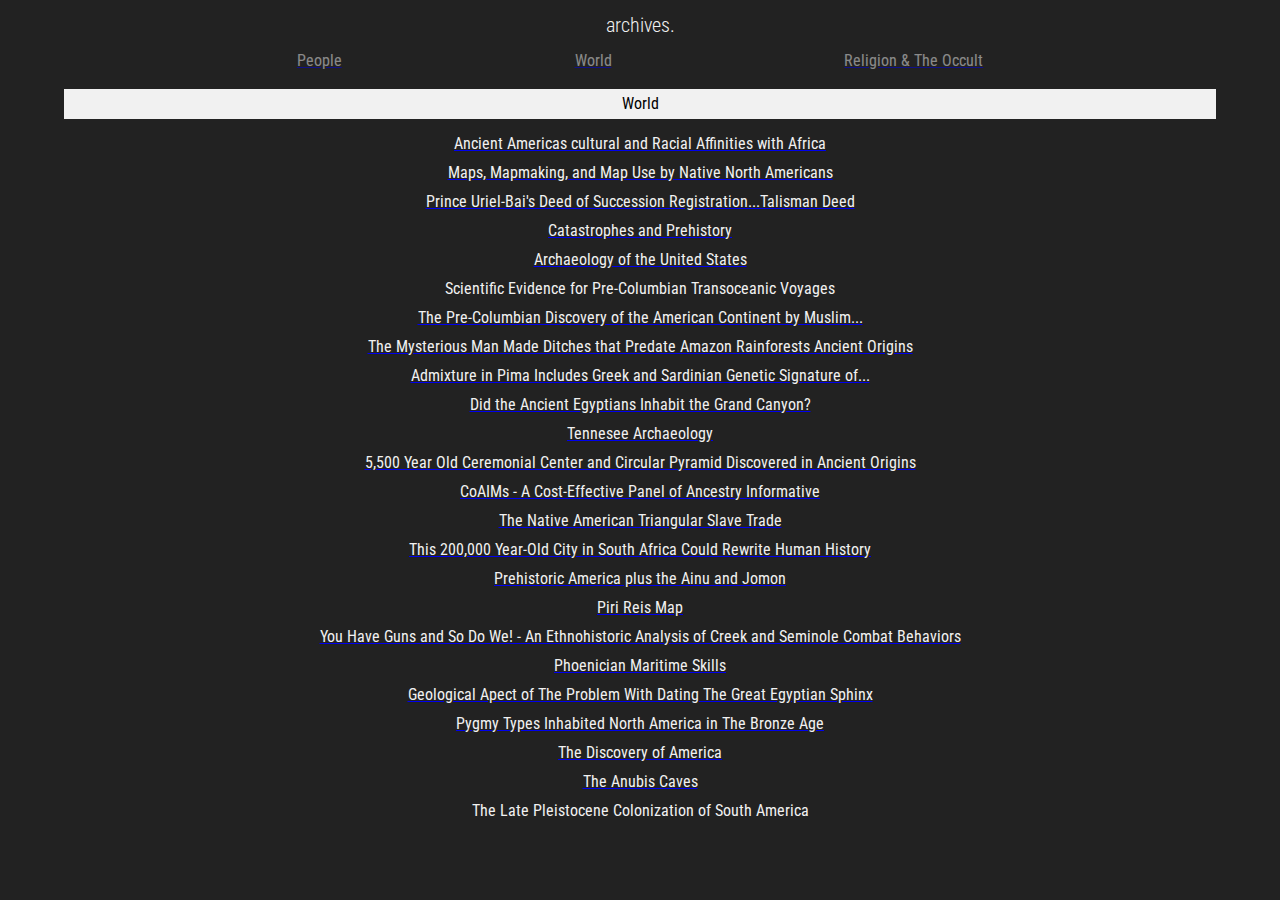
==== history.html @ a1595bd8 "mobile size complete for history docs" ====
<!DOCTYPE html>
<html lang="en">

<head>
    <meta charset="UTF-8">
    <meta name="viewport" content="width=device-width, initial-scale=1.0">
    <title>History</title>
    <link rel="stylesheet" href="./assets/css/main.css" type="text/css">
    <link href="https://fonts.googleapis.com/css2?family=Roboto+Condensed:wght@300;400;700&display=swap"
        rel="stylesheet">
    <link rel="stylesheet" href="./assets/css/swiper.min.css" type="text/css">

</head>

<body id="history_body">

    <!--TOP CONTENTS-->

    <div class="top_history_body">
        <h1 class="archives_title">archives.</h1>
    </div>

    <!--// TOP CONTENTS-->

    <!--HISTORY DOCUMENTS-->

    <div class="skip_to_buttons">
        <a href="#people_content_jump">
            <p class="doc_titles people_btn">People</p>
        </a>
        <a href="#world_content_jump">
            <p class="doc_titles world_btn">World</p>
        </a>
        <a href="#religion_content_jump">
            <p class="doc_titles religion_btn">Religion & The Occult</p>
        </a>
    </div>

    <div class="document_wrap">
        <div class="document_contents">
            <a id="world_content_jump"></a>
            <div class="word_history_title">World</div>

            <ul class="history_list">
                <a href="https://drive.google.com/file/d/1B6ATNHG6gtAPjAkc1rWWOpC4YUBVR-B-/view">
                    <li class="world_history_item">Ancient Americas cultural and Racial Affinities with Africa</li>
                </a>
                <a href="https://drive.google.com/file/d/1DXP3V25JjL7FWYsZswNr6dTAvavkKa1W/view">
                    <li class="world_history_item">Maps, Mapmaking, and Map Use by Native North Americans</li>
                </a>
                <a href="https://drive.google.com/file/d/1ySQXtyPJgAB4xRoAk6jdjQOzJMSuNQIW/view">
                    <li class="world_history_item">Prince Uriel-Bai's Deed of Succession Registration...Talisman Deed
                    </li>
                </a>
                <a
                    href="https://onedrive.live.com/?authkey=%21ACB9a0u7ZZM9hAs&cid=8466708A239C015E&id=8466708A239C015E%211339&parId=8466708A239C015E%21799&o=OneUp">
                    <li class="world_history_item">Catastrophes and Prehistory</li>
                </a>
                <a href="https://drive.google.com/file/d/1oZvryVC1Fr37aYwftThTIm4gbJxMOzN7/view">
                    <li class="world_history_item">Archaeology of the United States</li>
                </a>
                <a href="https://drive.google.com/file/d/1qT3ijMyDEwwuCOFDUpSYaQF1O4d38yoZ/view"></a>
                <li class="world_history_item">Scientific Evidence for Pre-Columbian Transoceanic Voyages</li>
                </a>
                <a href="https://drive.google.com/file/d/1r13EHQypRczt2joQ9b3FHe4E2uOj-PD7/view">
                    <li class="world_history_item">The Pre-Columbian Discovery of the American Continent by Muslim...
                    </li>
                </a>
                <a href="https://drive.google.com/file/d/1ayKf0dNEaa04D2eilJ6ADu2lnlivTy8i/view">
                    <li class="world_history_item">The Mysterious Man Made Ditches that Predate Amazon Rainforests
                        Ancient
                        Origins</li>
                </a>
                <a href="https://drive.google.com/file/d/1jgowYBz35CBGJIzri34eMy1aZQcfYOsB/view">
                    <li class="world_history_item">Admixture in Pima Includes Greek and Sardinian Genetic Signature
                        of...
                    </li>
                </a>
                <a href="https://drive.google.com/file/d/1LtMxGx4oHYuVC8_KDDxvHmwFWZ6rPxVq/view">
                    <li class="world_history_item">Did the Ancient Egyptians Inhabit the Grand Canyon?</li>
                </a>
                <a href="https://drive.google.com/file/d/1ckoxNgCzQ8Jy4CxWU1V_29cZ24qX1CGs/view">
                    <li class="world_history_item">Tennesee Archaeology</li>
                </a>
                <a href="https://drive.google.com/file/d/1mglRC2yZI_6Xe2s0cwhI08gb4GNdns4O/view">
                    <li class="world_history_item">5,500 Year Old Ceremonial Center and Circular Pyramid Discovered in
                        Ancient Origins</li>
                </a>
                <a href="https://drive.google.com/file/d/19kGDcSxwZI-3u9xFLCI1GnJYg6HTK-FH/view">
                    <li class="world_history_item">CoAIMs - A Cost-Effective Panel of Ancestry Informative</li>
                </a>
                <a href="https://drive.google.com/file/d/1x2wD3KnHXVDGx6CeTszfgl2zbUNOJfzq/view">
                    <li class="world_history_item">The Native American Triangular Slave Trade</li>
                </a>
                <a href="https://drive.google.com/file/d/1Ya3R5XYyl03hTcviB38xlRjVVQ4ixdiD/view">
                    <li class="world_history_item">This 200,000 Year-Old City in South Africa Could Rewrite Human
                        History
                    </li>
                </a>
                <a href="https://drive.google.com/file/d/1E94cQ19SPJ2377T1BaG5C_y5azITYhbM/view">
                    <li class="world_history_item">Prehistoric America plus the Ainu and Jomon</li>
                </a>
                <a href="https://drive.google.com/file/d/1IVfkyFtpoSHt50-QUiYREb5asfoxR1Sc/view">
                    <li class="world_history_item">Piri Reis Map</li>
                </a>
                <a href="https://drive.google.com/file/d/1AQLuAzlPe8bVWeGzFLZ4UtE-nwkaylv1/view">
                    <li class="world_history_item">You Have Guns and So Do We! - An Ethnohistoric Analysis of Creek
                        and Seminole Combat Behaviors
                    </li>
                </a>
                <a href="https://drive.google.com/file/d/1NIMm3AEHmwvMaUmg4OhKQio8nMsqeCRo/view">
                    <li class="world_history_item">Phoenician Maritime Skills</li>
                </a>
                <a href="https://drive.google.com/file/d/1N1i4PXX1C3tkp5UKDis0lIaxqf52hmzF/view">
                    <li class="world_history_item">Geological Apect of The Problem With Dating The Great Egyptian Sphinx
                    </li>
                </a>
                <a href="https://drive.google.com/file/d/1yNZR9bUHZhQvUV2jNwcYoPtRUpShvtGQ/view">
                    <li class="world_history_item">Pygmy Types Inhabited North America in The Bronze Age</li>
                </a>
                <a href="https://drive.google.com/file/d/1I8KmTNEdeIJInH4kCFU40AdMSuV7a6A_/view">
                    <li class="world_history_item">The Discovery of America</li>
                </a>
                <a href="https://drive.google.com/file/d/1KgPPtJM4gUD-yw-3VzHX_SDenM8ZUEsZ/view">
                    <li class="world_history_item">The Anubis Caves</li>
                </a>
                <a href="https://drive.google.com/file/d/1pGsDN0yqpl2-EHBOl1Fom2ccG-2d5WdV/view">
                    <li class="world_history_item">The Late Pleistocene Colonization of South America</li>
                </a>
                <a href="https://drive.google.com/file/d/1ty_Fgzu9DOcpa7dtI89MvuRxSj4gPP8X/view">
                    <li class="world_history_item">Indians Speaking Hebrew</li>
                </a>
                <a href="https://drive.google.com/file/d/12uLBE-LIj9VjkGzNS_fP3kM09ai_GA2A/view">
                    <li class="world_history_item">Prehistoric Rock Shelter and Cave Sites in Southwestern Missouri</li>
                </a>
                <a href="https://drive.google.com/file/d/1iZjnRbohmDHTKKHn7RdO2YrKE5JcVY4W/view">
                    <li class="world_history_item">800 Ancient Stones with Hebrew Writing in Puerto Rico Authenticated
                    </li>
                </a>
                <a href="https://drive.google.com/file/d/1OCQF2N8JnP-TkNuIHTBoMcPJyaWuRQY7/view">
                    <li class="world_history_item">Lost Pacific Continent Of Mu Or Lemuria</li>
                </a>
                <a href="https://drive.google.com/file/d/1oECsRT5i2sdWnfaL9qOuBOHgEtKk2fP6/view">
                    <li class="world_history_item">Inscriptions on Uruguay Coast Suggest West Africans Beat Columbus to
                        Americas</li>
                </a>
                <a href="https://drive.google.com/file/d/1L1NVgUcjxJFnVpwdrb2BwxUqa8KAYV_j/view">
                    <li class="world_history_item">Ancient African coins that could change history of Australia</li>
                </a>
                <a href="https://drive.google.com/file/d/1vkhltJDGoQlO6iVjrfUPrlWnJD6cz_d_/view">
                    <li class="world_history_item">Caral - The Oldest Town in America</li>
                </a>
                <a href="https://drive.google.com/file/d/1wUIs6UiU-nAENRkzPeFMiRmQJ_LVRHmF/view">
                    <li class="world_history_item">India's Conquest of the Americas</li>
                </a>
                <a href="https://drive.google.com/file/d/1n15pOZNtWt9Z-HGy8Z9xE8hDRHrVPLZK/view">
                    <li class="world_history_item">Discovery Of 9th Century Quranic Manuscripts</li>
                </a>
                <a href="https://drive.google.com/file/d/18M1Z6zImPqU1e9ct6M4i5xnJoJXMKq3q/view">
                    <li class="world_history_item">A Tell of Two Cities ­­and One Continent</li>
                </a>
                <a href="https://drive.google.com/file/d/1XF7O9Nrv3xCY5o1sTLF8R2jicp1kdCB3/view">
                    <li class="world_history_item">Dating The Rock Art of Serra da Capivara in Brazil</li>
                </a>
                <a href="https://drive.google.com/file/d/1MR7Sp3eGTAKmGLwvc6aMRZDcupwzkcGm/view">
                    <li class="world_history_item">The Piri-Reis map</li>
                </a>
                <a href="https://drive.google.com/file/d/1MfmZ6GN-2GhqWwN6R6GWp3kHDPnP09CR/view">
                    <li class="world_history_item">Discoveries Challenge Beliefs on Humans’ Arrival in the Americas</li>
                </a>
                <a href="https://drive.google.com/file/d/1LiZKdPE50Bdlp7VdlBUtfWwWLAc3CDzb/view">
                    <li class="world_history_item">Study Dismantles Theory of Settlement of Americas</li>
                </a>
                <a href="https://drive.google.com/file/d/1l-OuRESc0EDWHSNjUcYAAH3IULlVO3xS/view">
                    <li class="world_history_item">Barry Fell - Saga America</li>
                </a>
                <a href="https://drive.google.com/file/d/1C2n-wZHVvbkJPrRmqpoNhObPYeYL1Zmr/view">
                    <li class="world_history_item">The Decipherment of the Fuente Magna Bowl</li>
                </a>
                <a href="https://drive.google.com/file/d/1UQorOTbcSIJONEDw4PvcARdV_lFCq_yy/view">
                    <li class="world_history_item">Reading a Map to Cure Historical Amnesia</li>
                </a>
                <a href="https://drive.google.com/file/d/1IGN9ZauNHvcccU1EWDVBvRWDpkuyDdC2/view">
                    <li class="world_history_item">Komassakumkanit - Bourne Stone, Ancient America</li>
                </a>
                <a href="https://drive.google.com/file/d/1-h1t6T8hS7aFKkJurXNv1JgNJYQrckPG/view">
                    <li class="world_history_item">Mayan Statue Found in Arkansas</li>
                </a>
                <a href="https://drive.google.com/file/d/1ZBVy4kdOUoG8yMbmm4ljzgWVFxuAXGAM/view">
                    <li class="world_history_item">Forbidden Knowledge - Temporal Anomalies</li>
                </a>
                <a href="https://drive.google.com/file/d/1bUfE4dzHgLoFA4BoPgLxhWiEI4nWJCwx/view">
                    <li class="world_history_item">A Back Migration from Asia to Sub-Saharan Africa Is Supported...</li>
                </a>
                <a href="https://drive.google.com/file/d/1dHyHRJayYSwFo5su6ASMSLjdbTiPTrDN/view">
                    <li class="world_history_item">First Mariners - Archaeology Magazine Archive</li>
                </a>
                <a href="https://drive.google.com/file/d/1KTfauDpt22-Br8-z1be4pObKm9_c745S/view">
                    <li class="world_history_item">A Phylogenetic View of the Out of Asia-Eurasia and Out of Africa
                        Hypotheses</li>
                </a>
                <a href="https://drive.google.com/file/d/1Z-0iJ0bcQGrCGfVm8o3EZZps3H5FGGBG/view">
                    <li class="world_history_item">Did a Comet Hit Earth 12,000 Years Ago</li>
                </a>
                <a href="https://drive.google.com/file/d/1-sQKlqNrL3OC3EjoLdZ24DAaZwHdi8df/view">
                    <li class="world_history_item">Maize in Pre - Columbian India</li>
                </a>
                <a href="https://drive.google.com/file/d/1pxyf-SNzQKllPD-UwdrXeyufYkR9tyKZ/view">
                    <li class="world_history_item">Native American History of Clayton County, Georgia - Access Genealogy
                    </li>
                </a>
                <a href="https://drive.google.com/file/d/18ucGCEAhgReH6OhpG_V3WayCjU-OYyTd/view">
                    <li class="world_history_item">Caral</li>
                </a>
                <a href="https://drive.google.com/file/d/1EXJlK0QA613PMOx6VfJ4LffkLTQ53rRd/view">
                    <li class="world_history_item">Forbidden Archeology (Sample Chapter)</li>
                </a>
                <a href="https://drive.google.com/file/d/16mCFNkA1GbAuNpYa-EL3V9P-bOtm99y6/view">
                    <li class="world_history_item">Yamasee War</li>
                </a>
                <a href="https://drive.google.com/file/d/1xBZCMYtm05JThKsXXdbaOlUxzJcABS0t/view">
                    <li class="world_history_item">Miami Circle Order to Cease and Desist</li>
                </a>
                <a href="https://drive.google.com/file/d/1WXCmMeeD9z71UsFyVN1tSODuAflvyr_s/view">
                    <li class="world_history_item">Ancient Egyptian Agriculture - Corn</li>
                </a>
                <a href="https://drive.google.com/file/d/1D1El0yiWZBcKkxhbIW4za0NH5oyyrddn/view">
                    <li class="world_history_item">African-Americans Were Major Contributors To the Americas</li>
                </a>
                <a href="https://drive.google.com/file/d/1xCu6dwcN_n-mMLgVPCn6lj4BWGnAUZuL/view">
                    <li class="world_history_item">Columbus, What if...</li>
                </a>
                <a href="https://drive.google.com/file/d/1WqX9DM57SUmBWLVCBcUnG039oKHEiLbc/view">
                    <li class="world_history_item">The Bourne Stone</li>
                </a>
                <a href="https://drive.google.com/file/d/1Sfhsr3f0Kyoz_Qvqam5lqTCuldUizXU1/view">
                    <li class="world_history_item">Africans As First Americans - Too Much Black</li>
                </a>
                <a href="https://drive.google.com/file/d/1RLjyPWC_OW7AC1CZwguKdA7pInrnAsVG/view">
                    <li class="world_history_item">Comparative Maya and Egyptian</li>
                </a>
                <a href="https://drive.google.com/file/d/1lMncYVVZ9AeYOMaxg9g-2B0nRxP7HqZl/view">
                    <li class="world_history_item">Ancestors of Modern Indians May Have Come To Australia Before
                        Europeans
                    </li>
                </a>
                <a href="https://drive.google.com/file/d/1X3Dy_sbtnWOrOHmxfcFb_HABBzbK9kuJ/view">
                    <li class="world_history_item">Black Indians United Legal Defense and Education Fund</li>
                </a>
                <a href="https://drive.google.com/file/d/1pDiAfRaRwz3lTvgCQPOvXwirTEQuZDQm/view">
                    <li class="world_history_item">Native Americans Have West Eurasian Origins</li>
                </a>
                <a href="https://drive.google.com/file/d/11N-Im7wRO5J1gP-WVUag7jjQ90nUNhNw/view">
                    <li class="world_history_item">Alabama Senator Called American Blacks "Aborigines"</li>
                </a>
                <a href="https://drive.google.com/file/d/1h4dMvoGZON8brpS2vv4npKObCP3c3Jas/view">
                    <li class="world_history_item">Observations Concerning the Increase of Mankind, 1751 (Benjamin
                        Franklin)
                    </li>
                </a>
                <a href="https://drive.google.com/file/d/1wbdv6GzPGkUCS7q0nijn80JFnvWX4E-I/view">
                    <li class="world_history_item">Ancient Uruguay Proto-Sinaitic Inscriptions </li>
                </a>
                <a href="https://drive.google.com/file/d/1twjcoVfIeIqqT1neq23vHZbGudFr3P7_/view">
                    <li class="world_history_item">Louisiana Mounds Older Than Giza Pyramids</li>
                </a>
                <a href="https://drive.google.com/file/d/1UCZAWAN3Nyp_3NRLNNMUEPeTlGhczTEC/view">
                    <li class="world_history_item">American Pygmies</li>
                </a>


                <p class="in_list_title">Audio & Video</p>



                <a href="https://drive.google.com/file/d/1JgXGTwdvBcqeEOK8YJqAVP48Fd1Qyrdh/view">
                    <li class="world_history_item">America is Morocco 1</li>
                </a>
                <a href="https://drive.google.com/file/d/10yH8NoV5YJRi0oVMtLtRgsoh_j6TDtkD/view">
                    <li class="world_history_item">America is Morocco 2</li>
                </a>
                <a href="https://drive.google.com/file/d/1TYvcMQvCbHfhLxUPzXr6JFNP_V3DYYO1/view">
                    <li class="world_history_item">This Is Serious! and VERY Dangerous!</li>
                </a>
                <a href="https://drive.google.com/file/d/1cbth8WOGd9E5PH-TRzLyjpHKNC3ZNqWG/view">
                    <li class="world_history_item">Map Display of Changing Territories</li>
                </a>
            </ul>


            <a id="people_content_jump"></a>
            <div class="word_history_title">People</div>


            <ul class="history_list">

                <a href="https://drive.google.com/file/d/1R7XCqfFygYwhtAir6-7DJbJ4UysVFVdI/view">
                    <li class="large_file world_history_item">Types of Mankind, or Ethnological Research by Samuel G.
                        Morton, M.D.
                    </li>
                </a>
                <a href="https://drive.google.com/file/d/1tg0bsX43upajGzSJkSFZN64pmaNyzVYO/view">
                    <li class="large_file world_history_item">Introduction to Anthropology by Dr. Theodor Waitz</li>
                </a>
                <a href="https://drive.google.com/file/d/188aRvb397oG1DIBrcw4hBHSfHy5EpJjq/view">
                    <li class="world_history_item">The Ancestry and Affiliations of the Kennewick Man</li>
                </a>
                <a href="https://drive.google.com/file/d/1eJlQotWqyLyNykhDQPHQKJEUZHkVlSTh/view">
                    <li class="world_history_item">Forensic Ancestry and Phenotype SNP Analysis</li>
                </a>
                <a href="https://drive.google.com/file/d/12W2Hm94DyL9_7PkLXs5Wci0lAV_mT1f4/view">
                    <li class="world_history_item">Martin Luther King Jr. - Letter From a Birmingham Jail I</li>
                </a>
                <a href="https://drive.google.com/file/d/1hB1DeTCOuquYIynGXK5v9QlmhFBpHy6T/view">
                    <li class="world_history_item">Martin Luther King Jr. - Letter From a Birmingham Jail II</li>
                </a>
                <a href="https://drive.google.com/file/d/1asmQXYgxiFCsILuyDXv7az-ifRnQolUR/view">
                    <li class="world_history_item">Early Human Dispersals Within the Americas</li>
                </a>
                <a href="https://drive.google.com/file/d/102rFb_u7Rkq765Gihk1etziLnFhsshfq/view">
                    <li class="world_history_item">Genetics and Genomics of Human Population Structure</li>
                </a>
                <a href="https://drive.google.com/file/d/1fRqaSTXQXsYuFD4uaWT9RZ-niOPIyh9s/view">
                    <li class="world_history_item">Intersecting Symbols in Indigenous American and African Material
                        Culture
                        - Diffusion or Independent Invention and Who Decides</li>
                </a>
                <a href="https://drive.google.com/file/d/1GvNmoOc0BcNlLLcPMlL_Q8xu2I8wJrpG/view">
                    <li class="world_history_item">Reconsideration of the “Out of Africa” Concept as Not Having Enough
                        Proof
                    </li>
                </a>
                <a href="https://drive.google.com/file/d/1wkf_7rn50FOaF3Ae9YE3mdX0mYT57nUD/view">
                    <li class="world_history_item">Y-Chromosome Biallelic Haplogroups</li>
                </a>
                <a href="https://drive.google.com/file/d/1DtsDO7O3G8T21zKd3maQD9vit6D6u5gm/view">
                    <li class="world_history_item">Denisova Giants In The Mounds of The USA</li>
                </a>
                <a href="https://drive.google.com/file/d/19BVulpZ-8Am09KttbvQFYiM4bWdIxjbi/view">
                    <li class="world_history_item">200 Million Year Old Giant Foot Print Found In South Africa</li>
                </a>
                <a href="https://drive.google.com/file/d/1MaVsuCu2r5a7feHF1FyR3_nn1W5WB_cy/view">
                    <li class="world_history_item">The Making of the African mtDNA Landscape</li>
                </a>
                <a href="https://drive.google.com/file/d/1kKPuUM5v9zy40hmz57lSbvd87KOOElPJ/view">
                    <li class="world_history_item">Genomic Evidence for the Pleistocene and Recent Population History of
                        Native Americans</li>
                </a>
                <a href="https://drive.google.com/file/d/1yTnOKFH5GV1R21HAE075csphqMYqwbpv/view">
                    <li class="world_history_item">Exploring Denisovans Genetic Radiation to Neolithic Amerindians</li>
                </a>
                <a href="https://drive.google.com/file/d/1rTw0UUGNzjtx__hjkeuKOf2BPOCQRnf5/view">
                    <li class="world_history_item">The Discovery that Revealed Ancient Humans Navigated the Seas 130,000
                        Years Ago-Ancient Origins</li>
                </a>
                <a href="https://drive.google.com/file/d/1Z9rSPFrn6o09znngEkKYgkbqHFLfBIia/view">
                    <li class="world_history_item">Controversial Davenport And Pontotoc Stele Reveal Ancient Egyptians
                        And
                        Black Africans Visited North America</li>
                </a>
                <a href="https://drive.google.com/file/d/18q4I9z82Xl1yv0I7IUTB54Jp6Fygsn0f/view">
                    <li class="world_history_item">Global Pattern of Linkage Disequilibrium at the CD4 Locus and Modern
                        Human Origins</li>
                </a>
                <a href="https://drive.google.com/file/d/1V8fHuX00IyaBpH236PUkIJcJEny1aE45/view">
                    <li class="world_history_item">DNA Tribes SNP Admixture 2012</li>
                </a>
                <a href="https://drive.google.com/file/d/16FHUbz84dotbq3tLaVozcKIKAaIE0w4g/view">
                    <li class="world_history_item">DNA Tribes SNP Admixture 2013</li>
                </a>
                <a href="https://drive.google.com/file/d/1ugQ5FVLyJFWv4e3yGwVL-__2JXs7Qr_7/view">
                    <li class="world_history_item">DNA Tribes SNP Admixture 2014</li>
                </a>
                <a href="https://drive.google.com/file/d/1tdOvh9mgt7RFlJjDTaRoWwijB5qoUl-I/view">
                    <li class="world_history_item">Incredible Discovery Reveals Human Activity In The Americas 130,000
                        Years
                        Ago</li>
                </a>
                <a href="https://drive.google.com/file/d/13ccAjdu3SVfna2ZYpM8rnA2wXw1CcOgB/view">
                    <li class="world_history_item">Genetic Evidence</li>
                </a>
                <a href="https://drive.google.com/file/d/1DNpWIE6hcuvcOapPGS5ag01qHesPLmky/view">
                    <li class="world_history_item">An ancestry informative marker set for determining Continental Origin
                    </li>
                </a>
                <a href="https://drive.google.com/file/d/1dFNUkFv-DgDkU8gqo62yvzK4Xvo2Hc-R/view">
                    <li class="world_history_item">Genetic evidence for two founding populations of the Americas</li>
                </a>
                <a href="https://drive.google.com/file/d/1-vgqVySp7V5DqnqIaFhq4LrpO82PlI54/view">
                    <li class="world_history_item">Geneticist Cavalli -Sforza - How Different Are We</li>
                </a>
                <a href="https://drive.google.com/file/d/1Pz0RvLywg_6tm81F4b6l5kSJ-R7QYLaP/view">
                    <li class="world_history_item">Inferring Demographic History from a Spectrum of Shared Haplotype
                        Lengths
                    </li>
                </a>
                <a href="https://drive.google.com/file/d/1yoNEOqslkqg8eVG-K0SjtHtTioHgwKZD/view">
                    <li class="world_history_item">Population-specific common SNPs reflect demographic histories</li>
                </a>
                <a href="https://drive.google.com/file/d/1_QF4_TzwwEqM1m6Orpiz3eKndNpx7fLC/view">
                    <li class="world_history_item">Ancient DNA link connects Australians, South Americans</li>
                </a>
                <a href="https://drive.google.com/file/d/17IUg2NJupNb4NzSrsxkJRo31IS5Xn6RQ/view">
                    <li class="world_history_item">The Human Species is Hundreds of Millions of Years Old - Humans Are
                        Free
                    </li>
                </a>
                <a href="https://drive.google.com/file/d/1Rv_w6xwSa-6eWTJDad6ofjtSNBbyFF5M/view">
                    <li class="world_history_item">Momma Mitochondria - Female Skulls of Early America resemble African,
                        Melanesian and Australian Aboriginals</li>
                </a>
                <a href="https://drive.google.com/file/d/14X0vNtCTvy2U3KxJymRFC14igZev6TsU/view">
                    <li class="world_history_item">DNA tests probe the genomic ancestry of Brazilians</li>
                </a>
                <a href="https://drive.google.com/file/d/1wvff2g6Jz7x4j0UFs2ERtqkmKHWEBLUs/view">
                    <li class="world_history_item">Paternal lineages signal distinct genetic contributions from British
                        Loyalists and Continental Africans among different Bahamian islands</li>
                </a>
                <a href="https://drive.google.com/file/d/18XvUkTEOrCFMW0c9CQuUU1ph6KiAugUz/view">
                    <li class="world_history_item">African Populations and the Evolution of Human Mitochondrial DNA</li>
                </a>
                <a href="https://drive.google.com/file/d/17Zkmsu5XGh31LWWVuVLtDK3vnAS3tOHl/view">
                    <li class="world_history_item">Mysterious link emerges between Native Americans and people half a
                        globe
                        away</li>
                </a>
                <a href="https://drive.google.com/file/d/1bH3YJSWA0vNTC64CiK-BrEQSdmlCtGYH/view">
                    <li class="world_history_item">Paleoamerican remains found in the Yucatan</li>
                </a>
                <a href="https://drive.google.com/file/d/16wQagOlCaEUWvwyMkzAEcGCMsJf8pIb0/view">
                    <li class="world_history_item">The Cactus Hill Site</li>
                </a>
                <a href="https://drive.google.com/file/d/1kHfTfq6padiL1v-lTiPSKYPxFfYpV5P-/view">
                    <li class="world_history_item">Out of America vs. Out of Africa Families of Hypotheses</li>
                </a>
                <a href="https://drive.google.com/file/d/1CY1EFVX3RhcV-pqeMk7xxK5iyS0U9vo0/view">
                    <li class="world_history_item">How blood group O protects against malaria</li>
                </a>
                <a href="https://drive.google.com/file/d/1oZdXEK8pFRljp432ppA6TCZVicwDwc9h/view">
                    <li class="world_history_item">New Evidence Lost Civilizations Really Existed</li>
                </a>
                <a href="https://drive.google.com/file/d/1u0BSm3JixqQ-fK2e3KouqiCGH-aY5WNb/view">
                    <li class="world_history_item">Researchers Unveil Reconstructed Face of Ancient American Indian</li>
                </a>
                <a href="https://drive.google.com/file/d/1vETsvWaz_SQFKWKvkHcqD4o9tAv0U1us/view">
                    <li class="world_history_item">Population genetics of malaria resistance</li>
                </a>
                <a href="https://drive.google.com/file/d/1gyR812T7X8TjUdJSw2xd7pziElo2n0Dr/view">
                    <li class="world_history_item">Geneticist Cavalli -Sforza-1- Reconstruction of Human Evolution</li>
                </a>
                <a href="https://drive.google.com/file/d/1XAT6Csnq2AtkvxpOJ_bncV91uBAbFS_0/view">
                    <li class="world_history_item">Geneticist Cavalli -Sforza-2- Genes, Peoples, and Languages</li>
                </a>
                <a href="https://drive.google.com/file/d/1M_iBcXxNqOgoJdaTVqLQ_bTxtb-2d2WB/view">
                    <li class="world_history_item">TENNESSEE'S ANCIENT PYGMY GRAVEYARDS - THE WONDER OF THE WESTERN
                        COUNTRY
                    </li>
                </a>
                <a href="https://drive.google.com/file/d/1ENvV1XsQrkctJIBcRi_TMkc8iE1DEhhX/view">
                    <li class="world_history_item">How Malaria Has Affected the Human Genome and What Human Genetics Can
                        Teach Us about Malaria</li>
                </a>
                <a href="https://drive.google.com/file/d/1Dqexabu_C5txA_BFmEffPfa5oN7pAxGQ/view">
                    <li class="world_history_item">Olmecs and Lucumi</li>
                </a>
                <a href="https://drive.google.com/file/d/1jRs-ADwIgWYmxVRFWQG5z2DU96Je2wBE/view">
                    <li class="world_history_item">DNA links Native Americans with Europeans</li>
                </a>
                <a href="https://drive.google.com/file/d/1I-2ewmLsuJOE2bTEy7FYT4RGGIlaIQU5/view">
                    <li class="world_history_item">DOES CHEROKEE = PHOENICIAN</li>
                </a>
                <a href="https://drive.google.com/file/d/1wyzDrWXpiaHBdx1keyAQshqYzIvy0ZSO/view">
                    <li class="world_history_item">Negro Pre-Columbian Skeletal remains in the Caribbean</li>
                </a>
                <a href="https://drive.google.com/file/d/1AWRaaIudJ69mILeuFic0IDFzNUIX2bRe/view">
                    <li class="world_history_item">Who Were The First Americans?</li>
                </a>
                <a href="https://drive.google.com/file/d/188aRvb397oG1DIBrcw4hBHSfHy5EpJjq/view">
                    <li class="world_history_item">The ancestry and affiliations of Kennewick Man</li>
                </a>
                <a href="https://drive.google.com/file/d/1sgkR83BoqJAHw28zw9ua_RHTzCV59fVU/view">
                    <li class="world_history_item">Mitochondrial DNA (mtDNA) haplogroups in 1526 unrelated individuals
                        from
                        11 Departments of Colombia</li>
                </a>
                <a href="https://drive.google.com/file/d/1yDm-4JGGyize2SpV5VIeviu9Ss1V9fi3/view">
                    <li class="world_history_item">Phylogeography of the human mitochondrial L1c haplogroup</li>
                </a>
                <a href="https://drive.google.com/file/d/1inBQPpu9WFtDNqQTD05A2yIHTW0_GL3E/view">
                    <li class="world_history_item">The Andaman Islanders in a Regional Genetic Context</li>
                </a>
                <a href="https://drive.google.com/file/d/1OeeAHhdheezQdVtnenoXVds_lwaJyG6n/view">
                    <li class="world_history_item">The colour of the bones - scientific narratives and cultural
                        appropriations of ‘Luzia’, a prehistoric skull from Brazil</li>
                </a>
                <a href="https://drive.google.com/file/d/1GNZcu_JnUqApx2C6-_h6LtrjLc3NbUJ3/view">
                    <li class="world_history_item">Error Found in Study of First Ancient African Genome</li>
                </a>
                <a href="https://drive.google.com/file/d/1e20BU4UOvb3YyIQQEtQMeUTSihofoNGn/view">
                    <li class="world_history_item">Local Plant Names Reveal That Enslaved Africans Recognized
                        Substantial
                        Parts of the New World Flora</li>
                </a>
                <a href="https://drive.google.com/file/d/1WlVoRdWYtLElyXpQIhYbxxG3u00jbzW5/view">
                    <li class="world_history_item">Diabetes in the Aboriginal and Torres Strait Islander population</li>
                </a>
                <a href="https://drive.google.com/file/d/1DR35dsOAd9V5QXlYCN00cBeW09BoUien/view">
                    <li class="world_history_item">Albert and Adam rewrite the story of human origins</li>
                </a>
                <a href="https://drive.google.com/file/d/1kD_7l764Hj885hz0EnbivKkf8K5iGlOn/view">
                    <li class="world_history_item">New Evidence Puts Man In North America 50,000 Years Ago</li>
                </a>
                <a href="https://drive.google.com/file/d/1a64ARYlsq0MRcU02wUPkpIckDNkpbDMF/view">
                    <li class="world_history_item">Multiregional origin of modern humans</li>
                </a>
                <a href="https://drive.google.com/file/d/1hfAx-hy8rIWdJ72k73-kDQ9UsPuiVCfV/view">
                    <li class="world_history_item">African-American mitochondrial DNAs often match</li>
                </a>
                <a href="https://drive.google.com/file/d/19F65tCE9lHmpbTRdz4MGLjfPQDTHihpi/view">
                    <li class="world_history_item">Some Native Americans Had Oceanic Ancestors</li>
                </a>
                <a href="https://drive.google.com/file/d/1XWWMZXdZmXfsCqCUwRY5mqlAX40MKcQA/view">
                    <li class="world_history_item">Early Holocene human skeletal remains from Cerca Grande, Lagoa Santa,
                        Central Brazil, and the origins of the first Americans</li>
                </a>
                <a href="https://drive.google.com/file/d/1zcCw4XyYIEP-tscsKDOanu0Ilxu3pMbs/view">
                    <li class="world_history_item">The Y-chromosome landscape of the Philippines - Extensive
                        heterogeneity
                        and varying genetic affinities of Negrito and non-Negrito groups</li>
                </a>
                <a href="https://drive.google.com/file/d/1M2WWbFx0beYspO3Vi-l1ptUMhn-FU72I/view">
                    <li class="world_history_item">The Mound Builders</li>
                </a>
                <a href="https://drive.google.com/file/d/1ebCML3Fr8sLQoeLeWhCodw0YHmxLjpRL/view">
                    <li class="world_history_item">Ancestry Testing and DNA - Uses, Limits and Caveat Emptor</li>
                </a>
                <a href="https://drive.google.com/file/d/1znWB86-mKv10zbZDS0OF2dxYjvli_DvJ/view">
                    <li class="world_history_item">Man as old as Coal (Why are the test results dismissed without
                        reason)
                    </li>
                </a>
                <a href="https://drive.google.com/file/d/1opafwm61sHC4rRqhktNe4rB5UYSuUU0P/view">
                    <li class="world_history_item">The Mystery of Human Blood Types</li>
                </a>
                <a href="https://drive.google.com/file/d/1EnO9xaBhXeAHqWeDELk6VjwNaqo6zfFn/view">
                    <li class="world_history_item">The Polynesian gene pool and Easter Island</li>
                </a>
                <a href="https://drive.google.com/file/d/1SZ7vAdcYnm023J1gsEIM19dk6sjRPcRB/view">
                    <li class="world_history_item">Cranial Morphology of Early Americans from Lagoa Santa,
                        Brazil
                    </li>
                </a>
                <a href="https://drive.google.com/file/d/1pwUknrOMfbgmgXdZ6LcSrypTb8EEuqm5/view">
                    <li class="world_history_item">Natural selection for the Duffy-null allele in the recently admixed
                        people of Madagascar</li>
                </a>
                <a href="https://drive.google.com/file/d/1rqPmawtNZk7StgrqO8G4m0XDdzDrm_cH/view">
                    <li class="world_history_item">Ancient Western Eurasian Autosomal DNA</li>
                </a>
                <a href="https://drive.google.com/file/d/1vRNPBrdQod9KJNY2owA_CeJP-t-MHqao/view">
                    <li class="world_history_item">Mitochondrial population genomics supports a single pre-Clovis origin
                        with a coastal route for the peopling of the Americas</li>
                </a>
                <a href="https://drive.google.com/file/d/1HYKOFeDIxakabrK19jZlnFRSTvX6wHd_/view">
                    <li class="world_history_item">Early Holocene human skeletal remains from Sumidouro Cave</li>
                </a>
                <a href="https://drive.google.com/file/d/1KRpqQjOVAgm9qBayKFDqsF5mEqLc3buc/view">
                    <li class="world_history_item">Complete Khoisan and Bantu genomes from southern Africa</li>
                </a>
                <a href="https://drive.google.com/file/d/1M6iEa9wAHXVCyutMltv6C60ThLIKAnsw/view">
                    <li class="world_history_item">Human Origins in the New World - Florentino Ameghino and the
                        Emergence of
                        Prehistoric Archaeology in the Americas</li>
                </a>
                <a href="https://drive.google.com/file/d/1jy69S1L1rqJfsqhJMXylmpw0KMT7b4ht/view">
                    <li class="world_history_item">Most scientists now reject the idea that the first Americans came by
                        land</li>
                </a>
                <a href="https://drive.google.com/file/d/1uVCpu1prf10_ROEd8YpYelGl7dvD8boq/view">
                    <li class="world_history_item">Mitochondrial DNA diversity in the African American population</li>
                </a>
                <a href="https://drive.google.com/file/d/1QYnUTVs3Bf-XZwRZ6uOYyCJDEo4XzE6E/view">
                    <li class="world_history_item">A DNA Search for the First Americans Links Amazon Groups to
                        Indigenous
                        Australians</li>
                </a>
                <a href="https://drive.google.com/file/d/1eSZYxKvPt_CaoFSNKOj7s-QHlfGWo3eU/view">
                    <li class="world_history_item">Modern Human Origins - Multiregional Evolution of Autosomes and East
                        Asia
                        Origin of Y and MtDNA</li>
                </a>
                <a href="https://drive.google.com/file/d/1f-J22hTQWQdFO9laGpG8PLopmOEVinG5/view">
                    <li class="world_history_item">Modern Europe's Genetic History Starts in Stone Age</li>
                </a>
                <a href="https://drive.google.com/file/d/1Cl1k7s-CVlgGu3pkZsFsE7eKPVQSrqP6/view">
                    <li class="world_history_item">Investigative Genetics Full text - Inferring human history in East
                        Asia
                        from Y chromosomes</li>
                </a>
                <a href="https://drive.google.com/file/d/1wLROMSLx3BnoKbLUGeSvlQCvpFbQLK0S/view">
                    <li class="world_history_item">Other stories Lucy - the oldest human fossil of the Americas</li>
                </a>
                <a href="https://drive.google.com/file/d/1T8JUpJXDQ9fqiRfXEejZN3KXfCajGZa7/view">
                    <li class="world_history_item">A Brief History of Human Blood Groups</li>
                </a>
                <a href="https://drive.google.com/file/d/1cFvb1DQhQGz4b44u9qNH6nhMjF8xUFae/view">
                    <li class="world_history_item">The Genotype-Phenotype Distinction (Stanford Encyclopedia of
                        Philosophy)
                    </li>
                </a>
                <a href="https://drive.google.com/file/d/18Iyj2LxhQWxrj7w6yxrN1tjqMwPrVruH/view">
                    <li class="world_history_item">Malaria threat is as old as humanity, new research shows</li>
                </a>
                <a
                    href="https://onedrive.live.com/?authkey=%21ACB9a0u7ZZM9hAs&id=8466708A239C015E%214622&cid=8466708A239C015E">
                    <li class="world_history_item">Human Skeletal Remains From Sabana de Bogota´, Colombia</li>
                </a>
                <a
                    href="https://onedrive.live.com/?authkey=%21ACB9a0u7ZZM9hAs&id=8466708A239C015E%214589&cid=8466708A239C015E">
                    <li class="world_history_item">A new early Holocene human skeleton from Brazil- implications for the
                        settlement of the New World</li>
                </a>
                <a href="https://drive.google.com/file/d/1ziUaz5FJtQgUqnwunYIhr5CJj0zPQHfj/view">
                    <li class="world_history_item">Patagonia's Toca Da Esperanza and Homo Erectus</li>
                </a>
                <a href="https://drive.google.com/file/d/1SrN7VA5r8N0OszMlOwAI7uC36snaxF-H/view">
                    <li class="world_history_item">An African American Paternal Lineage Adds an Extremely Ancient Root
                        to
                        the Human Y Chromosome Phylogenetic Tree</li>
                </a>
                <a href="https://drive.google.com/file/d/135RaPKduMGb4au0f90p1JkBeGOoRQLe7/view">
                    <li class="world_history_item">Macro-haplogroup L (mtDNA)</li>
                </a>
                <a href="https://drive.google.com/file/d/1km_RlSnAcQKOUmBckm8SChsE9MVSu-zt/view">
                    <li class="world_history_item">Gene That Determines Skin Color Is Discovered</li>
                </a>
                <a href="https://drive.google.com/file/d/1eJiDWZXTfZGixRvBQpBSzyBtzV89r5dt/view">
                    <li class="world_history_item">Blood group O protects against severe Plasmodium falciparum malaria
                    </li>
                </a>
                <a href="https://drive.google.com/file/d/1fIehM-4UHRlt4ndPKiZQRi3ibpaf7ab1/view">
                    <li class="world_history_item">The ‘Extremely Ancient’ Chromosome Perry Y</li>
                </a>
                <a href="https://drive.google.com/file/d/1tI1jZxQUjwPZB_dsArqD1ug8NMLnLFbo/view">
                    <li class="world_history_item">Genetic Heritage and Native Identity of the Seaconke Wampanoag Tribe
                        of
                        Massachusetts</li>
                </a>
                <a href="https://drive.google.com/file/d/1p5_IxsSZOle-wtW9_xMy9Q1lOWuwb7qK/view">
                    <li class="world_history_item">Peer review - A flawed process at the heart of science and journals
                    </li>
                </a>
                <a href="https://drive.google.com/file/d/1LNLm5DJ5LBfWSmHJlW2mzLAaURHiulmM/view">
                    <li class="world_history_item">Blue Corn Comics - Stereotype of the Month Entry</li>
                </a>
                <a href="https://drive.google.com/file/d/1SQOhTT4nb3gnqP-BnZaE7qIandtxX17X/view">
                    <li class="world_history_item">Luzia’s cousins - Revista Pesquisa Fapesp</li>
                </a>
                <a href="https://drive.google.com/file/d/1DrQHtO1SQk1JcRGITaBOYT11myvHW113/view">
                    <li class="world_history_item">Watson Brake Mound</li>
                </a>
                <a href="https://drive.google.com/file/d/1Ijj3_6qfCopoeBH-xQIO-ctvtrzSRz-1/view">
                    <li class="world_history_item">Humans Lived in North America 130,000 Years Ago, Study Claims</li>
                </a>
                <a href="https://drive.google.com/file/d/1JwuuD2RfKU1lOqevVNgMxhRCSUr9fKPs/view">
                    <li class="world_history_item">Do we actually know how and when humans left Africa?</li>
                </a>
                <a href="https://drive.google.com/file/d/1SrN7VA5r8N0OszMlOwAI7uC36snaxF-H/view">
                    <li class="world_history_item">An African American Paternal Lineage Adds an Extremely Ancient Root
                        to
                        the Human Y Chromosome Phylogenetic Tree</li>
                </a>
                <a href="https://drive.google.com/file/d/12QefhUm1xlVJKDBHh8dmQM0sTtF--kjG/view">
                    <li class="world_history_item">Understanding Genetics</li>
                </a>
                <a href="https://drive.google.com/file/d/1AN4EpCzcVJ6_GM8RPooo0XKD-qikyWcz/view">
                    <li class="world_history_item">Native American Pygmies - Cherokee Little People</li>
                </a>
                <a href="https://drive.google.com/file/d/1_C6AmJD_IwOE9dJfuv6864p73YAbNhyA/view">
                    <li class="world_history_item">Estrada Mena et al., Blood group O alleles in Native Americans</li>
                </a>
                <a href="https://drive.google.com/file/d/1aDcxRabW6S-YICNYLG6jx25EK02oLf_e/view">
                    <li class="world_history_item">Revelations about American colonization</li>
                </a>
                <a href="https://drive.google.com/file/d/1L3hHCUnL-MwMCBqA07jCR1dao9YbVeIL/view">
                    <li class="world_history_item">THE X CHROMOSOME IN POPULATION GENETICS</li>
                </a>
                <a href="https://drive.google.com/file/d/1-as7VEymTnC3a-vSJ4Xzr2gDcBXjCUvA/view">
                    <li class="world_history_item">Mitochondrial DNA sequences in ancient Australians - Implications for
                        modern human origins</li>
                </a>
                <a href="https://drive.google.com/file/d/1PJrgvln0zgjyzF1gGf761bwQUysT8cSO/view">
                    <li class="world_history_item">Kennewick Man Neither Native American nor Indigenous to Columbia
                        River
                    </li>
                </a>
                <a href="https://drive.google.com/file/d/12yy7BwHV6oUPa9GZTOMOw_-I4-EVev70/view">
                    <li class="world_history_item">Elimination of Malaria in the United States (1947-1951)</li>
                </a>
                <a href="https://drive.google.com/file/d/1WPKeVQ3BQPfvgr_pIEfZhi00wF2jRuV5/view">
                    <li class="world_history_item">Welcome Africans to the Neanderthal family</li>
                </a>
                <a
                    href="https://onedrive.live.com/?authkey=%21ACB9a0u7ZZM9hAs&id=8466708A239C015E%211989&cid=8466708A239C015E">
                    <li class="world_history_item">Early Population Differentiation in Extinct Aborigines</li>
                </a>
                <a href="https://drive.google.com/file/d/1bjzvC3lgF_VgklDi8Y05Y8xtS_xXGMfy/view">
                    <li class="world_history_item">Homo Erectus Facts About Upright Man</li>
                </a>
                <a href="https://drive.google.com/file/d/1eJ074wNFx80u12vwoY3TKUS69ItnO1dA/view">
                    <li class="world_history_item">Is Native American R Y-Chromosome of African Origin</li>
                </a>
                <a href="https://drive.google.com/file/d/1MAdVDoPA5w_ZSA1REs2ILg6Q4MXuHWL3/view">
                    <li class="world_history_item">African Origins of Paleo-American DNA</li>
                </a>
                <a href="https://drive.google.com/file/d/1Ppoo_NpTXw-dEYrsWvGCrWfEf411ZvO-/view">
                    <li class="world_history_item">Reconstructed 10,000-year-old skull at Exhibit Museum</li>
                </a>
                <a href="https://drive.google.com/file/d/1OCad8r59YS_jhY62_e1pCb4tD9ct33An/view">
                    <li class="world_history_item">ancestral malarial organisms traced to age of dinosaurs</li>
                </a>
                <a href="https://drive.google.com/file/d/1x_VmOeto3K7fErOosc2RCfW2KfieN3go/view">
                    <li class="world_history_item">Genomes link aboriginal Australians to Indians - Nature News &
                        Comment
                    </li>
                </a>
                <a href="https://drive.google.com/file/d/1PCKbY1foR6ohcfin8RbUK1bfcRVBn8u-/view">
                    <li class="world_history_item">The Folly of Colonization - Frederick Douglass - Teaching American
                        History</li>
                </a>
                <a href="https://drive.google.com/file/d/1yBZia8FpXTOa-LxtkKsTprR6jNTmi56x/view">
                    <li class="world_history_item">Out of Africa Theory Debunked</li>
                </a>
                <a href="https://drive.google.com/file/d/1hfr2azFh6uGf1nwajTBWj3t2uAMMzKqE/view">
                    <li class="world_history_item">New DNA Results Show Kennewick Man Was Native American</li>
                </a>
                <a href="https://drive.google.com/file/d/1Pzjz2SdRSQv6LO2F0GwETUGc8q3WkUOh/view">
                    <li class="world_history_item">The Blood Groups of The Hottentots</li>
                </a>
                <a href="https://drive.google.com/file/d/1t6W8M6YGWYi_1BrEv8N9UvSuPJapgto-/view">
                    <li class="world_history_item">Leanne's Burial</li>
                </a>
                <a href="https://drive.google.com/file/d/19z0sU3scakLpHnt7-TJeso1D2ZOiVsGx/view">
                    <li class="world_history_item">Genetic Markers - Not a Valid Test of Native Identity</li>
                </a>
                <a href="https://drive.google.com/file/d/1hBentxVB8z4yA-zTJASsf8rSLnfcnOo2/view">
                    <li class="world_history_item">Mysterious Kennewick Man looked Polynesian and came from far away
                    </li>
                </a>
                <a href="https://drive.google.com/file/d/1737DRDcqGz91E7nNvtsDkAQa48qnp-U2/view">
                    <li class="world_history_item">Lack of founding Amerindian mitochondrial DNA line</li>
                </a>
                <a href="https://drive.google.com/file/d/1JHc7rqcUaThlEMPsh-zz0qhEo_ue1IV_/view">
                    <li class="world_history_item">The Blood Type Diets Blood Groups and the History of Peoples</li>
                </a>
                <a href="https://drive.google.com/file/d/1spIM_8lAptMOj1mtgXiPBveJp4uHshqU/view">
                    <li class="world_history_item">Who are the Anishinabeg, Ojibway Algonquian Algic Medawewin Megis
                        defined
                    </li>
                </a>
                <a href="https://drive.google.com/file/d/1xAaKpjNNdtDHL7vTLzvigMQ_gVX63j70/view">
                    <li class="world_history_item">Studies of a skin color gene across global populations reveal shared
                        origins</li>
                </a>
                <a href="https://drive.google.com/file/d/1OZFIEWlozMgQ1HbfDw7-qtRmtXBciCw_/view">
                    <li class="world_history_item">Determiner DNA</li>
                </a>
                <a href="https://drive.google.com/file/d/1fmalkrVtQ4V6zp0COHSme_MmIKWTkxxB/view">
                    <li class="world_history_item">The Zhoukoudian Upper Cave skull in Americas</li>
                </a>
                <a href="https://drive.google.com/file/d/16Aj9dBL314gHNwoFGYj9MJlNH5XGkBH5/view">
                    <li class="world_history_item">LAPA VERMELHA IV HOMINID 1 - MORPHOLOGICAL AFFINITIES OF THE EARLIEST
                        KNOWN AMERICAN</li>
                </a>
                <a href="https://drive.google.com/file/d/1f20ync0dEP7TsnHvQxzAI6oCnukrtd8H/view">
                    <li class="world_history_item">Human Population Differentiation Is Strongly Correlated with Local
                        Recombination Rate</li>
                </a>
                <a href="https://drive.google.com/file/d/1VxvwWcBPo8TRkBc-QktSJBmm0cSZBew5/view">
                    <li class="world_history_item">The Peñon Woman III skull was found near Mexico City International
                        Airport in 1959 (Image)</li>
                </a>
                <a href="https://drive.google.com/file/d/16Ap0AWxC7s_lao9k_kXJhjauY8K_3afz/view">
                    <li class="world_history_item">Extra-Continental Morphological Affinities</li>
                </a>
                <a href="https://drive.google.com/file/d/1gxkBRyGekDfBuW-zZp28bCOqRSH400is/view">
                    <li class="world_history_item">Direct evidence of recombination in human mtDNA</li>
                </a>
                <a href="https://drive.google.com/file/d/1Kd0ApAWkOYerk2zAAVctEOFcW7qaBCF5/view">
                    <li class="world_history_item">Key mitochondrial haplogroup SNP</li>
                </a>


                <p id="raceAndEugenics" class="in_list_title">Race, Politics & Eugenics</p>


                <a href="https://drive.google.com/file/d/16QtHs0mZi_xmGnTN09LL2lUjtsZAYH9h/view">
                    <li class="world_history_item">Inference of Ancient Black Mexican Tribes and DNA</li>
                </a>
                <a href="https://drive.google.com/file/d/1Jfff-Efw1k-Js_k3mpaPD7Z7dk441hff/view">
                    <li class="world_history_item">Tracing African-American Ancestry is Difficult</li>
                </a>
                <a href="https://drive.google.com/file/d/1_cNjadVZwo7N7E17t_WIat-GihXrXaKF/view">
                    <li class="world_history_item">European Skin Turned Pale Only Recently</li>
                </a>
                <a href="https://drive.google.com/file/d/16Uj2Cqq6l5xngaG0pUYouswT5kX15YHr/view">
                    <li class="world_history_item">Europeans did not inherit pale skins from Neanderthals</li>
                </a>
                <a href="https://drive.google.com/file/d/12QzhFsqD4n1oj6-4d9z6GnhpMoGRPdU5/view">
                    <li class="world_history_item">Virginia Racial Integrity Act of 1924</li>
                </a>
                <a href="https://drive.google.com/file/d/1IGvfMAqRuQxjXaTi1hN9zhYDOEXFp4IC/view">
                    <li class="world_history_item">Geneticist Cavalli -Sforza-4- Consanguinity, Inbreeding and Genetic
                        Drift
                        in Italy</li>
                </a>
                <a href="https://drive.google.com/file/d/18xw5a8EydOgcm-mflVlBNMtudIRhM3Ku/view">
                    <li class="world_history_item">Extinct African Race of Homo sapiens and its implications</li>
                </a>
                <a href="https://drive.google.com/file/d/1s4-9ESAI33fd2J52Tjs68YBMX4PaTDoL/view">
                    <li class="world_history_item">Slaves and Englishmen - Indian Negroes</li>
                </a>
                <a href="https://drive.google.com/file/d/1_5GtxdX4ggMJbqBOMOZ9YTZzTWerpr8s/view">
                    <li class="world_history_item">ETHNIC DIVERSITY IN AMERICA BEFORE COLUMBUS</li>
                </a>
                <a href="https://drive.google.com/file/d/1VOx2XHGLCPan4LNVIcFhwiq1-7ZF2633/view">
                    <li class="world_history_item">South African Chief tells Beyonce to stop pretending she is African
                        and
                        called her indigenous</li>
                </a>
                <a href="https://drive.google.com/file/d/1i4bp5CE_qLvpcKCXjLKUUgUh29gV1E8T/view">
                    <li class="world_history_item">The Myth of the Buffalo Soldiers, The Black Past Remembered and
                        Reclaimed
                    </li>
                </a>
                <a href="https://drive.google.com/file/d/1OlyR1v3LN-ggyGObR-ijD3W7l91hbMAA/view">
                    <li class="world_history_item">Black Chickasaws (List of surnames)</li>
                </a>
                <a href="https://drive.google.com/file/d/1JQdTjLT5in_EFo98YIqUISteB0zUMFzH/view">
                    <li class="world_history_item">OCA2 makes East Asians white and Europeans blue – Gene Expression
                    </li>
                </a>
                <a href="https://drive.google.com/file/d/1Ty59ndzO_pLxKhCE1F9jXAKTV55mpYcH/view">
                    <li class="world_history_item">Signifying Indigenous</li>
                </a>
                <a href="https://drive.google.com/file/d/1UoyfNS8AUSplMfOEOljgsNZ-FGLb6I09/view">
                    <li class="world_history_item">The Hidden History of the Human Race-Govardhan Hill Publishing
                        (Sample Chapter)</li>
                </a>
                <a href="https://drive.google.com/file/d/1afST-VwhEd6ehNss7gt8kXCNiLeJ6h7G/view">
                    <li class="world_history_item">How Europeans evolved white skin</li>
                </a>
                <a href="https://drive.google.com/file/d/1rdU-7PUkIw4WcvtoLNvjlotM5DITWsGA/view">
                    <li class="world_history_item">The First Race, Out-of-Australia! Not Africa!</li>
                </a>
                <a href="https://drive.google.com/file/d/14N8okuzOXFQmE-rJ9goNrQz_pIOSiafA/view">
                    <li class="world_history_item">The Institutional Racism Against Black Indians</li>
                </a>
                <a href="https://drive.google.com/file/d/1sdLzBL6oH2DTMU1ciNZLoaVU1LkbkKW-/view">
                    <li class="world_history_item">The extinction of the Australian pygmies</li>
                </a>
                <a href="https://drive.google.com/file/d/1gGWTqhiK9CIY2h7gV5jJlEsDSDs4CV2F/view">
                    <li class="world_history_item">The Seven Black Presidents Before Barack Obama</li>
                </a>
                <a href="https://drive.google.com/file/d/13BD2x25Z8_7Wi9uwc4OrU_gYyZ-DY0U2/view">
                    <li class="world_history_item">Miscegenation, Eugenics, and Racism - Historical Footnotes to Loving
                        v.
                        Virginia (1988)</li>
                </a>
                <a href="https://drive.google.com/file/d/1Pn1gpCyC0vcuygRhr6JEmNbUo1-hjOoj/view">
                    <li class="world_history_item">Verrazzano and the Ethiopians of North Carolina</li>
                </a>
                <a href="https://drive.google.com/file/d/1dO0cQU-L2OWm_KqizE0vQTO6Uv-3Lzs8/view">
                    <li class="world_history_item">The hidden history of the human race 1998</li>
                </a>
                <a href="https://drive.google.com/file/d/1KjbN2QWSFRAGwHfsTZwiUevGPRD8baAI/view">
                    <li class="world_history_item">Legend of the Mu People - Hawaii's Original Inhabitants</li>
                </a>
                <a href="https://drive.google.com/file/d/12IEwf7V4KKmYvRvnZ5uR_stpuFbp2pfV/view">
                    <li class="world_history_item">The Genetic Ancestry of African Americans, Latinos and European
                        Americans
                        across the United States</li>
                </a>
                <a href="https://drive.google.com/file/d/1389hN_eAbZ-pl_euoqCtBoyFrS2Tox_c/view">
                    <li class="world_history_item">How the Cherokee Indians became White and mulatto</li>
                </a>
                <a href="https://drive.google.com/file/d/1babIRtMUgPG0XsZf-CNrUKXpqjXDPd4S/view">
                    <li class="world_history_item">Who are Americas Black People</li>
                </a>
                <a href="https://drive.google.com/file/d/1YPcQuOmZoXL34kWejjr0kjmjGyHLnU5G/view">
                    <li class="world_history_item">INVESTIGATION OF THE GUALE ABORIGINES</li>
                </a>
                <a href="https://drive.google.com/file/d/12Vh17Lx0CvrarozH0kZrn-DpcSA_j59k/view">
                    <li class="world_history_item">The Racial History of Man (Roland B. Dixon)</li>
                </a>
                <a href="https://drive.google.com/file/d/1aopX8vDFvgPlkWVuLgduf4rHYfYbBnoR/view">
                    <li class="world_history_item">Introduction to Quantitative Genetics</li>
                </a>
                <a href="https://drive.google.com/file/d/1w9p5gvJTZWAuDXjanPkaw2SiTCYAlhI_/view">
                    <li class="world_history_item">The “Primitive” Black Nations of America</li>
                </a>
                <a href="https://drive.google.com/file/d/12qTMN_Nw23Uls3R2jnpbQXK15_FonB6E/view">
                    <li class="world_history_item">The Story of the Algonquian Indians</li>
                </a>
                <a href="https://drive.google.com/file/d/1t_jMBoWo5toUjQ8iefRHMUKfWmNyNMkW/view">
                    <li class="world_history_item">The Journal of Heredity - Volume 5 (1914)</li>
                </a>


                <p class="in_list_title">Audio, Video & Images</p>



                <a href="https://drive.google.com/file/d/1VqSWiSTggWLrj3JSKVZd4E4KyHX7p1fS/view">
                    <li class="world_history_item">The Invention of the White Race by Theodore W. Allen - Part 1</li>
                </a>
                <a href="https://drive.google.com/file/d/1ejypV87xrnX3Tn65rktu0LIz7cPXDSHS/view">
                    <li class="world_history_item">The Invention of the White Race by Theodore W. Allen - Part 2</li>
                </a>
                <a href="https://drive.google.com/file/d/17mpx2IPDwaIwVZ6vcK-Zvygn9pxq4fUR/view">
                    <li class="world_history_item">The Truth Comes OutTo The Europeans</li>
                </a>
                <a href="https://drive.google.com/file/d/1Liq4KHoau1fsXs5SMHNqNxaexDCRixtV/view">
                    <li class="world_history_item">Ket People of Siberia</li>
                </a>
                <a href="https://drive.google.com/file/d/1iOoeqdLsqJxxuAiqtbDuA4d4cPwez3LV/view">
                    <li class="world_history_item">Nez Perce Girls</li>
                </a>
                <a href="https://drive.google.com/file/d/1H9BNFIYuAWue1vTN7VvZom8Hufq9FoRN/view">
                    <li class="world_history_item">Who we are, Paleo-American, Autochthonous Aborigines</li>
                </a>
                <a href="https://drive.google.com/file/d/1_eNKNQ24hUJqhj-G18lsgL8-xBSbzT5V/view">
                    <li class="world_history_item">Danger on the Horizon Without Identity</li>
                </a>
                <a href="https://drive.google.com/file/d/1ji3Tu9e9hKbC1u9o8Up_kLbbtlpYPGZ6/view">
                    <li class="world_history_item">Why do Black Americans Look Different From West African People?</li>
                </a>
                <a href="https://drive.google.com/file/d/1sQ0Cm5r1Dfv8eySxu4aSNPMJk9dRzvbG/view">
                    <li class="world_history_item">Indigenous Americans and the African Deception</li>
                </a>
                <a href="https://drive.google.com/file/d/1VejUKfbJM2XTIXfDuIzqR95izBQP9wte/view">
                    <li class="world_history_item">African Americans Ain't African - Dr. Fatou Darra (Indigenous Dental
                        Records)</li>
                </a>
                <a href="https://drive.google.com/file/d/1gq8hy2y0R00Ce5VSwHwn6IX6NvmxvS5E/view">
                    <li class="world_history_item">African Man Tells the Truth Blacks Being Aboriginal to America</li>
                </a>
                <a href="https://drive.google.com/file/d/1S-wUL0_lSHS2mTD_bhdXVRcSP0ZYWLdT/view">
                    <li class="world_history_item">Chief Warhorse, OLMECS still alive in North Americas</li>
                </a>
                <a href="https://drive.google.com/file/d/1pBNvj3odfKtrZxpCH57VrgwDvyOXj2cr/view">
                    <li class="world_history_item">First Americans were Black Aborigines</li>
                </a>
            </ul>


            <a id="religion_content_jump"></a>
            <div class="word_history_title">Religion & The Occult</div>

            <ul class="history_list">
                <a href="https://drive.google.com/file/d/1BXVPiQpHFVopkIOwNX4xTX_gx7ffckXM/view">
                    <li class="large_file world_history_item">The Great Book of Magical Art, Hindu Magic and East Indian
                        Occultism
                    </li>
                </a>
                <a href="https://drive.google.com/file/d/1-JJfN7uk2iydaVsd0epoVC-t3DPH4uhP/view">
                    <li class="large_file world_history_item">Hoodoo Conjuration WItchcraft & Rootwork, Vol 1-5</li>
                </a>
                <a href="https://drive.google.com/file/d/17Ty10hGUEkqD1NDEBoQw7o2hOKpvqdrb/view">
                    <li class="large_file world_history_item">The Dictionary of Demons, Names of the Damned (Michelle
                        Belangerpdf)
                    </li>
                </a>
                <a href="https://drive.google.com/file/d/1JZGndnS355F8PQNFcQwIuB8ekaztBjcN/view">
                    <li class="large_file world_history_item">Liber Falxifer Vol. 1 - The Book of the Left Handed Reaper
                    </li>
                </a>
                <a href="https://drive.google.com/file/d/1FSBaVrXKm-YMmI3EGv9GMovu591mhkbd/view">
                    <li class="world_history_item">Liber Falxifer Vol. 2 - The Book of Anamlaqayin</li>
                </a>
                <a href="https://drive.google.com/file/d/1wFF8xxfYgpukrHP-oBII-Y3RdRY21M7_/view">
                    <li class="world_history_item">The Voudon Gnostic Workbook</li>
                </a>
                <a href="https://drive.google.com/file/d/1ec9G4EBLdDP24hq3t5LX3Yhxt9_SKWFB/view">
                    <li class="world_history_item">Ancient Mystic Oriental Masonry</li>
                </a>
                <a href="https://drive.google.com/file/d/1f8ZJQUD0iPcSPSlzAxGKsj3of5h_EdJK/view">
                    <li class="world_history_item">Dictionary of Deities and Demons in the Bible</li>
                </a>
                <a href="https://drive.google.com/file/d/1xmw9LI54eka_jZd6F93LpY1KrpbJs-OR/view">
                    <li class="world_history_item">The Vodou Quantum Leap - Alternate Realities, Power and Mysticism
                    </li>
                </a>
                <a href="https://drive.google.com/file/d/1qokN4EdFR5GUBvKilKF2WwEjM6zwZSlh/view">
                    <li class="world_history_item">The Holographic Universe (Michael Talbot)</li>
                </a>
                <a href="https://drive.google.com/file/d/1qz6tOVzVmH30cFLlRO9Zc_qgx-MzvoBV/view">
                    <li class="world_history_item">Solar Biology</li>
                </a>
                <a href="https://drive.google.com/file/d/1WJHe-zSJPVFMLWeTmxhXpZcaohfMAx03/view">
                    <li class="world_history_item">The Doctrine and Literature of the Kabalah (A.E. Waite)</li>
                </a>
                <a href="https://drive.google.com/file/d/1r1hBw0WElVYfuFxPqJQBs5UgSsgEF-E9/view">
                    <li class="world_history_item">Queen of Hell - Vol 1</li>
                </a>
                <a href="https://drive.google.com/file/d/196utkIGmGPZSAYwmvpRscumXHLGL2zux/view">
                    <li class="world_history_item">Cults of the Shadow</li>
                </a>
                <a href="https://drive.google.com/file/d/1bUnymTrfi-6vBj015cl8o7fjdSFdzxCE/view">
                    <li class="world_history_item">Dictionary of Occult, Hermetic and Alchemical Sigils (Fred Gettings)
                    </li>
                </a>
                <a href="https://drive.google.com/file/d/1MNiF4_ARage9Ft3eRgHwc3yKbVX_KlEf/view">
                    <li class="world_history_item">The Book of Knowledge - The Keys of Enoch</li>
                </a>
                <a href="https://drive.google.com/file/d/15P982wkT_vHZIQgs-c43q4C1ladiRp1U/view">
                    <li class="world_history_item">The Secret Docterine in Israel I (A.E. Waite)</li>
                </a>
                <a href="https://drive.google.com/file/d/1ivrrgZwtQsBHRzSqZOS8wzGAisjp31sQ/view">
                    <li class="world_history_item">Geneva Bible of 1599 - Patriot Edition</li>
                </a>
                <a href="https://drive.google.com/file/d/1uEymj4oAIMaOaF0jNaSuCy5adTEsj1gQ/view">
                    <li class="world_history_item">The Book of Black Magic and Pacts</li>
                </a>
                <a href="https://drive.google.com/file/d/1NpD-hpsMvgADSpAsds5RvUq5OSYDjjD3/view">
                    <li class="world_history_item">The 48 Laws of Power</li>
                </a>
                <a href="https://drive.google.com/file/d/1V2QyWFpifvURK-V5syVhyyZURZEF01nq/view">
                    <li class="world_history_item">Project Aquarius</li>
                </a>
                <a href="https://drive.google.com/file/d/18YAEpNKghV3ZxETJkhtcKLVfJKyksWLV/view">
                    <li class="world_history_item">Third Volume of The Trident of Withcraft - The Scorpion God</li>
                </a>
                <a href="https://drive.google.com/file/d/17P4NtMhLAlZ8YfnJ2F-EzbJgew2Dpq6B/view">
                    <li class="world_history_item">Mystery of Osiris, or Ancient Egyptian Initiation</li>
                </a>
                <a href="https://drive.google.com/file/d/1a18OoK0izFlCGnfhEEf4KS-MxcUNZKB6/view">
                    <li class="world_history_item">History of the Yoruba</li>
                </a>
                <a href="https://drive.google.com/file/d/1uNCJX-iOk6QOtKwqBTMjRgoohHAxTVyY/view">
                    <li class="world_history_item">Russian Secret Alien Races Book</li>
                </a>
                <a href="https://drive.google.com/file/d/1R3BwwIoYy5isj5fCcsyF7zOshrFDZ4AM/view">
                    <li class="world_history_item">Saturn and Its System</li>
                </a>
                <a href="https://drive.google.com/file/d/1-LMJYRH3VkwDw0wq1OL5zsUtzH3jLvRA/view">
                    <li class="world_history_item">Stealing the Fire from Heaven (Stephen Mace)</li>
                </a>
                <a href="https://drive.google.com/file/d/1-ng2IItcAz6Dqbk0o22y5F9cxtJyQ_3m/view">
                    <li class="world_history_item">In Search of Black Assassins</li>
                </a>
                <a href="https://drive.google.com/file/d/1tzRX5PxlXkIB93V5YHKINYPfFUBcsxPy/view">
                    <li class="world_history_item">The Coming Race</li>
                </a>
                <a href="https://drive.google.com/file/d/1VSejS74ZB55yeGcu62pRNqvW7zdiKved/view">
                    <li class="world_history_item">Veil of Invisibility (Alexander Putney)</li>
                </a>
                <a href="https://drive.google.com/file/d/1KSK4LStixEQhehb1YpBowIQTgy9jdVaw/view">
                    <li class="world_history_item">Melanin People - How to Eat and Devour their Energy</li>
                </a>
                <a href="https://drive.google.com/file/d/1AfRaExxu7OlVpjRlgoCBu-0Epq_YvpS0/view">
                    <li class="world_history_item">The Encyclopedia of Demons and Demonology</li>
                </a>
                <a href="https://drive.google.com/file/d/1TUDmBUvr7ma_YJNEVEtETc5QtO6Eorjh/view">
                    <li class="world_history_item">Urban Voodoo</li>
                </a>
                <a href="https://drive.google.com/file/d/158Oe_IPLsct4NCkqYRWQ--cixZMQugwy/view">
                    <li class="world_history_item">In Tune with the Infinite</li>
                </a>
                <a href="https://drive.google.com/file/d/13PHHNAnZVlJi_74a6Nvlh3az5uHnNEkD/view">
                    <li class="world_history_item">Secrets of the Hidden Realms - 3rd Edition</li>
                </a>
                <a href="https://drive.google.com/file/d/19QX5yUoX328Dwq3Tb4AaH1_f2XfIU-2Q/view">
                    <li class="world_history_item">Secrets of the Psalms (Godfrey Selig)</li>
                </a>
                <a href="https://drive.google.com/file/d/1Mqk2EtiqC5XabCQ94gWARn5GQq_fW1Wz/view">
                    <li class="world_history_item">The Complete Book of Demonolotary (S. Connolly)</li>
                </a>
                <a href="https://drive.google.com/file/d/1IahKSM-n6r0Vf01ZnV-roYGIAV32YznH/view">
                    <li class="world_history_item">Spiritual Warfare - The Invisible Invasion (Tom Horn)</li>
                </a>
                <a href="https://drive.google.com/file/d/1ghUsnlN90QnchYQ7D53X08iqM4YHVpDc/view">
                    <li class="world_history_item">Kundalini Secrets of the Ancient Yogis (Anna Billion)</li>
                </a>
                <a href="https://drive.google.com/file/d/1_-VLhrLieg-bx2nFy357IhWhFcypZysw/view">
                    <li class="world_history_item">Occult Chemistry</li>
                </a>
                <a href="https://drive.google.com/file/d/1A4pGZX7X9zBOOu4S0H8g8QE3eIzrkZF6/view">
                    <li class="world_history_item">Kindoki - A Manual of African Witchcraft and Brujeria (Afefe Ogo)
                    </li>
                </a>
                <a href="https://drive.google.com/file/d/1Chqns6MIod8MF2mIVxkU7jYzKRKVzP96/view">
                    <li class="world_history_item">Occult Science in India</li>
                </a>
                <a href="https://drive.google.com/file/d/112sA_xKW8VRa0lwd-U5qOmOxX5X2qa-A/view">
                    <li class="world_history_item">The Book of The Words (Albert Pike)</li>
                </a>
                <a href="https://drive.google.com/file/d/1HPC8yQ62rO0hbP5XL8PF58X8E5jWHkuH/view">
                    <li class="world_history_item">Rosicrucians Real History I (A.E. Waite)</li>
                </a>
                <a href="https://drive.google.com/file/d/1QlGw21yyLssWdAwR4Q9Qdx4lPDeWduXj/view">
                    <li class="world_history_item">Rosicrucians Real History II (A.E. Waite)</li>
                </a>
                <a href="https://drive.google.com/file/d/1DSvDYS-GRbmQffq-obacZqtYoWtmYg1x/view">
                    <li class="world_history_item">Rosicrucians Real History III (A.E. Waite)</li>
                </a>
                <a href="https://drive.google.com/file/d/1cvultAW-zf7xaQWcvO1FhSJ3_1KaQD_Q/view">
                    <li class="world_history_item">Rosicrucians Real History IV (A.E. Waite)</li>
                </a>
                <a href="https://drive.google.com/file/d/1tSOO79_mz5ZfaaS1tOc6vg6rYYEbfcRt/view">
                    <li class="world_history_item">Hidden Tyranny</li>
                </a>
                <a href="https://drive.google.com/file/d/1GTiv6mqWOz-X0VIU71ckcyGqhHcOtoa3/view">
                    <li class="world_history_item">The Holy Scriptures</li>
                </a>
                <a href="https://drive.google.com/file/d/10P9qNFEqbxwClEADIrkjlDYrms4oHz_6/view">
                    <li class="world_history_item">Hindu Agni, Yoruba Shango and Agganju-Agganyu, and the Ancient Gods
                        of the Americas</li>
                </a>
                <a href="https://drive.google.com/file/d/1Y6LSDZ7ssnVhderUTBaIdouSxVQp9ubp/view">
                    <li class="world_history_item">Scenarios for the Future of Technology and International Development
                    </li>
                </a>
                <a href="https://drive.google.com/file/d/13q8Kvy3jMrINcmXEIQPgzU_RPIH4-f3R/view">
                    <li class="world_history_item">Ancient Future (Wayne Chandler)</li>
                </a>
                <a href="https://drive.google.com/file/d/1Mqk2EtiqC5XabCQ94gWARn5GQq_fW1Wz/view">
                    <li class="world_history_item">The Complete Book of Demonolatry Magic (J. Thorp)</li>
                </a>
                <a href="https://drive.google.com/file/d/1w7xGf3vII99Eca7ugxG_8UoY5uF4RAY7/view">
                    <li class="world_history_item">The Voodoo Hoodoo Spellbook (Denise Alvarado)</li>
                </a>
                <a href="https://drive.google.com/file/d/1Lsf98Ns7Fu-lyboGWURBsBUdyT0a8RkA/view">
                    <li class="world_history_item">Chronology of Islam in America (1178-1799)</li>
                </a>
                <a href="https://drive.google.com/file/d/1Ezg04yz8BZo5SCZrHlvpnCg04aXIfR4c/view">
                    <li class="world_history_item">Egyptian Symbols Compared To Those of The Hebrews</li>
                </a>
                <a href="https://drive.google.com/file/d/1C8pyECtkqnVwRFj3esUt6wzpJMPUK8y0/view">
                    <li class="world_history_item">The 33 Strategies of War</li>
                </a>
                <a href="https://drive.google.com/file/d/19ku4fQ8c1ZM0mE-Xh9BDGCUvmsHtnjow/view">
                    <li class="world_history_item">The Hymn to Aten</li>
                </a>
                <a href="https://drive.google.com/file/d/17JWcafXyCfKfxRpnA1TiiiZRyTjb3Gl7/view">
                    <li class="world_history_item">The Catechism of Lucifer</li>
                </a>
                <a href="https://drive.google.com/file/d/177TNTIFZ361VvqCncu-69VqAAjUFfFsQ/view">
                    <li class="world_history_item">Hindu Wisdom - Mayan and Hindu Culture Links</li>
                </a>
                <a href="https://drive.google.com/file/d/1HernEaesBJ46mEem9hbYwr87V4WFDKxO/view">
                    <li class="world_history_item">The Hindu Book of Astrology or Yogic Knowledge of the Stars and
                        Planetary Forces and How to Control Them to Our Advantage</li>
                </a>
                <a href="https://drive.google.com/file/d/1jSH2OcBA2roaB3dAX0dWjMIoQzF4u_qY/view">
                    <li class="world_history_item">The Secret Teachings of All Ages (Manly P Hall)</li>
                </a>
                <a href="https://drive.google.com/file/d/1UlwB7E9x0a_gekqMiDC5tp-rsaYqqwbw/view">
                    <li class="world_history_item">Human Emotion Physically Shapes Reality!</li>
                </a>
                <a href="https://drive.google.com/file/d/1q04em1nKqewDBoTwkHB45EXRjTF5J3Ao/view">
                    <li class="world_history_item">Kush, Eshi, Obatala – The Inventor of Ogam</li>
                </a>
                <a href="https://drive.google.com/file/d/1_oO1Zz8-w8l6hPc21-JWmcazEDyh8QbC/view">
                    <li class="world_history_item">Hundreds of Witches Just Hexed Stanford Rapist Brock Turner</li>
                </a>
                <a href="https://drive.google.com/file/d/1PmUgCCVq97Qkg8lu5PY2wgjwpikyDoEZ/view">
                    <li class="world_history_item">Sixth Book of Moses</li>
                </a>
                <a href="https://drive.google.com/file/d/1H3ceV7y2dsDagfl5VZFDNcAymDtWxhuD/view">
                    <li class="world_history_item">Seventh Book of Moses</li>
                </a>
                <a href="https://drive.google.com/file/d/1cNmhboasq0lLQAWFa_jrGQvC5VGB_qvw/view">
                    <li class="world_history_item">Eighth Book of Moses</li>
                </a>
                <a href="https://drive.google.com/file/d/1qwYIKpfnvOiJwk0pXf554F2S_SWPlqJK/view">
                    <li class="world_history_item">Morals and Dogma (Albert Pike)</li>
                </a>
                <a href="https://drive.google.com/file/d/112FZTQoLL1UW6pdEq7AkjhH3hK8nhu5b/view">
                    <li class="world_history_item">99 Names of God In Islam</li>
                </a>
                <a href="https://drive.google.com/file/d/13a8QLwq7mYFD24t4uUmt0GawuDuR6Ddv/view">
                    <li class="world_history_item">The Quran</li>
                </a>
                <a href="https://drive.google.com/file/d/1B4BlTL1voaQuqx_Rwyi8gzCrwQbM2IYF/view">
                    <li class="world_history_item">DMT - The Spirit Molecule</li>
                </a>
                <a href="https://drive.google.com/file/d/1sma1Y4I_sfQS72ezvMPSGnaV3FxtXQZY/view">
                    <li class="world_history_item">Words of a Slave County Philosopher Book 1</li>
                </a>
                <a href="https://drive.google.com/file/d/1YNsJH6eIFdAvtPPdbPBBWA-bAuvd8jHJ/view">
                    <li class="world_history_item">Hidden History of Planet Earth</li>
                </a>
                <a href="https://drive.google.com/file/d/16611jRpTeR6Q0rA5YnbHpDf2aaJ15S6z/view">
                    <li class="world_history_item">Mythology</li>
                </a>
                <a href="https://drive.google.com/file/d/10F2CETAesJZFq1xP_uLEZWbfOrrJvY_k/view">
                    <li class="world_history_item">Who Are The Muurs/Moors?</li>
                </a>
                <a href="https://drive.google.com/file/d/1QldaYGlerYVrIUP4Ssi-KYbcq1vPkgwB/view">
                    <li class="world_history_item">Dictionary of Egyptian Gods and Goddesses</li>
                </a>
                <a href="https://drive.google.com/file/d/1LuQSZRE1jWId1EmS0h59rhefaosPyeo3/view">
                    <li class="world_history_item">Encyclopedia of Ancient and Forbidden Secrets</li>
                </a>
                <a href="https://drive.google.com/file/d/1lbshBHgr-sVrwyWOwoR9qaS-BWaYnsE2/view">
                    <li class="world_history_item">Awakening the New Masculine</li>
                </a>
                <a href="https://drive.google.com/file/d/1QWHAOXhLaeBsS-fx3WPg40-PONSeg8lb/view">
                    <li class="world_history_item">The Secret History of The Reptilians (Scott Alan Roberts)</li>
                </a>
                <a href="https://drive.google.com/file/d/11wnV6R6YwN7935YUb6KJBOxezXc5U5B5/view">
                    <li class="world_history_item">Black Magic (Michael A. Aquino)</li>
                </a>
                <a href="https://drive.google.com/file/d/1IsNaL0nkpoVNJpL-QD2l_Gam0Iv1UTVH/view">
                    <li class="world_history_item">Tell My Horse - Voodoo and Life in Haiti and Jamaica (Zora
                        Neale-Hurston)</li>
                </a>
                <a href="https://drive.google.com/file/d/1jF1kr3sRyjeIW5DtVVgEtCovkfnWl6DX/view">
                    <li class="world_history_item">6 Black Gods of Ancient America You Should Know</li>
                </a>
                <a href="https://drive.google.com/file/d/1KnBX5RVgiFmOmg6vm0ZseTodaSJGO_qJ/view">
                    <li class="world_history_item">The New World Order (A. Ralph Epperson)</li>
                </a>
                <a href="https://drive.google.com/file/d/1ii8gPFDjH7rFOHrCFjNSB1jzrtHBUOkh/view">
                    <li class="world_history_item">Holy Harlots - Femininity, Sexuality and Black Magic in Brazil</li>
                </a>
                <a href="https://drive.google.com/file/d/159OyJhLE6HTNrHmrCjza-2qvhE8LdwqZ/view">
                    <li class="world_history_item">Book 1 - GNOSIS - The Exoteric Cycle</li>
                </a>
                <a href="https://drive.google.com/file/d/1oB7SikwKUotIjJZIMYLam55wBuSOPSPC/view">
                    <li class="world_history_item">Book 2 - GNOSIS - The Mesoteric Cycle</li>
                </a>
                <a href="https://drive.google.com/file/d/1YqgbHNv1J8ZTXsbR54KVB7xpHXcVsKZn/view">
                    <li class="world_history_item">Book 3 - GNOSIS - The Esoteric Cycle</li>
                </a>
                <a href="https://drive.google.com/file/d/16Ikvy8wbLU720ugxb3p-ougLrqNUovdi/view">
                    <li class="world_history_item">The Haitian Vodou Handbook (Filan Kenaz)</li>
                </a>
                <a href="https://drive.google.com/file/d/1Vc8YS2MMSJzXqDSTf7WDzIodL-PyXM74/view">
                    <li class="world_history_item">Honey for the Heart</li>
                </a>
                <a href="https://drive.google.com/file/d/1YZI4_R-ZNejZbchLBCc2onGA731cz9Fi/view">
                    <li class="world_history_item">Occult Ether Physics - Conspiracy to Conceal</li>
                </a>
                <a href="https://drive.google.com/file/d/1w4Y98-_2RrtId8lmTQaAfoC-27Ob-n0B/view">
                    <li class="world_history_item">The Way of the Superior Man</li>
                </a>
                <a href="https://drive.google.com/file/d/1hGvYtPDcntt-Upfxk0ko8Qc0CU2ZZHZq/view">
                    <li class="world_history_item">Elite Human Trafficking</li>
                </a>
                <a href="https://drive.google.com/file/d/1UaJSx_9sHNC1JsxX3QXC8exNkxZkMhuT/view">
                    <li class="world_history_item">The Emerald Tablets of Hermes I</li>
                </a>
                <a href="https://drive.google.com/file/d/1Rk3fkvEnv-DsGe_BVhLSomBQYNxrV_jz/view">
                    <li class="world_history_item">The Emerald Tablets of Hermes II</li>
                </a>
                <a href="https://drive.google.com/file/d/1215WQMf1XLJIxkR7oYO_lnYCxKTqlxDl/view">
                    <li class="world_history_item">Astro-Theology</li>
                </a>
                <a href="https://drive.google.com/file/d/11inQevWAB90WSCs9-HN1w6-pv7-xrvIJ/view">
                    <li class="world_history_item">The Egyptian Book Of the Dead</li>
                </a>
                <a href="https://drive.google.com/file/d/1WLaXRxpSMY5OdxSaM9K_oDM0JF3o1kB4/view">
                    <li class="world_history_item">Islam and Muslims in America before Columbus</li>
                </a>
                <a href="https://drive.google.com/file/d/1WUDvZtvZwCyjvpM_5xFq5E4BT9aHMF0Y/view">
                    <li class="world_history_item">The Dulce Book - Area 51 Underground</li>
                </a>
                <a href="https://drive.google.com/file/d/1fTwOpzzb9Tn2ovxSBvf04ovJOx3nb_bT/view">
                    <li class="world_history_item">It's All In The Egg - Lost Key of Revelation</li>
                </a>
                <a href="https://drive.google.com/file/d/1jE5sbMfaNLNR91ODgBY6PZT6v-BAmzM9/view">
                    <li class="world_history_item">Connecticut's 5th Century Church</li>
                </a>
                <a href="https://drive.google.com/file/d/1A6JxL2miCzto_yf-2ynAuRS7Lm13rJv8/view">
                    <li class="world_history_item">The Book of Enoch</li>
                </a>
                <a href="https://drive.google.com/file/d/1GuRX5bn23ZCfzD---zFghctv7yaxmgSg/view">
                    <li class="world_history_item">Manual of Occultism</li>
                </a>
                <a href="https://drive.google.com/file/d/1nVAlASExbR1Gc8G-5kA6XMb-zvGgoK8q/view">
                    <li class="world_history_item">Bloodlines of the Illuminati</li>
                </a>
                <a href="https://drive.google.com/file/d/1fXi4_SxgIrwsyqQqx_awAfj2s7WtrI4P/view">
                    <li class="world_history_item">Kali Naga Shamanic Power (Revised)</li>
                </a>
                <a href="https://drive.google.com/file/d/1XgGRRxFrAIhefUpoM-GfBLHcQ9VDm8e8/view">
                    <li class="world_history_item">Numbers - Their Occult Power and Mstic Virtues (W. Wynn Westcott)
                    </li>
                </a>
                <a href="https://drive.google.com/file/d/1v44A1DhvzM_2UqLTNHqC7U1Sv_d6YfSX/view">
                    <li class="world_history_item">666 Black Sun</li>
                </a>
                <a href="https://drive.google.com/file/d/1030PksHTYvciV4kwjgVpMKIQuXuKhacQ/view">
                    <li class="world_history_item">Legends of The Gods (E.A. Wallis Budge)</li>
                </a>
                <a href="https://drive.google.com/file/d/1qr4qhrJ2BHGdwIT0-CFa_3ru3o8Uiiuo/view">
                    <li class="world_history_item">The Philosophers Stone</li>
                </a>
                <a href="https://drive.google.com/file/d/1cs91gK9FZoBT6XE7u0stNhKwgE-iASwF/view">
                    <li class="world_history_item">Eastern Occultism</li>
                </a>
                <a href="https://drive.google.com/file/d/16BVWTs9luRV6s7K2G6432qAx7iA4wadd/view">
                    <li class="world_history_item">The Seven Alchemical Principles</li>
                </a>
                <a href="https://drive.google.com/file/d/1oppPCMbbealOWe6zHpscGb9KvMBiSf30/view">
                    <li class="world_history_item">Mysteriorum Liber Primus (John Dee)</li>
                </a>
                <a href="https://drive.google.com/file/d/1aDHYqZxqsVztFBXJ9ApIERq8J-fr3Bm8/view">
                    <li class="world_history_item">Mysteriorum Liber Secundus (John Dee)</li>
                </a>
                <a href="https://drive.google.com/file/d/1XwF58SfSFWLl7sh8pnewTaViivGCBCPe/view">
                    <li class="world_history_item">Mysteriorum Liber Tertius (John Dee)</li>
                </a>
                <a href="https://drive.google.com/file/d/1pduoCnK4lH3VepfQ25naNgLc93wcTkPR/view">
                    <li class="world_history_item">The Metaphysical Reference Book</li>
                </a>
                <a href="https://drive.google.com/file/d/1oCgeLDzVmPSoCYJTKSoq7bkT9hLsuxdT/view">
                    <li class="world_history_item">Egyptian Myth and Legend</li>
                </a>
                <a href="https://drive.google.com/file/d/1YJOMhxwOVmsW8M6iI9e5OK8qJOHSnBnI/view">
                    <li class="world_history_item">What Is Harmonic Resonance</li>
                </a>
                <a href="https://drive.google.com/file/d/1gN14wYArCR7UpLWGZqWjRaKOSuZdSggU/view">
                    <li class="world_history_item">Clairvoyance and Occult Powers (Swami Panchadasi0</li>
                </a>
                <a href="https://drive.google.com/file/d/18qYoDuJEjlndoKzqjdE_nAQfmwM8DhW7/view">
                    <li class="world_history_item">Knowledge of the Higher Worlds and Its Attainment (Rudolf Steiner)
                    </li>
                </a>
                <a href="https://drive.google.com/file/d/1NZkgm24Z_lqGvagkhYFbA9BVOm2OnVXe/view">
                    <li class="world_history_item">Studies in Occultism (H.P. Blavatsky)</li>
                </a>
                <a href="https://drive.google.com/file/d/1VGF7odsZRQm8zqcBrKelAQesufv_MGdJ/view">
                    <li class="world_history_item">Alchemy Ancient and Modern</li>
                </a>
                <a href="https://drive.google.com/file/d/1vC4WaKbVbgsH_oWJSVhc1BVqWU94o7Bk/view">
                    <li class="world_history_item">Hidden Secrets of Oriental Wealth</li>
                </a>
                <a href="https://drive.google.com/file/d/1JPp3TtKY9nLP3BGNRIQtNKnljfAMyqL6/view">
                    <li class="world_history_item">Ma'at</li>
                </a>
                <a href="https://drive.google.com/file/d/1GQlP46fuEJ8jJwxD9oTIFt802mBuNKXV/view">
                    <li class="world_history_item">The Veil of Isis</li>
                </a>
                <a href="https://drive.google.com/file/d/1aicIPRTz6DYMPc8XXRL6-FFN9brioe4u/view">
                    <li class="world_history_item">A Course in Natal Astrology</li>
                </a>
                <a href="https://drive.google.com/file/d/1m3gXiQDlwbnS_9Lnn6ImGM4IwNpPw4C3/view">
                    <li class="world_history_item">Wicked Women and Femmes Fatales - Pomba Gira</li>
                </a>
                <a href="https://drive.google.com/file/d/1HPN64PD9N6UL5OQkOXazrrHIr_jMLD54/view">
                    <li class="world_history_item">Bloodline Book - Samedi</li>
                </a>
                <a href="https://drive.google.com/file/d/1xwNZ7yY3J9uPythwWphPMx05QLSENEsQ/view">
                    <li class="world_history_item">The Kybalion</li>
                </a>
                <a href="https://drive.google.com/file/d/1AvoLeP9ipKUgVnazzT6fTJ5Us5wfZdkE/view">
                    <li class="world_history_item">Congress writes Bill on Magic</li>
                </a>
                <a href="https://drive.google.com/file/d/1Jzs91fxgHfAWixUS2JPrlhCNFL-xLTOB/view">
                    <li class="world_history_item">The Book of Gates</li>
                </a>
                <a href="https://drive.google.com/file/d/1OjIutF3_gfFifE57Kh3tIT88Wch7vSgj/view">
                    <li class="world_history_item">The Hindu-Yogi Science of Breath</li>
                </a>
                <a href="https://drive.google.com/file/d/1I-_Cmq1_7KSpoXq6EYZ-S1Y4L51581jC/view">
                    <li class="world_history_item">The Mysticism of Masonry</li>
                </a>
                <a href="https://drive.google.com/file/d/1dFjilKyxCrgdf2BPSl4eOEUq2nTVMML7/view">
                    <li class="world_history_item">Who Dare the Hoodoo Lady, Julia Brown</li>
                </a>
                <a href="https://drive.google.com/file/d/1EC0257r8G1gzMNLkXNa-KHt1MnZsgmZJ/view">
                    <li class="world_history_item">Black Book of Satan (This is what they are using against the people)
                    </li>
                </a>
                <a href="https://drive.google.com/file/d/1yht102iRO0wCnYNkPns0uH1zS0hYY7-q/view">
                    <li class="world_history_item">Black Magic Curses Spells</li>
                </a>
                <a href="https://drive.google.com/file/d/1Gag9naId3GvRnk7GehIqn9IFuKQ_E6dy/view">
                    <li class="world_history_item">Liber B (Notated)</li>
                </a>
                <a href="https://drive.google.com/file/d/10DXjVoVGqtat82pfwTYBKIM_3VIZO14J/view">
                    <li class="world_history_item">Corpus Hermetica</li>
                </a>
                <a href="https://drive.google.com/file/d/1HIJiWy1Fj5c3eBlgmIL8sMpqzvbIfVL4/view">
                    <li class="world_history_item">African Mythic Science or Vodou Methodology</li>
                </a>
                <a href="https://drive.google.com/file/d/1VBmAD8Vje2RFWB5WMbEHG8DCmXCGomXC/view">
                    <li class="world_history_item">The Necronomicon Spell Book</li>
                </a>
                <a href="https://drive.google.com/file/d/1NDNc9mr0s-L6opEpET2ZoyfGq8VituOM/view">
                    <li class="world_history_item">The Sword of Moses</li>
                </a>
                <a href="https://drive.google.com/file/d/1zvWd7sAycGRFqx4nFvW6yE6gPYtp9W4z/view">
                    <li class="world_history_item">Book of Power</li>
                </a>
                <a href="https://drive.google.com/file/d/1lfQ4ieI42U5L63zr0DKeTOXrT3-Iswsb/view">
                    <li class="world_history_item">Exu the Divine Messenger</li>
                </a>
                <a href="https://drive.google.com/file/d/1j2nVmFm2JW5bWBTLzi6d_p-LJ0Af7RqV/view">
                    <li class="world_history_item">Voodoo</li>
                </a>
                <a href="https://drive.google.com/file/d/1UWbqddzPxIPc-UIJmYtrfd9vsqrC_yO1/view">
                    <li class="world_history_item">The Discovery of Secrets - On The Silvering of Copper and Iron</li>
                </a>
            </ul>




        </div>
    </div>



    <!--// HISTORY DOCUMENTS-->
    <script src="./assets/javascript/jquery-3.5.1.min.js"></script>
    <script src="./assets/javascript/script.js"></script>

    <script>
        // Takes you back to index page

        $('.archives_title').click(function () {
            location.href = 'index.html';
        })
    </script>
</body>

</html>
---- assets/css/main.css ----
body,
html {
    height: 100%;
    width: 100%;
    margin: 0;
    padding: 0;
    overflow: hidden;
    font-family: 'Roboto Condensed', sans-serif;

}


.bold_text {
    font-weight: 600;
}


:root {
    --border: 1px solid red;
}



/* Smartphones (portrait) ----------- */
@media only screen and (min-width : 320px) {

    .docs_and_time_wrap {
        display: none;
    }

    /*-----TOP CONTENTS-----*/

    .top_body {
        display: flex;
        align-items: center;
        justify-content: center;
        height: 50%;
        flex-flow: column;
        background-color: #f1f1f1;

    }

    .title {
        margin: 0;
        font-weight: 200;
        font-size: 20px;
    }

    .number_of_docs {
        margin: 0;
        opacity: 0.5;
    }

    /*-----//  TOP CONTENTS-----*/
    /*-----TAB CONTENTS-----*/


    .tab_wrap {
        height: 50%;
        width: 100%;
        display: flex;
        overflow: hidden;
        background-color: #222222;


    }

    .tab_contents {
        height: 75% !important;
        width: 100% !important;
        margin: auto;
        display: flex;
        flex-flow: column;


    }

    .tabs {
        width: calc(85% - 10px) !important;
        height: calc(90% - 10px) !important;
        padding: 10px;
        margin: auto;
        margin-bottom: 100px;
        display: flex;
        flex-flow: column;
        justify-content: space-evenly;
        border-top: 2px solid #f1f1f1;
        border-bottom: 2px solid #f1f1f1;
        cursor: pointer;

    }

    .crisis_tab {
        justify-content: space-evenly;
    }

    .tab_number {
        color: #f1f1f1;
        margin: 0;
        font-size: 3.5em;
    }

    .tab_line {
        width: 30px;
        margin: 0;
        border: 2px solid #fff;
    }

    .crisis_tab_line {
        width: 100px;
        border: 2px solid #fff;

    }

    .tab_title {
        color: #f1f1f1;
        margin: 10px 0 0 0;
    }

    .tab_description {
        color: #f1f1f1;
        font-weight: 200;
        opacity: 0.7;
    }

    .crisis_tab_description {
        color: #f1f1f1;
        text-align: center;
        opacity: 0.7;
    }

    .crisis_title {
        color: #f1f1f1;
        font-size: 3em;
        margin: 0;
        color: red;
        text-align: center;
    }

    .crisis_subtitle {
        margin: 0;
        color: #f1f1f1;
        font-size: 18px;
        text-align: center;
    }

    .swiper-pagination-progressbar,
    .swiper-pagination-progressbar-fill {
        color: greenyellow !important;
        height: 100px !important;
    }

    /*-----//  TAB CONTENTS-----*/
    /*----------HISTORY DOCUMENTS----------*/
    /*-----TOP CONTENTS-----*/

    #history_body {
        height: 100%;
        width: 100%;
        margin: 0;
        padding: 0;
        scroll-behavior: smooth;

        background-color: #222222;
    }

    .top_history_body {
        display: flex;
        align-items: center;
        justify-content: center;

    }

    .archives_title {
        color: #f1f1f1;
        font-size: 20px;
        font-weight: 300;
        text-align: center;
        z-index: 2;

    }

    .skip_to_buttons {
        width: 90%;
        margin: 0 auto;
        display: flex;
        justify-content: space-evenly;

    }

    .doc_titles {
        color: #f1f1f1;
        display: flex;
        opacity: 0.5;
        margin: 0;
    }

    /*-----//  TOP CONTENTS-----*/
    /*-----HISTORY DOCUMENTS-----*/

    .document_wrap {
        height: 85%;
        width: 100%;
        display: flex;

    }

    .document_contents {
        width: 90%;
        height: 95%;
        margin: auto;
        overflow: auto;

    }

    .word_history_title {
        width: 100%;
        height: 30px;
        display: flex;
        align-items: center;
        justify-content: center;
        text-align: center;
        color: #000;
        background-color: #f1f1f1;
    }

    .history_list {
        list-style: none;
        padding: 0;
        margin: 15px 0px;
        
        
    }

    .world_history_item {
        color: #f1f1f1;
        margin-bottom: 10px;
        text-align: center;
        
    }

    .in_list_title {
        text-align: center;
        color: #000;
        font-weight: 600;
        background-color: #f1f1f1;
    }



    /*-----//  HISTORY DOCUMENTS-----*/




    /*----------//  HISTORY DOCUMENTS----------*/

}

@media only screen and (min-width : 768px) {

    /*----TOP CONTENTS----*/
    .title {
        font-size: 30px;
    }

    .number_of_docs {
        font-size: 20px;
    }

    /*----//  TOP CONTENTS----*/
    /*----TABS----*/
    .tabs {
        width: calc(75% - 10px) !important;
        height: calc(80% - 10px) !important;

    }

    .tab_title {
        font-size: 40px;

    }

    .tab_description {
        font-size: 20px;
    }

    /*----//  TABS----*/

}

@media only screen and (min-width : 1024px) {

    /*----TOP CONTENTS----*/
    .title {
        font-size: 45px;
    }

    .number_of_docs {
        font-size: 25px;
    }

    /*----//  TOP CONTENTS----*/
    /*----TABS----*/
    .tabs {
        width: calc(60% - 10px) !important;
        height: calc(65% - 10px) !important;
        border-top: 3px solid #f1f1f1;
        border-bottom: 3px solid #f1f1f1;


    }

    .tab_description {
        font-size: 25px;
    }

    .crisis_subtitle {
        font-size: 30px;
    }

    .crisis_tab_description {
        font-size: 25px;
    }

    .tab_line {}

    /*----//  TABS----*/


}

/* Desktops and laptops ----------- */
@media only screen and (min-width : 1224px) {

    .number_of_docs {
        display: none;
    }

    /*----TOP CONTENTS----*/

    .top_body {
        height: 60%;
    }

    .title {
        font-size: 22px;

    }

    /*----//  TOP CONTENTS----*/
    /*----NUMBER OF DOCUMENTS & LOCAL TIME----*/
    .docs_and_time_wrap {
        position: absolute;
        top: 0;
        display: flex;
        justify-content: space-between;
        width: calc(100% - 10px);
        padding: 0 10px 0 10px;

    }

    #the_time {
        margin-right: 10px;
        font-weight: 600;
    }

    /*----//  NUMBER OF DOCUMENTS & LOCAL TIME----*/
    /*----TABS----*/

    .tab_wrap,
    .tab_contents,
    .tabs {
        display: none;
    }

    .tab_wrap__desktop {
        background-color: #222222;
        width: 100%;
        height: 40%;
        display: flex;
        flex-flow: row;


    }

    .tab_contents__desktop {
        width: 100%;
        height: 100%;
        display: flex;
        flex-flow: row;
        justify-content: space-evenly;

    }

    .tabs__desktop,
    .crisis_tab__desktop {
        width: 270px;
        height: 200px;
        margin: auto;
        border-top: 2px solid rgba(255, 255, 255, 0.5);
        border-bottom: 2px solid #fff;
        cursor: pointer;

    }

    .tab_number {
        font-size: 3.5em;
    }

    .crisis_tab__desktop {
        display: flex;
        flex-flow: column;
        justify-content: space-evenly;
    }

    .tab_title {
        font-size: 1.5em;
        font-weight: 300;
    }

    .tab_description {
        font-size: 15px;
    }

    .crisis_title__desktop {
        color: #f1f1f1;
        font-size: 2em;
        margin: 0;
        color: red;
        text-align: center;
    }

    .crisis_subtitle {
        font-size: 20px;
    }

    .crisis_tab_description {
        font-size: 15px;
    }



    /*----//  TABS----*/
}
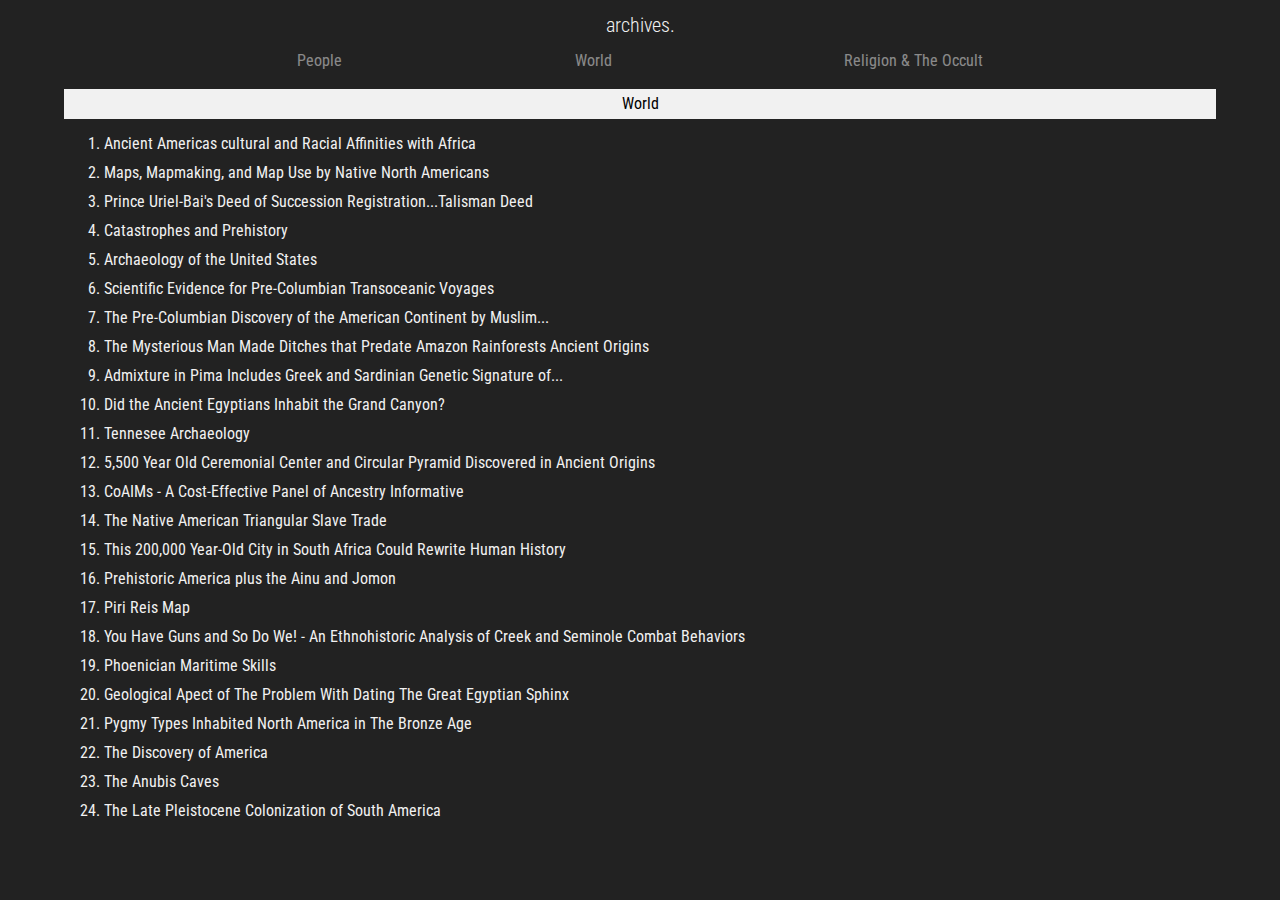
==== commit c635b1ed: "window onload events added" ====
--- a/history.html
+++ b/history.html
@@ -42,13 +42,13 @@
             <div class="word_history_title">World</div>
 
             <ul class="history_list">
-                <a href="https://drive.google.com/file/d/1B6ATNHG6gtAPjAkc1rWWOpC4YUBVR-B-/view">
+                <a href="https://drive.google.com/file/d/1B6ATNHG6gtAPjAkc1rWWOpC4YUBVR-B-/view" target="_blank">
                     <li class="world_history_item">Ancient Americas cultural and Racial Affinities with Africa</li>
                 </a>
-                <a href="https://drive.google.com/file/d/1DXP3V25JjL7FWYsZswNr6dTAvavkKa1W/view">
+                <a href="https://drive.google.com/file/d/1DXP3V25JjL7FWYsZswNr6dTAvavkKa1W/view" target="_blank">
                     <li class="world_history_item">Maps, Mapmaking, and Map Use by Native North Americans</li>
                 </a>
-                <a href="https://drive.google.com/file/d/1ySQXtyPJgAB4xRoAk6jdjQOzJMSuNQIW/view">
+                <a href="https://drive.google.com/file/d/1ySQXtyPJgAB4xRoAk6jdjQOzJMSuNQIW/view" target="_blank">
                     <li class="world_history_item">Prince Uriel-Bai's Deed of Succession Registration...Talisman Deed
                     </li>
                 </a>
@@ -56,215 +56,215 @@
                     href="https://onedrive.live.com/?authkey=%21ACB9a0u7ZZM9hAs&cid=8466708A239C015E&id=8466708A239C015E%211339&parId=8466708A239C015E%21799&o=OneUp">
                     <li class="world_history_item">Catastrophes and Prehistory</li>
                 </a>
-                <a href="https://drive.google.com/file/d/1oZvryVC1Fr37aYwftThTIm4gbJxMOzN7/view">
+                <a href="https://drive.google.com/file/d/1oZvryVC1Fr37aYwftThTIm4gbJxMOzN7/view" target="_blank">
                     <li class="world_history_item">Archaeology of the United States</li>
                 </a>
-                <a href="https://drive.google.com/file/d/1qT3ijMyDEwwuCOFDUpSYaQF1O4d38yoZ/view"></a>
+                <a href="https://drive.google.com/file/d/1qT3ijMyDEwwuCOFDUpSYaQF1O4d38yoZ/view" target="_blank"></a>
                 <li class="world_history_item">Scientific Evidence for Pre-Columbian Transoceanic Voyages</li>
                 </a>
-                <a href="https://drive.google.com/file/d/1r13EHQypRczt2joQ9b3FHe4E2uOj-PD7/view">
+                <a href="https://drive.google.com/file/d/1r13EHQypRczt2joQ9b3FHe4E2uOj-PD7/view" target="_blank">
                     <li class="world_history_item">The Pre-Columbian Discovery of the American Continent by Muslim...
                     </li>
                 </a>
-                <a href="https://drive.google.com/file/d/1ayKf0dNEaa04D2eilJ6ADu2lnlivTy8i/view">
+                <a href="https://drive.google.com/file/d/1ayKf0dNEaa04D2eilJ6ADu2lnlivTy8i/view" target="_blank">
                     <li class="world_history_item">The Mysterious Man Made Ditches that Predate Amazon Rainforests
                         Ancient
                         Origins</li>
                 </a>
-                <a href="https://drive.google.com/file/d/1jgowYBz35CBGJIzri34eMy1aZQcfYOsB/view">
+                <a href="https://drive.google.com/file/d/1jgowYBz35CBGJIzri34eMy1aZQcfYOsB/view" target="_blank">
                     <li class="world_history_item">Admixture in Pima Includes Greek and Sardinian Genetic Signature
                         of...
                     </li>
                 </a>
-                <a href="https://drive.google.com/file/d/1LtMxGx4oHYuVC8_KDDxvHmwFWZ6rPxVq/view">
+                <a href="https://drive.google.com/file/d/1LtMxGx4oHYuVC8_KDDxvHmwFWZ6rPxVq/view" target="_blank">
                     <li class="world_history_item">Did the Ancient Egyptians Inhabit the Grand Canyon?</li>
                 </a>
-                <a href="https://drive.google.com/file/d/1ckoxNgCzQ8Jy4CxWU1V_29cZ24qX1CGs/view">
+                <a href="https://drive.google.com/file/d/1ckoxNgCzQ8Jy4CxWU1V_29cZ24qX1CGs/view" target="_blank">
                     <li class="world_history_item">Tennesee Archaeology</li>
                 </a>
-                <a href="https://drive.google.com/file/d/1mglRC2yZI_6Xe2s0cwhI08gb4GNdns4O/view">
+                <a href="https://drive.google.com/file/d/1mglRC2yZI_6Xe2s0cwhI08gb4GNdns4O/view" target="_blank">
                     <li class="world_history_item">5,500 Year Old Ceremonial Center and Circular Pyramid Discovered in
                         Ancient Origins</li>
                 </a>
-                <a href="https://drive.google.com/file/d/19kGDcSxwZI-3u9xFLCI1GnJYg6HTK-FH/view">
+                <a href="https://drive.google.com/file/d/19kGDcSxwZI-3u9xFLCI1GnJYg6HTK-FH/view" target="_blank">
                     <li class="world_history_item">CoAIMs - A Cost-Effective Panel of Ancestry Informative</li>
                 </a>
-                <a href="https://drive.google.com/file/d/1x2wD3KnHXVDGx6CeTszfgl2zbUNOJfzq/view">
+                <a href="https://drive.google.com/file/d/1x2wD3KnHXVDGx6CeTszfgl2zbUNOJfzq/view" target="_blank">
                     <li class="world_history_item">The Native American Triangular Slave Trade</li>
                 </a>
-                <a href="https://drive.google.com/file/d/1Ya3R5XYyl03hTcviB38xlRjVVQ4ixdiD/view">
+                <a href="https://drive.google.com/file/d/1Ya3R5XYyl03hTcviB38xlRjVVQ4ixdiD/view" target="_blank">
                     <li class="world_history_item">This 200,000 Year-Old City in South Africa Could Rewrite Human
                         History
                     </li>
                 </a>
-                <a href="https://drive.google.com/file/d/1E94cQ19SPJ2377T1BaG5C_y5azITYhbM/view">
+                <a href="https://drive.google.com/file/d/1E94cQ19SPJ2377T1BaG5C_y5azITYhbM/view" target="_blank">
                     <li class="world_history_item">Prehistoric America plus the Ainu and Jomon</li>
                 </a>
-                <a href="https://drive.google.com/file/d/1IVfkyFtpoSHt50-QUiYREb5asfoxR1Sc/view">
+                <a href="https://drive.google.com/file/d/1IVfkyFtpoSHt50-QUiYREb5asfoxR1Sc/view" target="_blank">
                     <li class="world_history_item">Piri Reis Map</li>
                 </a>
-                <a href="https://drive.google.com/file/d/1AQLuAzlPe8bVWeGzFLZ4UtE-nwkaylv1/view">
+                <a href="https://drive.google.com/file/d/1AQLuAzlPe8bVWeGzFLZ4UtE-nwkaylv1/view" target="_blank">
                     <li class="world_history_item">You Have Guns and So Do We! - An Ethnohistoric Analysis of Creek
                         and Seminole Combat Behaviors
                     </li>
                 </a>
-                <a href="https://drive.google.com/file/d/1NIMm3AEHmwvMaUmg4OhKQio8nMsqeCRo/view">
+                <a href="https://drive.google.com/file/d/1NIMm3AEHmwvMaUmg4OhKQio8nMsqeCRo/view" target="_blank">
                     <li class="world_history_item">Phoenician Maritime Skills</li>
                 </a>
-                <a href="https://drive.google.com/file/d/1N1i4PXX1C3tkp5UKDis0lIaxqf52hmzF/view">
+                <a href="https://drive.google.com/file/d/1N1i4PXX1C3tkp5UKDis0lIaxqf52hmzF/view" target="_blank">
                     <li class="world_history_item">Geological Apect of The Problem With Dating The Great Egyptian Sphinx
                     </li>
                 </a>
-                <a href="https://drive.google.com/file/d/1yNZR9bUHZhQvUV2jNwcYoPtRUpShvtGQ/view">
+                <a href="https://drive.google.com/file/d/1yNZR9bUHZhQvUV2jNwcYoPtRUpShvtGQ/view" target="_blank">
                     <li class="world_history_item">Pygmy Types Inhabited North America in The Bronze Age</li>
                 </a>
-                <a href="https://drive.google.com/file/d/1I8KmTNEdeIJInH4kCFU40AdMSuV7a6A_/view">
+                <a href="https://drive.google.com/file/d/1I8KmTNEdeIJInH4kCFU40AdMSuV7a6A_/view" target="_blank">
                     <li class="world_history_item">The Discovery of America</li>
                 </a>
-                <a href="https://drive.google.com/file/d/1KgPPtJM4gUD-yw-3VzHX_SDenM8ZUEsZ/view">
+                <a href="https://drive.google.com/file/d/1KgPPtJM4gUD-yw-3VzHX_SDenM8ZUEsZ/view" target="_blank">
                     <li class="world_history_item">The Anubis Caves</li>
                 </a>
-                <a href="https://drive.google.com/file/d/1pGsDN0yqpl2-EHBOl1Fom2ccG-2d5WdV/view">
+                <a href="https://drive.google.com/file/d/1pGsDN0yqpl2-EHBOl1Fom2ccG-2d5WdV/view" target="_blank">
                     <li class="world_history_item">The Late Pleistocene Colonization of South America</li>
                 </a>
-                <a href="https://drive.google.com/file/d/1ty_Fgzu9DOcpa7dtI89MvuRxSj4gPP8X/view">
+                <a href="https://drive.google.com/file/d/1ty_Fgzu9DOcpa7dtI89MvuRxSj4gPP8X/view" target="_blank">
                     <li class="world_history_item">Indians Speaking Hebrew</li>
                 </a>
-                <a href="https://drive.google.com/file/d/12uLBE-LIj9VjkGzNS_fP3kM09ai_GA2A/view">
+                <a href="https://drive.google.com/file/d/12uLBE-LIj9VjkGzNS_fP3kM09ai_GA2A/view" target="_blank">
                     <li class="world_history_item">Prehistoric Rock Shelter and Cave Sites in Southwestern Missouri</li>
                 </a>
-                <a href="https://drive.google.com/file/d/1iZjnRbohmDHTKKHn7RdO2YrKE5JcVY4W/view">
+                <a href="https://drive.google.com/file/d/1iZjnRbohmDHTKKHn7RdO2YrKE5JcVY4W/view" target="_blank">
                     <li class="world_history_item">800 Ancient Stones with Hebrew Writing in Puerto Rico Authenticated
                     </li>
                 </a>
-                <a href="https://drive.google.com/file/d/1OCQF2N8JnP-TkNuIHTBoMcPJyaWuRQY7/view">
+                <a href="https://drive.google.com/file/d/1OCQF2N8JnP-TkNuIHTBoMcPJyaWuRQY7/view" target="_blank">
                     <li class="world_history_item">Lost Pacific Continent Of Mu Or Lemuria</li>
                 </a>
-                <a href="https://drive.google.com/file/d/1oECsRT5i2sdWnfaL9qOuBOHgEtKk2fP6/view">
+                <a href="https://drive.google.com/file/d/1oECsRT5i2sdWnfaL9qOuBOHgEtKk2fP6/view" target="_blank">
                     <li class="world_history_item">Inscriptions on Uruguay Coast Suggest West Africans Beat Columbus to
                         Americas</li>
                 </a>
-                <a href="https://drive.google.com/file/d/1L1NVgUcjxJFnVpwdrb2BwxUqa8KAYV_j/view">
+                <a href="https://drive.google.com/file/d/1L1NVgUcjxJFnVpwdrb2BwxUqa8KAYV_j/view" target="_blank">
                     <li class="world_history_item">Ancient African coins that could change history of Australia</li>
                 </a>
-                <a href="https://drive.google.com/file/d/1vkhltJDGoQlO6iVjrfUPrlWnJD6cz_d_/view">
+                <a href="https://drive.google.com/file/d/1vkhltJDGoQlO6iVjrfUPrlWnJD6cz_d_/view" target="_blank">
                     <li class="world_history_item">Caral - The Oldest Town in America</li>
                 </a>
-                <a href="https://drive.google.com/file/d/1wUIs6UiU-nAENRkzPeFMiRmQJ_LVRHmF/view">
+                <a href="https://drive.google.com/file/d/1wUIs6UiU-nAENRkzPeFMiRmQJ_LVRHmF/view" target="_blank">
                     <li class="world_history_item">India's Conquest of the Americas</li>
                 </a>
-                <a href="https://drive.google.com/file/d/1n15pOZNtWt9Z-HGy8Z9xE8hDRHrVPLZK/view">
+                <a href="https://drive.google.com/file/d/1n15pOZNtWt9Z-HGy8Z9xE8hDRHrVPLZK/view" target="_blank">
                     <li class="world_history_item">Discovery Of 9th Century Quranic Manuscripts</li>
                 </a>
-                <a href="https://drive.google.com/file/d/18M1Z6zImPqU1e9ct6M4i5xnJoJXMKq3q/view">
+                <a href="https://drive.google.com/file/d/18M1Z6zImPqU1e9ct6M4i5xnJoJXMKq3q/view" target="_blank">
                     <li class="world_history_item">A Tell of Two Cities ­­and One Continent</li>
                 </a>
-                <a href="https://drive.google.com/file/d/1XF7O9Nrv3xCY5o1sTLF8R2jicp1kdCB3/view">
+                <a href="https://drive.google.com/file/d/1XF7O9Nrv3xCY5o1sTLF8R2jicp1kdCB3/view" target="_blank">
                     <li class="world_history_item">Dating The Rock Art of Serra da Capivara in Brazil</li>
                 </a>
-                <a href="https://drive.google.com/file/d/1MR7Sp3eGTAKmGLwvc6aMRZDcupwzkcGm/view">
+                <a href="https://drive.google.com/file/d/1MR7Sp3eGTAKmGLwvc6aMRZDcupwzkcGm/view" target="_blank">
                     <li class="world_history_item">The Piri-Reis map</li>
                 </a>
-                <a href="https://drive.google.com/file/d/1MfmZ6GN-2GhqWwN6R6GWp3kHDPnP09CR/view">
+                <a href="https://drive.google.com/file/d/1MfmZ6GN-2GhqWwN6R6GWp3kHDPnP09CR/view" target="_blank">
                     <li class="world_history_item">Discoveries Challenge Beliefs on Humans’ Arrival in the Americas</li>
                 </a>
-                <a href="https://drive.google.com/file/d/1LiZKdPE50Bdlp7VdlBUtfWwWLAc3CDzb/view">
+                <a href="https://drive.google.com/file/d/1LiZKdPE50Bdlp7VdlBUtfWwWLAc3CDzb/view" target="_blank">
                     <li class="world_history_item">Study Dismantles Theory of Settlement of Americas</li>
                 </a>
-                <a href="https://drive.google.com/file/d/1l-OuRESc0EDWHSNjUcYAAH3IULlVO3xS/view">
+                <a href="https://drive.google.com/file/d/1l-OuRESc0EDWHSNjUcYAAH3IULlVO3xS/view" target="_blank">
                     <li class="world_history_item">Barry Fell - Saga America</li>
                 </a>
-                <a href="https://drive.google.com/file/d/1C2n-wZHVvbkJPrRmqpoNhObPYeYL1Zmr/view">
+                <a href="https://drive.google.com/file/d/1C2n-wZHVvbkJPrRmqpoNhObPYeYL1Zmr/view" target="_blank">
                     <li class="world_history_item">The Decipherment of the Fuente Magna Bowl</li>
                 </a>
-                <a href="https://drive.google.com/file/d/1UQorOTbcSIJONEDw4PvcARdV_lFCq_yy/view">
+                <a href="https://drive.google.com/file/d/1UQorOTbcSIJONEDw4PvcARdV_lFCq_yy/view" target="_blank">
                     <li class="world_history_item">Reading a Map to Cure Historical Amnesia</li>
                 </a>
-                <a href="https://drive.google.com/file/d/1IGN9ZauNHvcccU1EWDVBvRWDpkuyDdC2/view">
+                <a href="https://drive.google.com/file/d/1IGN9ZauNHvcccU1EWDVBvRWDpkuyDdC2/view" target="_blank">
                     <li class="world_history_item">Komassakumkanit - Bourne Stone, Ancient America</li>
                 </a>
-                <a href="https://drive.google.com/file/d/1-h1t6T8hS7aFKkJurXNv1JgNJYQrckPG/view">
+                <a href="https://drive.google.com/file/d/1-h1t6T8hS7aFKkJurXNv1JgNJYQrckPG/view" target="_blank">
                     <li class="world_history_item">Mayan Statue Found in Arkansas</li>
                 </a>
-                <a href="https://drive.google.com/file/d/1ZBVy4kdOUoG8yMbmm4ljzgWVFxuAXGAM/view">
+                <a href="https://drive.google.com/file/d/1ZBVy4kdOUoG8yMbmm4ljzgWVFxuAXGAM/view" target="_blank">
                     <li class="world_history_item">Forbidden Knowledge - Temporal Anomalies</li>
                 </a>
-                <a href="https://drive.google.com/file/d/1bUfE4dzHgLoFA4BoPgLxhWiEI4nWJCwx/view">
+                <a href="https://drive.google.com/file/d/1bUfE4dzHgLoFA4BoPgLxhWiEI4nWJCwx/view" target="_blank">
                     <li class="world_history_item">A Back Migration from Asia to Sub-Saharan Africa Is Supported...</li>
                 </a>
-                <a href="https://drive.google.com/file/d/1dHyHRJayYSwFo5su6ASMSLjdbTiPTrDN/view">
+                <a href="https://drive.google.com/file/d/1dHyHRJayYSwFo5su6ASMSLjdbTiPTrDN/view" target="_blank">
                     <li class="world_history_item">First Mariners - Archaeology Magazine Archive</li>
                 </a>
-                <a href="https://drive.google.com/file/d/1KTfauDpt22-Br8-z1be4pObKm9_c745S/view">
+                <a href="https://drive.google.com/file/d/1KTfauDpt22-Br8-z1be4pObKm9_c745S/view" target="_blank">
                     <li class="world_history_item">A Phylogenetic View of the Out of Asia-Eurasia and Out of Africa
                         Hypotheses</li>
                 </a>
-                <a href="https://drive.google.com/file/d/1Z-0iJ0bcQGrCGfVm8o3EZZps3H5FGGBG/view">
+                <a href="https://drive.google.com/file/d/1Z-0iJ0bcQGrCGfVm8o3EZZps3H5FGGBG/view" target="_blank">
                     <li class="world_history_item">Did a Comet Hit Earth 12,000 Years Ago</li>
                 </a>
-                <a href="https://drive.google.com/file/d/1-sQKlqNrL3OC3EjoLdZ24DAaZwHdi8df/view">
+                <a href="https://drive.google.com/file/d/1-sQKlqNrL3OC3EjoLdZ24DAaZwHdi8df/view" target="_blank">
                     <li class="world_history_item">Maize in Pre - Columbian India</li>
                 </a>
-                <a href="https://drive.google.com/file/d/1pxyf-SNzQKllPD-UwdrXeyufYkR9tyKZ/view">
+                <a href="https://drive.google.com/file/d/1pxyf-SNzQKllPD-UwdrXeyufYkR9tyKZ/view" target="_blank">
                     <li class="world_history_item">Native American History of Clayton County, Georgia - Access Genealogy
                     </li>
                 </a>
-                <a href="https://drive.google.com/file/d/18ucGCEAhgReH6OhpG_V3WayCjU-OYyTd/view">
+                <a href="https://drive.google.com/file/d/18ucGCEAhgReH6OhpG_V3WayCjU-OYyTd/view" target="_blank">
                     <li class="world_history_item">Caral</li>
                 </a>
-                <a href="https://drive.google.com/file/d/1EXJlK0QA613PMOx6VfJ4LffkLTQ53rRd/view">
+                <a href="https://drive.google.com/file/d/1EXJlK0QA613PMOx6VfJ4LffkLTQ53rRd/view" target="_blank">
                     <li class="world_history_item">Forbidden Archeology (Sample Chapter)</li>
                 </a>
-                <a href="https://drive.google.com/file/d/16mCFNkA1GbAuNpYa-EL3V9P-bOtm99y6/view">
+                <a href="https://drive.google.com/file/d/16mCFNkA1GbAuNpYa-EL3V9P-bOtm99y6/view" target="_blank">
                     <li class="world_history_item">Yamasee War</li>
                 </a>
-                <a href="https://drive.google.com/file/d/1xBZCMYtm05JThKsXXdbaOlUxzJcABS0t/view">
+                <a href="https://drive.google.com/file/d/1xBZCMYtm05JThKsXXdbaOlUxzJcABS0t/view" target="_blank">
                     <li class="world_history_item">Miami Circle Order to Cease and Desist</li>
                 </a>
-                <a href="https://drive.google.com/file/d/1WXCmMeeD9z71UsFyVN1tSODuAflvyr_s/view">
+                <a href="https://drive.google.com/file/d/1WXCmMeeD9z71UsFyVN1tSODuAflvyr_s/view" target="_blank">
                     <li class="world_history_item">Ancient Egyptian Agriculture - Corn</li>
                 </a>
-                <a href="https://drive.google.com/file/d/1D1El0yiWZBcKkxhbIW4za0NH5oyyrddn/view">
+                <a href="https://drive.google.com/file/d/1D1El0yiWZBcKkxhbIW4za0NH5oyyrddn/view" target="_blank">
                     <li class="world_history_item">African-Americans Were Major Contributors To the Americas</li>
                 </a>
-                <a href="https://drive.google.com/file/d/1xCu6dwcN_n-mMLgVPCn6lj4BWGnAUZuL/view">
+                <a href="https://drive.google.com/file/d/1xCu6dwcN_n-mMLgVPCn6lj4BWGnAUZuL/view" target="_blank">
                     <li class="world_history_item">Columbus, What if...</li>
                 </a>
-                <a href="https://drive.google.com/file/d/1WqX9DM57SUmBWLVCBcUnG039oKHEiLbc/view">
+                <a href="https://drive.google.com/file/d/1WqX9DM57SUmBWLVCBcUnG039oKHEiLbc/view" target="_blank">
                     <li class="world_history_item">The Bourne Stone</li>
                 </a>
-                <a href="https://drive.google.com/file/d/1Sfhsr3f0Kyoz_Qvqam5lqTCuldUizXU1/view">
+                <a href="https://drive.google.com/file/d/1Sfhsr3f0Kyoz_Qvqam5lqTCuldUizXU1/view" target="_blank">
                     <li class="world_history_item">Africans As First Americans - Too Much Black</li>
                 </a>
-                <a href="https://drive.google.com/file/d/1RLjyPWC_OW7AC1CZwguKdA7pInrnAsVG/view">
+                <a href="https://drive.google.com/file/d/1RLjyPWC_OW7AC1CZwguKdA7pInrnAsVG/view" target="_blank">
                     <li class="world_history_item">Comparative Maya and Egyptian</li>
                 </a>
-                <a href="https://drive.google.com/file/d/1lMncYVVZ9AeYOMaxg9g-2B0nRxP7HqZl/view">
+                <a href="https://drive.google.com/file/d/1lMncYVVZ9AeYOMaxg9g-2B0nRxP7HqZl/view" target="_blank">
                     <li class="world_history_item">Ancestors of Modern Indians May Have Come To Australia Before
                         Europeans
                     </li>
                 </a>
-                <a href="https://drive.google.com/file/d/1X3Dy_sbtnWOrOHmxfcFb_HABBzbK9kuJ/view">
+                <a href="https://drive.google.com/file/d/1X3Dy_sbtnWOrOHmxfcFb_HABBzbK9kuJ/view" target="_blank">
                     <li class="world_history_item">Black Indians United Legal Defense and Education Fund</li>
                 </a>
-                <a href="https://drive.google.com/file/d/1pDiAfRaRwz3lTvgCQPOvXwirTEQuZDQm/view">
+                <a href="https://drive.google.com/file/d/1pDiAfRaRwz3lTvgCQPOvXwirTEQuZDQm/view" target="_blank">
                     <li class="world_history_item">Native Americans Have West Eurasian Origins</li>
                 </a>
-                <a href="https://drive.google.com/file/d/11N-Im7wRO5J1gP-WVUag7jjQ90nUNhNw/view">
+                <a href="https://drive.google.com/file/d/11N-Im7wRO5J1gP-WVUag7jjQ90nUNhNw/view" target="_blank">
                     <li class="world_history_item">Alabama Senator Called American Blacks "Aborigines"</li>
                 </a>
-                <a href="https://drive.google.com/file/d/1h4dMvoGZON8brpS2vv4npKObCP3c3Jas/view">
+                <a href="https://drive.google.com/file/d/1h4dMvoGZON8brpS2vv4npKObCP3c3Jas/view" target="_blank">
                     <li class="world_history_item">Observations Concerning the Increase of Mankind, 1751 (Benjamin
                         Franklin)
                     </li>
                 </a>
-                <a href="https://drive.google.com/file/d/1wbdv6GzPGkUCS7q0nijn80JFnvWX4E-I/view">
+                <a href="https://drive.google.com/file/d/1wbdv6GzPGkUCS7q0nijn80JFnvWX4E-I/view" target="_blank">
                     <li class="world_history_item">Ancient Uruguay Proto-Sinaitic Inscriptions </li>
                 </a>
-                <a href="https://drive.google.com/file/d/1twjcoVfIeIqqT1neq23vHZbGudFr3P7_/view">
+                <a href="https://drive.google.com/file/d/1twjcoVfIeIqqT1neq23vHZbGudFr3P7_/view" target="_blank">
                     <li class="world_history_item">Louisiana Mounds Older Than Giza Pyramids</li>
                 </a>
-                <a href="https://drive.google.com/file/d/1UCZAWAN3Nyp_3NRLNNMUEPeTlGhczTEC/view">
+                <a href="https://drive.google.com/file/d/1UCZAWAN3Nyp_3NRLNNMUEPeTlGhczTEC/view" target="_blank">
                     <li class="world_history_item">American Pygmies</li>
                 </a>
 
@@ -273,16 +273,16 @@
 
 
 
-                <a href="https://drive.google.com/file/d/1JgXGTwdvBcqeEOK8YJqAVP48Fd1Qyrdh/view">
+                <a href="https://drive.google.com/file/d/1JgXGTwdvBcqeEOK8YJqAVP48Fd1Qyrdh/view" target="_blank">
                     <li class="world_history_item">America is Morocco 1</li>
                 </a>
-                <a href="https://drive.google.com/file/d/10yH8NoV5YJRi0oVMtLtRgsoh_j6TDtkD/view">
+                <a href="https://drive.google.com/file/d/10yH8NoV5YJRi0oVMtLtRgsoh_j6TDtkD/view" target="_blank">
                     <li class="world_history_item">America is Morocco 2</li>
                 </a>
-                <a href="https://drive.google.com/file/d/1TYvcMQvCbHfhLxUPzXr6JFNP_V3DYYO1/view">
+                <a href="https://drive.google.com/file/d/1TYvcMQvCbHfhLxUPzXr6JFNP_V3DYYO1/view" target="_blank">
                     <li class="world_history_item">This Is Serious! and VERY Dangerous!</li>
                 </a>
-                <a href="https://drive.google.com/file/d/1cbth8WOGd9E5PH-TRzLyjpHKNC3ZNqWG/view">
+                <a href="https://drive.google.com/file/d/1cbth8WOGd9E5PH-TRzLyjpHKNC3ZNqWG/view" target="_blank">
                     <li class="world_history_item">Map Display of Changing Territories</li>
                 </a>
             </ul>
@@ -294,321 +294,321 @@
 
             <ul class="history_list">
 
-                <a href="https://drive.google.com/file/d/1R7XCqfFygYwhtAir6-7DJbJ4UysVFVdI/view">
+                <a href="https://drive.google.com/file/d/1R7XCqfFygYwhtAir6-7DJbJ4UysVFVdI/view" target="_blank">
                     <li class="large_file world_history_item">Types of Mankind, or Ethnological Research by Samuel G.
                         Morton, M.D.
                     </li>
                 </a>
-                <a href="https://drive.google.com/file/d/1tg0bsX43upajGzSJkSFZN64pmaNyzVYO/view">
+                <a href="https://drive.google.com/file/d/1tg0bsX43upajGzSJkSFZN64pmaNyzVYO/view" target="_blank">
                     <li class="large_file world_history_item">Introduction to Anthropology by Dr. Theodor Waitz</li>
                 </a>
-                <a href="https://drive.google.com/file/d/188aRvb397oG1DIBrcw4hBHSfHy5EpJjq/view">
+                <a href="https://drive.google.com/file/d/188aRvb397oG1DIBrcw4hBHSfHy5EpJjq/view" target="_blank">
                     <li class="world_history_item">The Ancestry and Affiliations of the Kennewick Man</li>
                 </a>
-                <a href="https://drive.google.com/file/d/1eJlQotWqyLyNykhDQPHQKJEUZHkVlSTh/view">
+                <a href="https://drive.google.com/file/d/1eJlQotWqyLyNykhDQPHQKJEUZHkVlSTh/view" target="_blank">
                     <li class="world_history_item">Forensic Ancestry and Phenotype SNP Analysis</li>
                 </a>
-                <a href="https://drive.google.com/file/d/12W2Hm94DyL9_7PkLXs5Wci0lAV_mT1f4/view">
+                <a href="https://drive.google.com/file/d/12W2Hm94DyL9_7PkLXs5Wci0lAV_mT1f4/view" target="_blank">
                     <li class="world_history_item">Martin Luther King Jr. - Letter From a Birmingham Jail I</li>
                 </a>
-                <a href="https://drive.google.com/file/d/1hB1DeTCOuquYIynGXK5v9QlmhFBpHy6T/view">
+                <a href="https://drive.google.com/file/d/1hB1DeTCOuquYIynGXK5v9QlmhFBpHy6T/view" target="_blank">
                     <li class="world_history_item">Martin Luther King Jr. - Letter From a Birmingham Jail II</li>
                 </a>
-                <a href="https://drive.google.com/file/d/1asmQXYgxiFCsILuyDXv7az-ifRnQolUR/view">
+                <a href="https://drive.google.com/file/d/1asmQXYgxiFCsILuyDXv7az-ifRnQolUR/view" target="_blank">
                     <li class="world_history_item">Early Human Dispersals Within the Americas</li>
                 </a>
-                <a href="https://drive.google.com/file/d/102rFb_u7Rkq765Gihk1etziLnFhsshfq/view">
+                <a href="https://drive.google.com/file/d/102rFb_u7Rkq765Gihk1etziLnFhsshfq/view" target="_blank">
                     <li class="world_history_item">Genetics and Genomics of Human Population Structure</li>
                 </a>
-                <a href="https://drive.google.com/file/d/1fRqaSTXQXsYuFD4uaWT9RZ-niOPIyh9s/view">
+                <a href="https://drive.google.com/file/d/1fRqaSTXQXsYuFD4uaWT9RZ-niOPIyh9s/view" target="_blank">
                     <li class="world_history_item">Intersecting Symbols in Indigenous American and African Material
                         Culture
                         - Diffusion or Independent Invention and Who Decides</li>
                 </a>
-                <a href="https://drive.google.com/file/d/1GvNmoOc0BcNlLLcPMlL_Q8xu2I8wJrpG/view">
+                <a href="https://drive.google.com/file/d/1GvNmoOc0BcNlLLcPMlL_Q8xu2I8wJrpG/view" target="_blank">
                     <li class="world_history_item">Reconsideration of the “Out of Africa” Concept as Not Having Enough
                         Proof
                     </li>
                 </a>
-                <a href="https://drive.google.com/file/d/1wkf_7rn50FOaF3Ae9YE3mdX0mYT57nUD/view">
+                <a href="https://drive.google.com/file/d/1wkf_7rn50FOaF3Ae9YE3mdX0mYT57nUD/view" target="_blank">
                     <li class="world_history_item">Y-Chromosome Biallelic Haplogroups</li>
                 </a>
-                <a href="https://drive.google.com/file/d/1DtsDO7O3G8T21zKd3maQD9vit6D6u5gm/view">
+                <a href="https://drive.google.com/file/d/1DtsDO7O3G8T21zKd3maQD9vit6D6u5gm/view" target="_blank">
                     <li class="world_history_item">Denisova Giants In The Mounds of The USA</li>
                 </a>
-                <a href="https://drive.google.com/file/d/19BVulpZ-8Am09KttbvQFYiM4bWdIxjbi/view">
+                <a href="https://drive.google.com/file/d/19BVulpZ-8Am09KttbvQFYiM4bWdIxjbi/view" target="_blank">
                     <li class="world_history_item">200 Million Year Old Giant Foot Print Found In South Africa</li>
                 </a>
-                <a href="https://drive.google.com/file/d/1MaVsuCu2r5a7feHF1FyR3_nn1W5WB_cy/view">
+                <a href="https://drive.google.com/file/d/1MaVsuCu2r5a7feHF1FyR3_nn1W5WB_cy/view" target="_blank">
                     <li class="world_history_item">The Making of the African mtDNA Landscape</li>
                 </a>
-                <a href="https://drive.google.com/file/d/1kKPuUM5v9zy40hmz57lSbvd87KOOElPJ/view">
+                <a href="https://drive.google.com/file/d/1kKPuUM5v9zy40hmz57lSbvd87KOOElPJ/view" target="_blank">
                     <li class="world_history_item">Genomic Evidence for the Pleistocene and Recent Population History of
                         Native Americans</li>
                 </a>
-                <a href="https://drive.google.com/file/d/1yTnOKFH5GV1R21HAE075csphqMYqwbpv/view">
+                <a href="https://drive.google.com/file/d/1yTnOKFH5GV1R21HAE075csphqMYqwbpv/view" target="_blank">
                     <li class="world_history_item">Exploring Denisovans Genetic Radiation to Neolithic Amerindians</li>
                 </a>
-                <a href="https://drive.google.com/file/d/1rTw0UUGNzjtx__hjkeuKOf2BPOCQRnf5/view">
+                <a href="https://drive.google.com/file/d/1rTw0UUGNzjtx__hjkeuKOf2BPOCQRnf5/view" target="_blank">
                     <li class="world_history_item">The Discovery that Revealed Ancient Humans Navigated the Seas 130,000
                         Years Ago-Ancient Origins</li>
                 </a>
-                <a href="https://drive.google.com/file/d/1Z9rSPFrn6o09znngEkKYgkbqHFLfBIia/view">
+                <a href="https://drive.google.com/file/d/1Z9rSPFrn6o09znngEkKYgkbqHFLfBIia/view" target="_blank">
                     <li class="world_history_item">Controversial Davenport And Pontotoc Stele Reveal Ancient Egyptians
                         And
                         Black Africans Visited North America</li>
                 </a>
-                <a href="https://drive.google.com/file/d/18q4I9z82Xl1yv0I7IUTB54Jp6Fygsn0f/view">
+                <a href="https://drive.google.com/file/d/18q4I9z82Xl1yv0I7IUTB54Jp6Fygsn0f/view" target="_blank">
                     <li class="world_history_item">Global Pattern of Linkage Disequilibrium at the CD4 Locus and Modern
                         Human Origins</li>
                 </a>
-                <a href="https://drive.google.com/file/d/1V8fHuX00IyaBpH236PUkIJcJEny1aE45/view">
+                <a href="https://drive.google.com/file/d/1V8fHuX00IyaBpH236PUkIJcJEny1aE45/view" target="_blank">
                     <li class="world_history_item">DNA Tribes SNP Admixture 2012</li>
                 </a>
-                <a href="https://drive.google.com/file/d/16FHUbz84dotbq3tLaVozcKIKAaIE0w4g/view">
+                <a href="https://drive.google.com/file/d/16FHUbz84dotbq3tLaVozcKIKAaIE0w4g/view" target="_blank">
                     <li class="world_history_item">DNA Tribes SNP Admixture 2013</li>
                 </a>
-                <a href="https://drive.google.com/file/d/1ugQ5FVLyJFWv4e3yGwVL-__2JXs7Qr_7/view">
+                <a href="https://drive.google.com/file/d/1ugQ5FVLyJFWv4e3yGwVL-__2JXs7Qr_7/view" target="_blank">
                     <li class="world_history_item">DNA Tribes SNP Admixture 2014</li>
                 </a>
-                <a href="https://drive.google.com/file/d/1tdOvh9mgt7RFlJjDTaRoWwijB5qoUl-I/view">
+                <a href="https://drive.google.com/file/d/1tdOvh9mgt7RFlJjDTaRoWwijB5qoUl-I/view" target="_blank">
                     <li class="world_history_item">Incredible Discovery Reveals Human Activity In The Americas 130,000
                         Years
                         Ago</li>
                 </a>
-                <a href="https://drive.google.com/file/d/13ccAjdu3SVfna2ZYpM8rnA2wXw1CcOgB/view">
+                <a href="https://drive.google.com/file/d/13ccAjdu3SVfna2ZYpM8rnA2wXw1CcOgB/view" target="_blank">
                     <li class="world_history_item">Genetic Evidence</li>
                 </a>
-                <a href="https://drive.google.com/file/d/1DNpWIE6hcuvcOapPGS5ag01qHesPLmky/view">
+                <a href="https://drive.google.com/file/d/1DNpWIE6hcuvcOapPGS5ag01qHesPLmky/view" target="_blank">
                     <li class="world_history_item">An ancestry informative marker set for determining Continental Origin
                     </li>
                 </a>
-                <a href="https://drive.google.com/file/d/1dFNUkFv-DgDkU8gqo62yvzK4Xvo2Hc-R/view">
+                <a href="https://drive.google.com/file/d/1dFNUkFv-DgDkU8gqo62yvzK4Xvo2Hc-R/view" target="_blank">
                     <li class="world_history_item">Genetic evidence for two founding populations of the Americas</li>
                 </a>
-                <a href="https://drive.google.com/file/d/1-vgqVySp7V5DqnqIaFhq4LrpO82PlI54/view">
+                <a href="https://drive.google.com/file/d/1-vgqVySp7V5DqnqIaFhq4LrpO82PlI54/view" target="_blank">
                     <li class="world_history_item">Geneticist Cavalli -Sforza - How Different Are We</li>
                 </a>
-                <a href="https://drive.google.com/file/d/1Pz0RvLywg_6tm81F4b6l5kSJ-R7QYLaP/view">
+                <a href="https://drive.google.com/file/d/1Pz0RvLywg_6tm81F4b6l5kSJ-R7QYLaP/view" target="_blank">
                     <li class="world_history_item">Inferring Demographic History from a Spectrum of Shared Haplotype
                         Lengths
                     </li>
                 </a>
-                <a href="https://drive.google.com/file/d/1yoNEOqslkqg8eVG-K0SjtHtTioHgwKZD/view">
+                <a href="https://drive.google.com/file/d/1yoNEOqslkqg8eVG-K0SjtHtTioHgwKZD/view" target="_blank">
                     <li class="world_history_item">Population-specific common SNPs reflect demographic histories</li>
                 </a>
-                <a href="https://drive.google.com/file/d/1_QF4_TzwwEqM1m6Orpiz3eKndNpx7fLC/view">
+                <a href="https://drive.google.com/file/d/1_QF4_TzwwEqM1m6Orpiz3eKndNpx7fLC/view" target="_blank">
                     <li class="world_history_item">Ancient DNA link connects Australians, South Americans</li>
                 </a>
-                <a href="https://drive.google.com/file/d/17IUg2NJupNb4NzSrsxkJRo31IS5Xn6RQ/view">
+                <a href="https://drive.google.com/file/d/17IUg2NJupNb4NzSrsxkJRo31IS5Xn6RQ/view" target="_blank">
                     <li class="world_history_item">The Human Species is Hundreds of Millions of Years Old - Humans Are
                         Free
                     </li>
                 </a>
-                <a href="https://drive.google.com/file/d/1Rv_w6xwSa-6eWTJDad6ofjtSNBbyFF5M/view">
+                <a href="https://drive.google.com/file/d/1Rv_w6xwSa-6eWTJDad6ofjtSNBbyFF5M/view" target="_blank">
                     <li class="world_history_item">Momma Mitochondria - Female Skulls of Early America resemble African,
                         Melanesian and Australian Aboriginals</li>
                 </a>
-                <a href="https://drive.google.com/file/d/14X0vNtCTvy2U3KxJymRFC14igZev6TsU/view">
+                <a href="https://drive.google.com/file/d/14X0vNtCTvy2U3KxJymRFC14igZev6TsU/view" target="_blank">
                     <li class="world_history_item">DNA tests probe the genomic ancestry of Brazilians</li>
                 </a>
-                <a href="https://drive.google.com/file/d/1wvff2g6Jz7x4j0UFs2ERtqkmKHWEBLUs/view">
+                <a href="https://drive.google.com/file/d/1wvff2g6Jz7x4j0UFs2ERtqkmKHWEBLUs/view" target="_blank">
                     <li class="world_history_item">Paternal lineages signal distinct genetic contributions from British
                         Loyalists and Continental Africans among different Bahamian islands</li>
                 </a>
-                <a href="https://drive.google.com/file/d/18XvUkTEOrCFMW0c9CQuUU1ph6KiAugUz/view">
+                <a href="https://drive.google.com/file/d/18XvUkTEOrCFMW0c9CQuUU1ph6KiAugUz/view" target="_blank">
                     <li class="world_history_item">African Populations and the Evolution of Human Mitochondrial DNA</li>
                 </a>
-                <a href="https://drive.google.com/file/d/17Zkmsu5XGh31LWWVuVLtDK3vnAS3tOHl/view">
+                <a href="https://drive.google.com/file/d/17Zkmsu5XGh31LWWVuVLtDK3vnAS3tOHl/view" target="_blank">
                     <li class="world_history_item">Mysterious link emerges between Native Americans and people half a
                         globe
                         away</li>
                 </a>
-                <a href="https://drive.google.com/file/d/1bH3YJSWA0vNTC64CiK-BrEQSdmlCtGYH/view">
+                <a href="https://drive.google.com/file/d/1bH3YJSWA0vNTC64CiK-BrEQSdmlCtGYH/view" target="_blank">
                     <li class="world_history_item">Paleoamerican remains found in the Yucatan</li>
                 </a>
-                <a href="https://drive.google.com/file/d/16wQagOlCaEUWvwyMkzAEcGCMsJf8pIb0/view">
+                <a href="https://drive.google.com/file/d/16wQagOlCaEUWvwyMkzAEcGCMsJf8pIb0/view" target="_blank">
                     <li class="world_history_item">The Cactus Hill Site</li>
                 </a>
-                <a href="https://drive.google.com/file/d/1kHfTfq6padiL1v-lTiPSKYPxFfYpV5P-/view">
+                <a href="https://drive.google.com/file/d/1kHfTfq6padiL1v-lTiPSKYPxFfYpV5P-/view" target="_blank">
                     <li class="world_history_item">Out of America vs. Out of Africa Families of Hypotheses</li>
                 </a>
-                <a href="https://drive.google.com/file/d/1CY1EFVX3RhcV-pqeMk7xxK5iyS0U9vo0/view">
+                <a href="https://drive.google.com/file/d/1CY1EFVX3RhcV-pqeMk7xxK5iyS0U9vo0/view" target="_blank">
                     <li class="world_history_item">How blood group O protects against malaria</li>
                 </a>
-                <a href="https://drive.google.com/file/d/1oZdXEK8pFRljp432ppA6TCZVicwDwc9h/view">
+                <a href="https://drive.google.com/file/d/1oZdXEK8pFRljp432ppA6TCZVicwDwc9h/view" target="_blank">
                     <li class="world_history_item">New Evidence Lost Civilizations Really Existed</li>
                 </a>
-                <a href="https://drive.google.com/file/d/1u0BSm3JixqQ-fK2e3KouqiCGH-aY5WNb/view">
+                <a href="https://drive.google.com/file/d/1u0BSm3JixqQ-fK2e3KouqiCGH-aY5WNb/view" target="_blank">
                     <li class="world_history_item">Researchers Unveil Reconstructed Face of Ancient American Indian</li>
                 </a>
-                <a href="https://drive.google.com/file/d/1vETsvWaz_SQFKWKvkHcqD4o9tAv0U1us/view">
+                <a href="https://drive.google.com/file/d/1vETsvWaz_SQFKWKvkHcqD4o9tAv0U1us/view" target="_blank">
                     <li class="world_history_item">Population genetics of malaria resistance</li>
                 </a>
-                <a href="https://drive.google.com/file/d/1gyR812T7X8TjUdJSw2xd7pziElo2n0Dr/view">
+                <a href="https://drive.google.com/file/d/1gyR812T7X8TjUdJSw2xd7pziElo2n0Dr/view" target="_blank">
                     <li class="world_history_item">Geneticist Cavalli -Sforza-1- Reconstruction of Human Evolution</li>
                 </a>
-                <a href="https://drive.google.com/file/d/1XAT6Csnq2AtkvxpOJ_bncV91uBAbFS_0/view">
+                <a href="https://drive.google.com/file/d/1XAT6Csnq2AtkvxpOJ_bncV91uBAbFS_0/view" target="_blank">
                     <li class="world_history_item">Geneticist Cavalli -Sforza-2- Genes, Peoples, and Languages</li>
                 </a>
-                <a href="https://drive.google.com/file/d/1M_iBcXxNqOgoJdaTVqLQ_bTxtb-2d2WB/view">
+                <a href="https://drive.google.com/file/d/1M_iBcXxNqOgoJdaTVqLQ_bTxtb-2d2WB/view" target="_blank">
                     <li class="world_history_item">TENNESSEE'S ANCIENT PYGMY GRAVEYARDS - THE WONDER OF THE WESTERN
                         COUNTRY
                     </li>
                 </a>
-                <a href="https://drive.google.com/file/d/1ENvV1XsQrkctJIBcRi_TMkc8iE1DEhhX/view">
+                <a href="https://drive.google.com/file/d/1ENvV1XsQrkctJIBcRi_TMkc8iE1DEhhX/view" target="_blank">
                     <li class="world_history_item">How Malaria Has Affected the Human Genome and What Human Genetics Can
                         Teach Us about Malaria</li>
                 </a>
-                <a href="https://drive.google.com/file/d/1Dqexabu_C5txA_BFmEffPfa5oN7pAxGQ/view">
+                <a href="https://drive.google.com/file/d/1Dqexabu_C5txA_BFmEffPfa5oN7pAxGQ/view" target="_blank">
                     <li class="world_history_item">Olmecs and Lucumi</li>
                 </a>
-                <a href="https://drive.google.com/file/d/1jRs-ADwIgWYmxVRFWQG5z2DU96Je2wBE/view">
+                <a href="https://drive.google.com/file/d/1jRs-ADwIgWYmxVRFWQG5z2DU96Je2wBE/view" target="_blank">
                     <li class="world_history_item">DNA links Native Americans with Europeans</li>
                 </a>
-                <a href="https://drive.google.com/file/d/1I-2ewmLsuJOE2bTEy7FYT4RGGIlaIQU5/view">
+                <a href="https://drive.google.com/file/d/1I-2ewmLsuJOE2bTEy7FYT4RGGIlaIQU5/view" target="_blank">
                     <li class="world_history_item">DOES CHEROKEE = PHOENICIAN</li>
                 </a>
-                <a href="https://drive.google.com/file/d/1wyzDrWXpiaHBdx1keyAQshqYzIvy0ZSO/view">
+                <a href="https://drive.google.com/file/d/1wyzDrWXpiaHBdx1keyAQshqYzIvy0ZSO/view" target="_blank">
                     <li class="world_history_item">Negro Pre-Columbian Skeletal remains in the Caribbean</li>
                 </a>
-                <a href="https://drive.google.com/file/d/1AWRaaIudJ69mILeuFic0IDFzNUIX2bRe/view">
+                <a href="https://drive.google.com/file/d/1AWRaaIudJ69mILeuFic0IDFzNUIX2bRe/view" target="_blank">
                     <li class="world_history_item">Who Were The First Americans?</li>
                 </a>
-                <a href="https://drive.google.com/file/d/188aRvb397oG1DIBrcw4hBHSfHy5EpJjq/view">
+                <a href="https://drive.google.com/file/d/188aRvb397oG1DIBrcw4hBHSfHy5EpJjq/view" target="_blank">
                     <li class="world_history_item">The ancestry and affiliations of Kennewick Man</li>
                 </a>
-                <a href="https://drive.google.com/file/d/1sgkR83BoqJAHw28zw9ua_RHTzCV59fVU/view">
+                <a href="https://drive.google.com/file/d/1sgkR83BoqJAHw28zw9ua_RHTzCV59fVU/view" target="_blank">
                     <li class="world_history_item">Mitochondrial DNA (mtDNA) haplogroups in 1526 unrelated individuals
                         from
                         11 Departments of Colombia</li>
                 </a>
-                <a href="https://drive.google.com/file/d/1yDm-4JGGyize2SpV5VIeviu9Ss1V9fi3/view">
+                <a href="https://drive.google.com/file/d/1yDm-4JGGyize2SpV5VIeviu9Ss1V9fi3/view" target="_blank">
                     <li class="world_history_item">Phylogeography of the human mitochondrial L1c haplogroup</li>
                 </a>
-                <a href="https://drive.google.com/file/d/1inBQPpu9WFtDNqQTD05A2yIHTW0_GL3E/view">
+                <a href="https://drive.google.com/file/d/1inBQPpu9WFtDNqQTD05A2yIHTW0_GL3E/view" target="_blank">
                     <li class="world_history_item">The Andaman Islanders in a Regional Genetic Context</li>
                 </a>
-                <a href="https://drive.google.com/file/d/1OeeAHhdheezQdVtnenoXVds_lwaJyG6n/view">
+                <a href="https://drive.google.com/file/d/1OeeAHhdheezQdVtnenoXVds_lwaJyG6n/view" target="_blank">
                     <li class="world_history_item">The colour of the bones - scientific narratives and cultural
                         appropriations of ‘Luzia’, a prehistoric skull from Brazil</li>
                 </a>
-                <a href="https://drive.google.com/file/d/1GNZcu_JnUqApx2C6-_h6LtrjLc3NbUJ3/view">
+                <a href="https://drive.google.com/file/d/1GNZcu_JnUqApx2C6-_h6LtrjLc3NbUJ3/view" target="_blank">
                     <li class="world_history_item">Error Found in Study of First Ancient African Genome</li>
                 </a>
-                <a href="https://drive.google.com/file/d/1e20BU4UOvb3YyIQQEtQMeUTSihofoNGn/view">
+                <a href="https://drive.google.com/file/d/1e20BU4UOvb3YyIQQEtQMeUTSihofoNGn/view" target="_blank">
                     <li class="world_history_item">Local Plant Names Reveal That Enslaved Africans Recognized
                         Substantial
                         Parts of the New World Flora</li>
                 </a>
-                <a href="https://drive.google.com/file/d/1WlVoRdWYtLElyXpQIhYbxxG3u00jbzW5/view">
+                <a href="https://drive.google.com/file/d/1WlVoRdWYtLElyXpQIhYbxxG3u00jbzW5/view" target="_blank">
                     <li class="world_history_item">Diabetes in the Aboriginal and Torres Strait Islander population</li>
                 </a>
-                <a href="https://drive.google.com/file/d/1DR35dsOAd9V5QXlYCN00cBeW09BoUien/view">
+                <a href="https://drive.google.com/file/d/1DR35dsOAd9V5QXlYCN00cBeW09BoUien/view" target="_blank">
                     <li class="world_history_item">Albert and Adam rewrite the story of human origins</li>
                 </a>
-                <a href="https://drive.google.com/file/d/1kD_7l764Hj885hz0EnbivKkf8K5iGlOn/view">
+                <a href="https://drive.google.com/file/d/1kD_7l764Hj885hz0EnbivKkf8K5iGlOn/view" target="_blank">
                     <li class="world_history_item">New Evidence Puts Man In North America 50,000 Years Ago</li>
                 </a>
-                <a href="https://drive.google.com/file/d/1a64ARYlsq0MRcU02wUPkpIckDNkpbDMF/view">
+                <a href="https://drive.google.com/file/d/1a64ARYlsq0MRcU02wUPkpIckDNkpbDMF/view" target="_blank">
                     <li class="world_history_item">Multiregional origin of modern humans</li>
                 </a>
-                <a href="https://drive.google.com/file/d/1hfAx-hy8rIWdJ72k73-kDQ9UsPuiVCfV/view">
+                <a href="https://drive.google.com/file/d/1hfAx-hy8rIWdJ72k73-kDQ9UsPuiVCfV/view" target="_blank">
                     <li class="world_history_item">African-American mitochondrial DNAs often match</li>
                 </a>
-                <a href="https://drive.google.com/file/d/19F65tCE9lHmpbTRdz4MGLjfPQDTHihpi/view">
+                <a href="https://drive.google.com/file/d/19F65tCE9lHmpbTRdz4MGLjfPQDTHihpi/view" target="_blank">
                     <li class="world_history_item">Some Native Americans Had Oceanic Ancestors</li>
                 </a>
-                <a href="https://drive.google.com/file/d/1XWWMZXdZmXfsCqCUwRY5mqlAX40MKcQA/view">
+                <a href="https://drive.google.com/file/d/1XWWMZXdZmXfsCqCUwRY5mqlAX40MKcQA/view" target="_blank">
                     <li class="world_history_item">Early Holocene human skeletal remains from Cerca Grande, Lagoa Santa,
                         Central Brazil, and the origins of the first Americans</li>
                 </a>
-                <a href="https://drive.google.com/file/d/1zcCw4XyYIEP-tscsKDOanu0Ilxu3pMbs/view">
+                <a href="https://drive.google.com/file/d/1zcCw4XyYIEP-tscsKDOanu0Ilxu3pMbs/view" target="_blank">
                     <li class="world_history_item">The Y-chromosome landscape of the Philippines - Extensive
                         heterogeneity
                         and varying genetic affinities of Negrito and non-Negrito groups</li>
                 </a>
-                <a href="https://drive.google.com/file/d/1M2WWbFx0beYspO3Vi-l1ptUMhn-FU72I/view">
+                <a href="https://drive.google.com/file/d/1M2WWbFx0beYspO3Vi-l1ptUMhn-FU72I/view" target="_blank">
                     <li class="world_history_item">The Mound Builders</li>
                 </a>
-                <a href="https://drive.google.com/file/d/1ebCML3Fr8sLQoeLeWhCodw0YHmxLjpRL/view">
+                <a href="https://drive.google.com/file/d/1ebCML3Fr8sLQoeLeWhCodw0YHmxLjpRL/view" target="_blank">
                     <li class="world_history_item">Ancestry Testing and DNA - Uses, Limits and Caveat Emptor</li>
                 </a>
-                <a href="https://drive.google.com/file/d/1znWB86-mKv10zbZDS0OF2dxYjvli_DvJ/view">
+                <a href="https://drive.google.com/file/d/1znWB86-mKv10zbZDS0OF2dxYjvli_DvJ/view" target="_blank">
                     <li class="world_history_item">Man as old as Coal (Why are the test results dismissed without
                         reason)
                     </li>
                 </a>
-                <a href="https://drive.google.com/file/d/1opafwm61sHC4rRqhktNe4rB5UYSuUU0P/view">
+                <a href="https://drive.google.com/file/d/1opafwm61sHC4rRqhktNe4rB5UYSuUU0P/view" target="_blank">
                     <li class="world_history_item">The Mystery of Human Blood Types</li>
                 </a>
-                <a href="https://drive.google.com/file/d/1EnO9xaBhXeAHqWeDELk6VjwNaqo6zfFn/view">
+                <a href="https://drive.google.com/file/d/1EnO9xaBhXeAHqWeDELk6VjwNaqo6zfFn/view" target="_blank">
                     <li class="world_history_item">The Polynesian gene pool and Easter Island</li>
                 </a>
-                <a href="https://drive.google.com/file/d/1SZ7vAdcYnm023J1gsEIM19dk6sjRPcRB/view">
+                <a href="https://drive.google.com/file/d/1SZ7vAdcYnm023J1gsEIM19dk6sjRPcRB/view" target="_blank">
                     <li class="world_history_item">Cranial Morphology of Early Americans from Lagoa Santa,
                         Brazil
                     </li>
                 </a>
-                <a href="https://drive.google.com/file/d/1pwUknrOMfbgmgXdZ6LcSrypTb8EEuqm5/view">
+                <a href="https://drive.google.com/file/d/1pwUknrOMfbgmgXdZ6LcSrypTb8EEuqm5/view" target="_blank">
                     <li class="world_history_item">Natural selection for the Duffy-null allele in the recently admixed
                         people of Madagascar</li>
                 </a>
-                <a href="https://drive.google.com/file/d/1rqPmawtNZk7StgrqO8G4m0XDdzDrm_cH/view">
+                <a href="https://drive.google.com/file/d/1rqPmawtNZk7StgrqO8G4m0XDdzDrm_cH/view" target="_blank">
                     <li class="world_history_item">Ancient Western Eurasian Autosomal DNA</li>
                 </a>
-                <a href="https://drive.google.com/file/d/1vRNPBrdQod9KJNY2owA_CeJP-t-MHqao/view">
+                <a href="https://drive.google.com/file/d/1vRNPBrdQod9KJNY2owA_CeJP-t-MHqao/view" target="_blank">
                     <li class="world_history_item">Mitochondrial population genomics supports a single pre-Clovis origin
                         with a coastal route for the peopling of the Americas</li>
                 </a>
-                <a href="https://drive.google.com/file/d/1HYKOFeDIxakabrK19jZlnFRSTvX6wHd_/view">
+                <a href="https://drive.google.com/file/d/1HYKOFeDIxakabrK19jZlnFRSTvX6wHd_/view" target="_blank">
                     <li class="world_history_item">Early Holocene human skeletal remains from Sumidouro Cave</li>
                 </a>
-                <a href="https://drive.google.com/file/d/1KRpqQjOVAgm9qBayKFDqsF5mEqLc3buc/view">
+                <a href="https://drive.google.com/file/d/1KRpqQjOVAgm9qBayKFDqsF5mEqLc3buc/view" target="_blank">
                     <li class="world_history_item">Complete Khoisan and Bantu genomes from southern Africa</li>
                 </a>
-                <a href="https://drive.google.com/file/d/1M6iEa9wAHXVCyutMltv6C60ThLIKAnsw/view">
+                <a href="https://drive.google.com/file/d/1M6iEa9wAHXVCyutMltv6C60ThLIKAnsw/view" target="_blank">
                     <li class="world_history_item">Human Origins in the New World - Florentino Ameghino and the
                         Emergence of
                         Prehistoric Archaeology in the Americas</li>
                 </a>
-                <a href="https://drive.google.com/file/d/1jy69S1L1rqJfsqhJMXylmpw0KMT7b4ht/view">
+                <a href="https://drive.google.com/file/d/1jy69S1L1rqJfsqhJMXylmpw0KMT7b4ht/view" target="_blank">
                     <li class="world_history_item">Most scientists now reject the idea that the first Americans came by
                         land</li>
                 </a>
-                <a href="https://drive.google.com/file/d/1uVCpu1prf10_ROEd8YpYelGl7dvD8boq/view">
+                <a href="https://drive.google.com/file/d/1uVCpu1prf10_ROEd8YpYelGl7dvD8boq/view" target="_blank">
                     <li class="world_history_item">Mitochondrial DNA diversity in the African American population</li>
                 </a>
-                <a href="https://drive.google.com/file/d/1QYnUTVs3Bf-XZwRZ6uOYyCJDEo4XzE6E/view">
+                <a href="https://drive.google.com/file/d/1QYnUTVs3Bf-XZwRZ6uOYyCJDEo4XzE6E/view" target="_blank">
                     <li class="world_history_item">A DNA Search for the First Americans Links Amazon Groups to
                         Indigenous
                         Australians</li>
                 </a>
-                <a href="https://drive.google.com/file/d/1eSZYxKvPt_CaoFSNKOj7s-QHlfGWo3eU/view">
+                <a href="https://drive.google.com/file/d/1eSZYxKvPt_CaoFSNKOj7s-QHlfGWo3eU/view" target="_blank">
                     <li class="world_history_item">Modern Human Origins - Multiregional Evolution of Autosomes and East
                         Asia
                         Origin of Y and MtDNA</li>
                 </a>
-                <a href="https://drive.google.com/file/d/1f-J22hTQWQdFO9laGpG8PLopmOEVinG5/view">
+                <a href="https://drive.google.com/file/d/1f-J22hTQWQdFO9laGpG8PLopmOEVinG5/view" target="_blank">
                     <li class="world_history_item">Modern Europe's Genetic History Starts in Stone Age</li>
                 </a>
-                <a href="https://drive.google.com/file/d/1Cl1k7s-CVlgGu3pkZsFsE7eKPVQSrqP6/view">
+                <a href="https://drive.google.com/file/d/1Cl1k7s-CVlgGu3pkZsFsE7eKPVQSrqP6/view" target="_blank">
                     <li class="world_history_item">Investigative Genetics Full text - Inferring human history in East
                         Asia
                         from Y chromosomes</li>
                 </a>
-                <a href="https://drive.google.com/file/d/1wLROMSLx3BnoKbLUGeSvlQCvpFbQLK0S/view">
+                <a href="https://drive.google.com/file/d/1wLROMSLx3BnoKbLUGeSvlQCvpFbQLK0S/view" target="_blank">
                     <li class="world_history_item">Other stories Lucy - the oldest human fossil of the Americas</li>
                 </a>
-                <a href="https://drive.google.com/file/d/1T8JUpJXDQ9fqiRfXEejZN3KXfCajGZa7/view">
+                <a href="https://drive.google.com/file/d/1T8JUpJXDQ9fqiRfXEejZN3KXfCajGZa7/view" target="_blank">
                     <li class="world_history_item">A Brief History of Human Blood Groups</li>
                 </a>
-                <a href="https://drive.google.com/file/d/1cFvb1DQhQGz4b44u9qNH6nhMjF8xUFae/view">
+                <a href="https://drive.google.com/file/d/1cFvb1DQhQGz4b44u9qNH6nhMjF8xUFae/view" target="_blank">
                     <li class="world_history_item">The Genotype-Phenotype Distinction (Stanford Encyclopedia of
                         Philosophy)
                     </li>
                 </a>
-                <a href="https://drive.google.com/file/d/18Iyj2LxhQWxrj7w6yxrN1tjqMwPrVruH/view">
+                <a href="https://drive.google.com/file/d/18Iyj2LxhQWxrj7w6yxrN1tjqMwPrVruH/view" target="_blank">
                     <li class="world_history_item">Malaria threat is as old as humanity, new research shows</li>
                 </a>
                 <a
@@ -620,173 +620,173 @@
                     <li class="world_history_item">A new early Holocene human skeleton from Brazil- implications for the
                         settlement of the New World</li>
                 </a>
-                <a href="https://drive.google.com/file/d/1ziUaz5FJtQgUqnwunYIhr5CJj0zPQHfj/view">
+                <a href="https://drive.google.com/file/d/1ziUaz5FJtQgUqnwunYIhr5CJj0zPQHfj/view" target="_blank">
                     <li class="world_history_item">Patagonia's Toca Da Esperanza and Homo Erectus</li>
                 </a>
-                <a href="https://drive.google.com/file/d/1SrN7VA5r8N0OszMlOwAI7uC36snaxF-H/view">
+                <a href="https://drive.google.com/file/d/1SrN7VA5r8N0OszMlOwAI7uC36snaxF-H/view" target="_blank">
                     <li class="world_history_item">An African American Paternal Lineage Adds an Extremely Ancient Root
                         to
                         the Human Y Chromosome Phylogenetic Tree</li>
                 </a>
-                <a href="https://drive.google.com/file/d/135RaPKduMGb4au0f90p1JkBeGOoRQLe7/view">
+                <a href="https://drive.google.com/file/d/135RaPKduMGb4au0f90p1JkBeGOoRQLe7/view" target="_blank">
                     <li class="world_history_item">Macro-haplogroup L (mtDNA)</li>
                 </a>
-                <a href="https://drive.google.com/file/d/1km_RlSnAcQKOUmBckm8SChsE9MVSu-zt/view">
+                <a href="https://drive.google.com/file/d/1km_RlSnAcQKOUmBckm8SChsE9MVSu-zt/view" target="_blank">
                     <li class="world_history_item">Gene That Determines Skin Color Is Discovered</li>
                 </a>
-                <a href="https://drive.google.com/file/d/1eJiDWZXTfZGixRvBQpBSzyBtzV89r5dt/view">
+                <a href="https://drive.google.com/file/d/1eJiDWZXTfZGixRvBQpBSzyBtzV89r5dt/view" target="_blank">
                     <li class="world_history_item">Blood group O protects against severe Plasmodium falciparum malaria
                     </li>
                 </a>
-                <a href="https://drive.google.com/file/d/1fIehM-4UHRlt4ndPKiZQRi3ibpaf7ab1/view">
+                <a href="https://drive.google.com/file/d/1fIehM-4UHRlt4ndPKiZQRi3ibpaf7ab1/view" target="_blank">
                     <li class="world_history_item">The ‘Extremely Ancient’ Chromosome Perry Y</li>
                 </a>
-                <a href="https://drive.google.com/file/d/1tI1jZxQUjwPZB_dsArqD1ug8NMLnLFbo/view">
+                <a href="https://drive.google.com/file/d/1tI1jZxQUjwPZB_dsArqD1ug8NMLnLFbo/view" target="_blank">
                     <li class="world_history_item">Genetic Heritage and Native Identity of the Seaconke Wampanoag Tribe
                         of
                         Massachusetts</li>
                 </a>
-                <a href="https://drive.google.com/file/d/1p5_IxsSZOle-wtW9_xMy9Q1lOWuwb7qK/view">
+                <a href="https://drive.google.com/file/d/1p5_IxsSZOle-wtW9_xMy9Q1lOWuwb7qK/view" target="_blank">
                     <li class="world_history_item">Peer review - A flawed process at the heart of science and journals
                     </li>
                 </a>
-                <a href="https://drive.google.com/file/d/1LNLm5DJ5LBfWSmHJlW2mzLAaURHiulmM/view">
+                <a href="https://drive.google.com/file/d/1LNLm5DJ5LBfWSmHJlW2mzLAaURHiulmM/view" target="_blank">
                     <li class="world_history_item">Blue Corn Comics - Stereotype of the Month Entry</li>
                 </a>
-                <a href="https://drive.google.com/file/d/1SQOhTT4nb3gnqP-BnZaE7qIandtxX17X/view">
+                <a href="https://drive.google.com/file/d/1SQOhTT4nb3gnqP-BnZaE7qIandtxX17X/view" target="_blank">
                     <li class="world_history_item">Luzia’s cousins - Revista Pesquisa Fapesp</li>
                 </a>
-                <a href="https://drive.google.com/file/d/1DrQHtO1SQk1JcRGITaBOYT11myvHW113/view">
+                <a href="https://drive.google.com/file/d/1DrQHtO1SQk1JcRGITaBOYT11myvHW113/view" target="_blank">
                     <li class="world_history_item">Watson Brake Mound</li>
                 </a>
-                <a href="https://drive.google.com/file/d/1Ijj3_6qfCopoeBH-xQIO-ctvtrzSRz-1/view">
+                <a href="https://drive.google.com/file/d/1Ijj3_6qfCopoeBH-xQIO-ctvtrzSRz-1/view" target="_blank">
                     <li class="world_history_item">Humans Lived in North America 130,000 Years Ago, Study Claims</li>
                 </a>
-                <a href="https://drive.google.com/file/d/1JwuuD2RfKU1lOqevVNgMxhRCSUr9fKPs/view">
+                <a href="https://drive.google.com/file/d/1JwuuD2RfKU1lOqevVNgMxhRCSUr9fKPs/view" target="_blank">
                     <li class="world_history_item">Do we actually know how and when humans left Africa?</li>
                 </a>
-                <a href="https://drive.google.com/file/d/1SrN7VA5r8N0OszMlOwAI7uC36snaxF-H/view">
+                <a href="https://drive.google.com/file/d/1SrN7VA5r8N0OszMlOwAI7uC36snaxF-H/view" target="_blank">
                     <li class="world_history_item">An African American Paternal Lineage Adds an Extremely Ancient Root
                         to
                         the Human Y Chromosome Phylogenetic Tree</li>
                 </a>
-                <a href="https://drive.google.com/file/d/12QefhUm1xlVJKDBHh8dmQM0sTtF--kjG/view">
+                <a href="https://drive.google.com/file/d/12QefhUm1xlVJKDBHh8dmQM0sTtF--kjG/view" target="_blank">
                     <li class="world_history_item">Understanding Genetics</li>
                 </a>
-                <a href="https://drive.google.com/file/d/1AN4EpCzcVJ6_GM8RPooo0XKD-qikyWcz/view">
+                <a href="https://drive.google.com/file/d/1AN4EpCzcVJ6_GM8RPooo0XKD-qikyWcz/view" target="_blank">
                     <li class="world_history_item">Native American Pygmies - Cherokee Little People</li>
                 </a>
-                <a href="https://drive.google.com/file/d/1_C6AmJD_IwOE9dJfuv6864p73YAbNhyA/view">
+                <a href="https://drive.google.com/file/d/1_C6AmJD_IwOE9dJfuv6864p73YAbNhyA/view" target="_blank">
                     <li class="world_history_item">Estrada Mena et al., Blood group O alleles in Native Americans</li>
                 </a>
-                <a href="https://drive.google.com/file/d/1aDcxRabW6S-YICNYLG6jx25EK02oLf_e/view">
+                <a href="https://drive.google.com/file/d/1aDcxRabW6S-YICNYLG6jx25EK02oLf_e/view" target="_blank">
                     <li class="world_history_item">Revelations about American colonization</li>
                 </a>
-                <a href="https://drive.google.com/file/d/1L3hHCUnL-MwMCBqA07jCR1dao9YbVeIL/view">
+                <a href="https://drive.google.com/file/d/1L3hHCUnL-MwMCBqA07jCR1dao9YbVeIL/view" target="_blank">
                     <li class="world_history_item">THE X CHROMOSOME IN POPULATION GENETICS</li>
                 </a>
-                <a href="https://drive.google.com/file/d/1-as7VEymTnC3a-vSJ4Xzr2gDcBXjCUvA/view">
+                <a href="https://drive.google.com/file/d/1-as7VEymTnC3a-vSJ4Xzr2gDcBXjCUvA/view" target="_blank">
                     <li class="world_history_item">Mitochondrial DNA sequences in ancient Australians - Implications for
                         modern human origins</li>
                 </a>
-                <a href="https://drive.google.com/file/d/1PJrgvln0zgjyzF1gGf761bwQUysT8cSO/view">
+                <a href="https://drive.google.com/file/d/1PJrgvln0zgjyzF1gGf761bwQUysT8cSO/view" target="_blank">
                     <li class="world_history_item">Kennewick Man Neither Native American nor Indigenous to Columbia
                         River
                     </li>
                 </a>
-                <a href="https://drive.google.com/file/d/12yy7BwHV6oUPa9GZTOMOw_-I4-EVev70/view">
+                <a href="https://drive.google.com/file/d/12yy7BwHV6oUPa9GZTOMOw_-I4-EVev70/view" target="_blank">
                     <li class="world_history_item">Elimination of Malaria in the United States (1947-1951)</li>
                 </a>
-                <a href="https://drive.google.com/file/d/1WPKeVQ3BQPfvgr_pIEfZhi00wF2jRuV5/view">
+                <a href="https://drive.google.com/file/d/1WPKeVQ3BQPfvgr_pIEfZhi00wF2jRuV5/view" target="_blank">
                     <li class="world_history_item">Welcome Africans to the Neanderthal family</li>
                 </a>
                 <a
                     href="https://onedrive.live.com/?authkey=%21ACB9a0u7ZZM9hAs&id=8466708A239C015E%211989&cid=8466708A239C015E">
                     <li class="world_history_item">Early Population Differentiation in Extinct Aborigines</li>
                 </a>
-                <a href="https://drive.google.com/file/d/1bjzvC3lgF_VgklDi8Y05Y8xtS_xXGMfy/view">
+                <a href="https://drive.google.com/file/d/1bjzvC3lgF_VgklDi8Y05Y8xtS_xXGMfy/view" target="_blank">
                     <li class="world_history_item">Homo Erectus Facts About Upright Man</li>
                 </a>
-                <a href="https://drive.google.com/file/d/1eJ074wNFx80u12vwoY3TKUS69ItnO1dA/view">
+                <a href="https://drive.google.com/file/d/1eJ074wNFx80u12vwoY3TKUS69ItnO1dA/view" target="_blank">
                     <li class="world_history_item">Is Native American R Y-Chromosome of African Origin</li>
                 </a>
-                <a href="https://drive.google.com/file/d/1MAdVDoPA5w_ZSA1REs2ILg6Q4MXuHWL3/view">
+                <a href="https://drive.google.com/file/d/1MAdVDoPA5w_ZSA1REs2ILg6Q4MXuHWL3/view" target="_blank">
                     <li class="world_history_item">African Origins of Paleo-American DNA</li>
                 </a>
-                <a href="https://drive.google.com/file/d/1Ppoo_NpTXw-dEYrsWvGCrWfEf411ZvO-/view">
+                <a href="https://drive.google.com/file/d/1Ppoo_NpTXw-dEYrsWvGCrWfEf411ZvO-/view" target="_blank">
                     <li class="world_history_item">Reconstructed 10,000-year-old skull at Exhibit Museum</li>
                 </a>
-                <a href="https://drive.google.com/file/d/1OCad8r59YS_jhY62_e1pCb4tD9ct33An/view">
+                <a href="https://drive.google.com/file/d/1OCad8r59YS_jhY62_e1pCb4tD9ct33An/view" target="_blank">
                     <li class="world_history_item">ancestral malarial organisms traced to age of dinosaurs</li>
                 </a>
-                <a href="https://drive.google.com/file/d/1x_VmOeto3K7fErOosc2RCfW2KfieN3go/view">
+                <a href="https://drive.google.com/file/d/1x_VmOeto3K7fErOosc2RCfW2KfieN3go/view" target="_blank">
                     <li class="world_history_item">Genomes link aboriginal Australians to Indians - Nature News &
                         Comment
                     </li>
                 </a>
-                <a href="https://drive.google.com/file/d/1PCKbY1foR6ohcfin8RbUK1bfcRVBn8u-/view">
+                <a href="https://drive.google.com/file/d/1PCKbY1foR6ohcfin8RbUK1bfcRVBn8u-/view" target="_blank">
                     <li class="world_history_item">The Folly of Colonization - Frederick Douglass - Teaching American
                         History</li>
                 </a>
-                <a href="https://drive.google.com/file/d/1yBZia8FpXTOa-LxtkKsTprR6jNTmi56x/view">
+                <a href="https://drive.google.com/file/d/1yBZia8FpXTOa-LxtkKsTprR6jNTmi56x/view" target="_blank">
                     <li class="world_history_item">Out of Africa Theory Debunked</li>
                 </a>
-                <a href="https://drive.google.com/file/d/1hfr2azFh6uGf1nwajTBWj3t2uAMMzKqE/view">
+                <a href="https://drive.google.com/file/d/1hfr2azFh6uGf1nwajTBWj3t2uAMMzKqE/view" target="_blank">
                     <li class="world_history_item">New DNA Results Show Kennewick Man Was Native American</li>
                 </a>
-                <a href="https://drive.google.com/file/d/1Pzjz2SdRSQv6LO2F0GwETUGc8q3WkUOh/view">
+                <a href="https://drive.google.com/file/d/1Pzjz2SdRSQv6LO2F0GwETUGc8q3WkUOh/view" target="_blank">
                     <li class="world_history_item">The Blood Groups of The Hottentots</li>
                 </a>
-                <a href="https://drive.google.com/file/d/1t6W8M6YGWYi_1BrEv8N9UvSuPJapgto-/view">
+                <a href="https://drive.google.com/file/d/1t6W8M6YGWYi_1BrEv8N9UvSuPJapgto-/view" target="_blank">
                     <li class="world_history_item">Leanne's Burial</li>
                 </a>
-                <a href="https://drive.google.com/file/d/19z0sU3scakLpHnt7-TJeso1D2ZOiVsGx/view">
+                <a href="https://drive.google.com/file/d/19z0sU3scakLpHnt7-TJeso1D2ZOiVsGx/view" target="_blank">
                     <li class="world_history_item">Genetic Markers - Not a Valid Test of Native Identity</li>
                 </a>
-                <a href="https://drive.google.com/file/d/1hBentxVB8z4yA-zTJASsf8rSLnfcnOo2/view">
+                <a href="https://drive.google.com/file/d/1hBentxVB8z4yA-zTJASsf8rSLnfcnOo2/view" target="_blank">
                     <li class="world_history_item">Mysterious Kennewick Man looked Polynesian and came from far away
                     </li>
                 </a>
-                <a href="https://drive.google.com/file/d/1737DRDcqGz91E7nNvtsDkAQa48qnp-U2/view">
+                <a href="https://drive.google.com/file/d/1737DRDcqGz91E7nNvtsDkAQa48qnp-U2/view" target="_blank">
                     <li class="world_history_item">Lack of founding Amerindian mitochondrial DNA line</li>
                 </a>
-                <a href="https://drive.google.com/file/d/1JHc7rqcUaThlEMPsh-zz0qhEo_ue1IV_/view">
+                <a href="https://drive.google.com/file/d/1JHc7rqcUaThlEMPsh-zz0qhEo_ue1IV_/view" target="_blank">
                     <li class="world_history_item">The Blood Type Diets Blood Groups and the History of Peoples</li>
                 </a>
-                <a href="https://drive.google.com/file/d/1spIM_8lAptMOj1mtgXiPBveJp4uHshqU/view">
+                <a href="https://drive.google.com/file/d/1spIM_8lAptMOj1mtgXiPBveJp4uHshqU/view" target="_blank">
                     <li class="world_history_item">Who are the Anishinabeg, Ojibway Algonquian Algic Medawewin Megis
                         defined
                     </li>
                 </a>
-                <a href="https://drive.google.com/file/d/1xAaKpjNNdtDHL7vTLzvigMQ_gVX63j70/view">
+                <a href="https://drive.google.com/file/d/1xAaKpjNNdtDHL7vTLzvigMQ_gVX63j70/view" target="_blank">
                     <li class="world_history_item">Studies of a skin color gene across global populations reveal shared
                         origins</li>
                 </a>
-                <a href="https://drive.google.com/file/d/1OZFIEWlozMgQ1HbfDw7-qtRmtXBciCw_/view">
+                <a href="https://drive.google.com/file/d/1OZFIEWlozMgQ1HbfDw7-qtRmtXBciCw_/view" target="_blank">
                     <li class="world_history_item">Determiner DNA</li>
                 </a>
-                <a href="https://drive.google.com/file/d/1fmalkrVtQ4V6zp0COHSme_MmIKWTkxxB/view">
+                <a href="https://drive.google.com/file/d/1fmalkrVtQ4V6zp0COHSme_MmIKWTkxxB/view" target="_blank">
                     <li class="world_history_item">The Zhoukoudian Upper Cave skull in Americas</li>
                 </a>
-                <a href="https://drive.google.com/file/d/16Aj9dBL314gHNwoFGYj9MJlNH5XGkBH5/view">
+                <a href="https://drive.google.com/file/d/16Aj9dBL314gHNwoFGYj9MJlNH5XGkBH5/view" target="_blank">
                     <li class="world_history_item">LAPA VERMELHA IV HOMINID 1 - MORPHOLOGICAL AFFINITIES OF THE EARLIEST
                         KNOWN AMERICAN</li>
                 </a>
-                <a href="https://drive.google.com/file/d/1f20ync0dEP7TsnHvQxzAI6oCnukrtd8H/view">
+                <a href="https://drive.google.com/file/d/1f20ync0dEP7TsnHvQxzAI6oCnukrtd8H/view" target="_blank">
                     <li class="world_history_item">Human Population Differentiation Is Strongly Correlated with Local
                         Recombination Rate</li>
                 </a>
-                <a href="https://drive.google.com/file/d/1VxvwWcBPo8TRkBc-QktSJBmm0cSZBew5/view">
+                <a href="https://drive.google.com/file/d/1VxvwWcBPo8TRkBc-QktSJBmm0cSZBew5/view" target="_blank">
                     <li class="world_history_item">The Peñon Woman III skull was found near Mexico City International
                         Airport in 1959 (Image)</li>
                 </a>
-                <a href="https://drive.google.com/file/d/16Ap0AWxC7s_lao9k_kXJhjauY8K_3afz/view">
+                <a href="https://drive.google.com/file/d/16Ap0AWxC7s_lao9k_kXJhjauY8K_3afz/view" target="_blank">
                     <li class="world_history_item">Extra-Continental Morphological Affinities</li>
                 </a>
-                <a href="https://drive.google.com/file/d/1gxkBRyGekDfBuW-zZp28bCOqRSH400is/view">
+                <a href="https://drive.google.com/file/d/1gxkBRyGekDfBuW-zZp28bCOqRSH400is/view" target="_blank">
                     <li class="world_history_item">Direct evidence of recombination in human mtDNA</li>
                 </a>
-                <a href="https://drive.google.com/file/d/1Kd0ApAWkOYerk2zAAVctEOFcW7qaBCF5/view">
+                <a href="https://drive.google.com/file/d/1Kd0ApAWkOYerk2zAAVctEOFcW7qaBCF5/view" target="_blank">
                     <li class="world_history_item">Key mitochondrial haplogroup SNP</li>
                 </a>
 
@@ -794,115 +794,115 @@
                 <p id="raceAndEugenics" class="in_list_title">Race, Politics & Eugenics</p>
 
 
-                <a href="https://drive.google.com/file/d/16QtHs0mZi_xmGnTN09LL2lUjtsZAYH9h/view">
+                <a href="https://drive.google.com/file/d/16QtHs0mZi_xmGnTN09LL2lUjtsZAYH9h/view" target="_blank">
                     <li class="world_history_item">Inference of Ancient Black Mexican Tribes and DNA</li>
                 </a>
-                <a href="https://drive.google.com/file/d/1Jfff-Efw1k-Js_k3mpaPD7Z7dk441hff/view">
+                <a href="https://drive.google.com/file/d/1Jfff-Efw1k-Js_k3mpaPD7Z7dk441hff/view" target="_blank">
                     <li class="world_history_item">Tracing African-American Ancestry is Difficult</li>
                 </a>
-                <a href="https://drive.google.com/file/d/1_cNjadVZwo7N7E17t_WIat-GihXrXaKF/view">
+                <a href="https://drive.google.com/file/d/1_cNjadVZwo7N7E17t_WIat-GihXrXaKF/view" target="_blank">
                     <li class="world_history_item">European Skin Turned Pale Only Recently</li>
                 </a>
-                <a href="https://drive.google.com/file/d/16Uj2Cqq6l5xngaG0pUYouswT5kX15YHr/view">
+                <a href="https://drive.google.com/file/d/16Uj2Cqq6l5xngaG0pUYouswT5kX15YHr/view" target="_blank">
                     <li class="world_history_item">Europeans did not inherit pale skins from Neanderthals</li>
                 </a>
-                <a href="https://drive.google.com/file/d/12QzhFsqD4n1oj6-4d9z6GnhpMoGRPdU5/view">
+                <a href="https://drive.google.com/file/d/12QzhFsqD4n1oj6-4d9z6GnhpMoGRPdU5/view" target="_blank">
                     <li class="world_history_item">Virginia Racial Integrity Act of 1924</li>
                 </a>
-                <a href="https://drive.google.com/file/d/1IGvfMAqRuQxjXaTi1hN9zhYDOEXFp4IC/view">
+                <a href="https://drive.google.com/file/d/1IGvfMAqRuQxjXaTi1hN9zhYDOEXFp4IC/view" target="_blank">
                     <li class="world_history_item">Geneticist Cavalli -Sforza-4- Consanguinity, Inbreeding and Genetic
                         Drift
                         in Italy</li>
                 </a>
-                <a href="https://drive.google.com/file/d/18xw5a8EydOgcm-mflVlBNMtudIRhM3Ku/view">
+                <a href="https://drive.google.com/file/d/18xw5a8EydOgcm-mflVlBNMtudIRhM3Ku/view" target="_blank">
                     <li class="world_history_item">Extinct African Race of Homo sapiens and its implications</li>
                 </a>
-                <a href="https://drive.google.com/file/d/1s4-9ESAI33fd2J52Tjs68YBMX4PaTDoL/view">
+                <a href="https://drive.google.com/file/d/1s4-9ESAI33fd2J52Tjs68YBMX4PaTDoL/view" target="_blank">
                     <li class="world_history_item">Slaves and Englishmen - Indian Negroes</li>
                 </a>
-                <a href="https://drive.google.com/file/d/1_5GtxdX4ggMJbqBOMOZ9YTZzTWerpr8s/view">
+                <a href="https://drive.google.com/file/d/1_5GtxdX4ggMJbqBOMOZ9YTZzTWerpr8s/view" target="_blank">
                     <li class="world_history_item">ETHNIC DIVERSITY IN AMERICA BEFORE COLUMBUS</li>
                 </a>
-                <a href="https://drive.google.com/file/d/1VOx2XHGLCPan4LNVIcFhwiq1-7ZF2633/view">
+                <a href="https://drive.google.com/file/d/1VOx2XHGLCPan4LNVIcFhwiq1-7ZF2633/view" target="_blank">
                     <li class="world_history_item">South African Chief tells Beyonce to stop pretending she is African
                         and
                         called her indigenous</li>
                 </a>
-                <a href="https://drive.google.com/file/d/1i4bp5CE_qLvpcKCXjLKUUgUh29gV1E8T/view">
+                <a href="https://drive.google.com/file/d/1i4bp5CE_qLvpcKCXjLKUUgUh29gV1E8T/view" target="_blank">
                     <li class="world_history_item">The Myth of the Buffalo Soldiers, The Black Past Remembered and
                         Reclaimed
                     </li>
                 </a>
-                <a href="https://drive.google.com/file/d/1OlyR1v3LN-ggyGObR-ijD3W7l91hbMAA/view">
+                <a href="https://drive.google.com/file/d/1OlyR1v3LN-ggyGObR-ijD3W7l91hbMAA/view" target="_blank">
                     <li class="world_history_item">Black Chickasaws (List of surnames)</li>
                 </a>
-                <a href="https://drive.google.com/file/d/1JQdTjLT5in_EFo98YIqUISteB0zUMFzH/view">
+                <a href="https://drive.google.com/file/d/1JQdTjLT5in_EFo98YIqUISteB0zUMFzH/view" target="_blank">
                     <li class="world_history_item">OCA2 makes East Asians white and Europeans blue – Gene Expression
                     </li>
                 </a>
-                <a href="https://drive.google.com/file/d/1Ty59ndzO_pLxKhCE1F9jXAKTV55mpYcH/view">
+                <a href="https://drive.google.com/file/d/1Ty59ndzO_pLxKhCE1F9jXAKTV55mpYcH/view" target="_blank">
                     <li class="world_history_item">Signifying Indigenous</li>
                 </a>
-                <a href="https://drive.google.com/file/d/1UoyfNS8AUSplMfOEOljgsNZ-FGLb6I09/view">
+                <a href="https://drive.google.com/file/d/1UoyfNS8AUSplMfOEOljgsNZ-FGLb6I09/view" target="_blank">
                     <li class="world_history_item">The Hidden History of the Human Race-Govardhan Hill Publishing
                         (Sample Chapter)</li>
                 </a>
-                <a href="https://drive.google.com/file/d/1afST-VwhEd6ehNss7gt8kXCNiLeJ6h7G/view">
+                <a href="https://drive.google.com/file/d/1afST-VwhEd6ehNss7gt8kXCNiLeJ6h7G/view" target="_blank">
                     <li class="world_history_item">How Europeans evolved white skin</li>
                 </a>
-                <a href="https://drive.google.com/file/d/1rdU-7PUkIw4WcvtoLNvjlotM5DITWsGA/view">
+                <a href="https://drive.google.com/file/d/1rdU-7PUkIw4WcvtoLNvjlotM5DITWsGA/view" target="_blank">
                     <li class="world_history_item">The First Race, Out-of-Australia! Not Africa!</li>
                 </a>
-                <a href="https://drive.google.com/file/d/14N8okuzOXFQmE-rJ9goNrQz_pIOSiafA/view">
+                <a href="https://drive.google.com/file/d/14N8okuzOXFQmE-rJ9goNrQz_pIOSiafA/view" target="_blank">
                     <li class="world_history_item">The Institutional Racism Against Black Indians</li>
                 </a>
-                <a href="https://drive.google.com/file/d/1sdLzBL6oH2DTMU1ciNZLoaVU1LkbkKW-/view">
+                <a href="https://drive.google.com/file/d/1sdLzBL6oH2DTMU1ciNZLoaVU1LkbkKW-/view" target="_blank">
                     <li class="world_history_item">The extinction of the Australian pygmies</li>
                 </a>
-                <a href="https://drive.google.com/file/d/1gGWTqhiK9CIY2h7gV5jJlEsDSDs4CV2F/view">
+                <a href="https://drive.google.com/file/d/1gGWTqhiK9CIY2h7gV5jJlEsDSDs4CV2F/view" target="_blank">
                     <li class="world_history_item">The Seven Black Presidents Before Barack Obama</li>
                 </a>
-                <a href="https://drive.google.com/file/d/13BD2x25Z8_7Wi9uwc4OrU_gYyZ-DY0U2/view">
+                <a href="https://drive.google.com/file/d/13BD2x25Z8_7Wi9uwc4OrU_gYyZ-DY0U2/view" target="_blank">
                     <li class="world_history_item">Miscegenation, Eugenics, and Racism - Historical Footnotes to Loving
                         v.
                         Virginia (1988)</li>
                 </a>
-                <a href="https://drive.google.com/file/d/1Pn1gpCyC0vcuygRhr6JEmNbUo1-hjOoj/view">
+                <a href="https://drive.google.com/file/d/1Pn1gpCyC0vcuygRhr6JEmNbUo1-hjOoj/view" target="_blank">
                     <li class="world_history_item">Verrazzano and the Ethiopians of North Carolina</li>
                 </a>
-                <a href="https://drive.google.com/file/d/1dO0cQU-L2OWm_KqizE0vQTO6Uv-3Lzs8/view">
+                <a href="https://drive.google.com/file/d/1dO0cQU-L2OWm_KqizE0vQTO6Uv-3Lzs8/view" target="_blank">
                     <li class="world_history_item">The hidden history of the human race 1998</li>
                 </a>
-                <a href="https://drive.google.com/file/d/1KjbN2QWSFRAGwHfsTZwiUevGPRD8baAI/view">
+                <a href="https://drive.google.com/file/d/1KjbN2QWSFRAGwHfsTZwiUevGPRD8baAI/view" target="_blank">
                     <li class="world_history_item">Legend of the Mu People - Hawaii's Original Inhabitants</li>
                 </a>
-                <a href="https://drive.google.com/file/d/12IEwf7V4KKmYvRvnZ5uR_stpuFbp2pfV/view">
+                <a href="https://drive.google.com/file/d/12IEwf7V4KKmYvRvnZ5uR_stpuFbp2pfV/view" target="_blank">
                     <li class="world_history_item">The Genetic Ancestry of African Americans, Latinos and European
                         Americans
                         across the United States</li>
                 </a>
-                <a href="https://drive.google.com/file/d/1389hN_eAbZ-pl_euoqCtBoyFrS2Tox_c/view">
+                <a href="https://drive.google.com/file/d/1389hN_eAbZ-pl_euoqCtBoyFrS2Tox_c/view" target="_blank">
                     <li class="world_history_item">How the Cherokee Indians became White and mulatto</li>
                 </a>
-                <a href="https://drive.google.com/file/d/1babIRtMUgPG0XsZf-CNrUKXpqjXDPd4S/view">
+                <a href="https://drive.google.com/file/d/1babIRtMUgPG0XsZf-CNrUKXpqjXDPd4S/view" target="_blank">
                     <li class="world_history_item">Who are Americas Black People</li>
                 </a>
-                <a href="https://drive.google.com/file/d/1YPcQuOmZoXL34kWejjr0kjmjGyHLnU5G/view">
+                <a href="https://drive.google.com/file/d/1YPcQuOmZoXL34kWejjr0kjmjGyHLnU5G/view" target="_blank">
                     <li class="world_history_item">INVESTIGATION OF THE GUALE ABORIGINES</li>
                 </a>
-                <a href="https://drive.google.com/file/d/12Vh17Lx0CvrarozH0kZrn-DpcSA_j59k/view">
+                <a href="https://drive.google.com/file/d/12Vh17Lx0CvrarozH0kZrn-DpcSA_j59k/view" target="_blank">
                     <li class="world_history_item">The Racial History of Man (Roland B. Dixon)</li>
                 </a>
-                <a href="https://drive.google.com/file/d/1aopX8vDFvgPlkWVuLgduf4rHYfYbBnoR/view">
+                <a href="https://drive.google.com/file/d/1aopX8vDFvgPlkWVuLgduf4rHYfYbBnoR/view" target="_blank">
                     <li class="world_history_item">Introduction to Quantitative Genetics</li>
                 </a>
-                <a href="https://drive.google.com/file/d/1w9p5gvJTZWAuDXjanPkaw2SiTCYAlhI_/view">
+                <a href="https://drive.google.com/file/d/1w9p5gvJTZWAuDXjanPkaw2SiTCYAlhI_/view" target="_blank">
                     <li class="world_history_item">The “Primitive” Black Nations of America</li>
                 </a>
-                <a href="https://drive.google.com/file/d/12qTMN_Nw23Uls3R2jnpbQXK15_FonB6E/view">
+                <a href="https://drive.google.com/file/d/12qTMN_Nw23Uls3R2jnpbQXK15_FonB6E/view" target="_blank">
                     <li class="world_history_item">The Story of the Algonquian Indians</li>
                 </a>
-                <a href="https://drive.google.com/file/d/1t_jMBoWo5toUjQ8iefRHMUKfWmNyNMkW/view">
+                <a href="https://drive.google.com/file/d/1t_jMBoWo5toUjQ8iefRHMUKfWmNyNMkW/view" target="_blank">
                     <li class="world_history_item">The Journal of Heredity - Volume 5 (1914)</li>
                 </a>
 
@@ -911,44 +911,44 @@
 
 
 
-                <a href="https://drive.google.com/file/d/1VqSWiSTggWLrj3JSKVZd4E4KyHX7p1fS/view">
+                <a href="https://drive.google.com/file/d/1VqSWiSTggWLrj3JSKVZd4E4KyHX7p1fS/view" target="_blank">
                     <li class="world_history_item">The Invention of the White Race by Theodore W. Allen - Part 1</li>
                 </a>
-                <a href="https://drive.google.com/file/d/1ejypV87xrnX3Tn65rktu0LIz7cPXDSHS/view">
+                <a href="https://drive.google.com/file/d/1ejypV87xrnX3Tn65rktu0LIz7cPXDSHS/view" target="_blank">
                     <li class="world_history_item">The Invention of the White Race by Theodore W. Allen - Part 2</li>
                 </a>
-                <a href="https://drive.google.com/file/d/17mpx2IPDwaIwVZ6vcK-Zvygn9pxq4fUR/view">
+                <a href="https://drive.google.com/file/d/17mpx2IPDwaIwVZ6vcK-Zvygn9pxq4fUR/view" target="_blank">
                     <li class="world_history_item">The Truth Comes OutTo The Europeans</li>
                 </a>
-                <a href="https://drive.google.com/file/d/1Liq4KHoau1fsXs5SMHNqNxaexDCRixtV/view">
+                <a href="https://drive.google.com/file/d/1Liq4KHoau1fsXs5SMHNqNxaexDCRixtV/view" target="_blank">
                     <li class="world_history_item">Ket People of Siberia</li>
                 </a>
-                <a href="https://drive.google.com/file/d/1iOoeqdLsqJxxuAiqtbDuA4d4cPwez3LV/view">
+                <a href="https://drive.google.com/file/d/1iOoeqdLsqJxxuAiqtbDuA4d4cPwez3LV/view" target="_blank">
                     <li class="world_history_item">Nez Perce Girls</li>
                 </a>
-                <a href="https://drive.google.com/file/d/1H9BNFIYuAWue1vTN7VvZom8Hufq9FoRN/view">
+                <a href="https://drive.google.com/file/d/1H9BNFIYuAWue1vTN7VvZom8Hufq9FoRN/view" target="_blank">
                     <li class="world_history_item">Who we are, Paleo-American, Autochthonous Aborigines</li>
                 </a>
-                <a href="https://drive.google.com/file/d/1_eNKNQ24hUJqhj-G18lsgL8-xBSbzT5V/view">
+                <a href="https://drive.google.com/file/d/1_eNKNQ24hUJqhj-G18lsgL8-xBSbzT5V/view" target="_blank">
                     <li class="world_history_item">Danger on the Horizon Without Identity</li>
                 </a>
-                <a href="https://drive.google.com/file/d/1ji3Tu9e9hKbC1u9o8Up_kLbbtlpYPGZ6/view">
+                <a href="https://drive.google.com/file/d/1ji3Tu9e9hKbC1u9o8Up_kLbbtlpYPGZ6/view" target="_blank">
                     <li class="world_history_item">Why do Black Americans Look Different From West African People?</li>
                 </a>
-                <a href="https://drive.google.com/file/d/1sQ0Cm5r1Dfv8eySxu4aSNPMJk9dRzvbG/view">
+                <a href="https://drive.google.com/file/d/1sQ0Cm5r1Dfv8eySxu4aSNPMJk9dRzvbG/view" target="_blank">
                     <li class="world_history_item">Indigenous Americans and the African Deception</li>
                 </a>
-                <a href="https://drive.google.com/file/d/1VejUKfbJM2XTIXfDuIzqR95izBQP9wte/view">
+                <a href="https://drive.google.com/file/d/1VejUKfbJM2XTIXfDuIzqR95izBQP9wte/view" target="_blank">
                     <li class="world_history_item">African Americans Ain't African - Dr. Fatou Darra (Indigenous Dental
                         Records)</li>
                 </a>
-                <a href="https://drive.google.com/file/d/1gq8hy2y0R00Ce5VSwHwn6IX6NvmxvS5E/view">
+                <a href="https://drive.google.com/file/d/1gq8hy2y0R00Ce5VSwHwn6IX6NvmxvS5E/view" target="_blank">
                     <li class="world_history_item">African Man Tells the Truth Blacks Being Aboriginal to America</li>
                 </a>
-                <a href="https://drive.google.com/file/d/1S-wUL0_lSHS2mTD_bhdXVRcSP0ZYWLdT/view">
+                <a href="https://drive.google.com/file/d/1S-wUL0_lSHS2mTD_bhdXVRcSP0ZYWLdT/view" target="_blank">
                     <li class="world_history_item">Chief Warhorse, OLMECS still alive in North Americas</li>
                 </a>
-                <a href="https://drive.google.com/file/d/1pBNvj3odfKtrZxpCH57VrgwDvyOXj2cr/view">
+                <a href="https://drive.google.com/file/d/1pBNvj3odfKtrZxpCH57VrgwDvyOXj2cr/view" target="_blank">
                     <li class="world_history_item">First Americans were Black Aborigines</li>
                 </a>
             </ul>
@@ -957,455 +957,455 @@
             <a id="religion_content_jump"></a>
             <div class="word_history_title">Religion & The Occult</div>
 
-            <ul class="history_list">
-                <a href="https://drive.google.com/file/d/1BXVPiQpHFVopkIOwNX4xTX_gx7ffckXM/view">
+            <ol class="history_list">
+                <a href="https://drive.google.com/file/d/1BXVPiQpHFVopkIOwNX4xTX_gx7ffckXM/view" target="_blank">
                     <li class="large_file world_history_item">The Great Book of Magical Art, Hindu Magic and East Indian
                         Occultism
                     </li>
                 </a>
-                <a href="https://drive.google.com/file/d/1-JJfN7uk2iydaVsd0epoVC-t3DPH4uhP/view">
+                <a href="https://drive.google.com/file/d/1-JJfN7uk2iydaVsd0epoVC-t3DPH4uhP/view" target="_blank">
                     <li class="large_file world_history_item">Hoodoo Conjuration WItchcraft & Rootwork, Vol 1-5</li>
                 </a>
-                <a href="https://drive.google.com/file/d/17Ty10hGUEkqD1NDEBoQw7o2hOKpvqdrb/view">
+                <a href="https://drive.google.com/file/d/17Ty10hGUEkqD1NDEBoQw7o2hOKpvqdrb/view" target="_blank">
                     <li class="large_file world_history_item">The Dictionary of Demons, Names of the Damned (Michelle
                         Belangerpdf)
                     </li>
                 </a>
-                <a href="https://drive.google.com/file/d/1JZGndnS355F8PQNFcQwIuB8ekaztBjcN/view">
+                <a href="https://drive.google.com/file/d/1JZGndnS355F8PQNFcQwIuB8ekaztBjcN/view" target="_blank">
                     <li class="large_file world_history_item">Liber Falxifer Vol. 1 - The Book of the Left Handed Reaper
                     </li>
                 </a>
-                <a href="https://drive.google.com/file/d/1FSBaVrXKm-YMmI3EGv9GMovu591mhkbd/view">
+                <a href="https://drive.google.com/file/d/1FSBaVrXKm-YMmI3EGv9GMovu591mhkbd/view" target="_blank">
                     <li class="world_history_item">Liber Falxifer Vol. 2 - The Book of Anamlaqayin</li>
                 </a>
-                <a href="https://drive.google.com/file/d/1wFF8xxfYgpukrHP-oBII-Y3RdRY21M7_/view">
+                <a href="https://drive.google.com/file/d/1wFF8xxfYgpukrHP-oBII-Y3RdRY21M7_/view" target="_blank">
                     <li class="world_history_item">The Voudon Gnostic Workbook</li>
                 </a>
-                <a href="https://drive.google.com/file/d/1ec9G4EBLdDP24hq3t5LX3Yhxt9_SKWFB/view">
+                <a href="https://drive.google.com/file/d/1ec9G4EBLdDP24hq3t5LX3Yhxt9_SKWFB/view" target="_blank">
                     <li class="world_history_item">Ancient Mystic Oriental Masonry</li>
                 </a>
-                <a href="https://drive.google.com/file/d/1f8ZJQUD0iPcSPSlzAxGKsj3of5h_EdJK/view">
+                <a href="https://drive.google.com/file/d/1f8ZJQUD0iPcSPSlzAxGKsj3of5h_EdJK/view" target="_blank">
                     <li class="world_history_item">Dictionary of Deities and Demons in the Bible</li>
                 </a>
-                <a href="https://drive.google.com/file/d/1xmw9LI54eka_jZd6F93LpY1KrpbJs-OR/view">
+                <a href="https://drive.google.com/file/d/1xmw9LI54eka_jZd6F93LpY1KrpbJs-OR/view" target="_blank">
                     <li class="world_history_item">The Vodou Quantum Leap - Alternate Realities, Power and Mysticism
                     </li>
                 </a>
-                <a href="https://drive.google.com/file/d/1qokN4EdFR5GUBvKilKF2WwEjM6zwZSlh/view">
+                <a href="https://drive.google.com/file/d/1qokN4EdFR5GUBvKilKF2WwEjM6zwZSlh/view" target="_blank">
                     <li class="world_history_item">The Holographic Universe (Michael Talbot)</li>
                 </a>
-                <a href="https://drive.google.com/file/d/1qz6tOVzVmH30cFLlRO9Zc_qgx-MzvoBV/view">
+                <a href="https://drive.google.com/file/d/1qz6tOVzVmH30cFLlRO9Zc_qgx-MzvoBV/view" target="_blank">
                     <li class="world_history_item">Solar Biology</li>
                 </a>
-                <a href="https://drive.google.com/file/d/1WJHe-zSJPVFMLWeTmxhXpZcaohfMAx03/view">
+                <a href="https://drive.google.com/file/d/1WJHe-zSJPVFMLWeTmxhXpZcaohfMAx03/view" target="_blank">
                     <li class="world_history_item">The Doctrine and Literature of the Kabalah (A.E. Waite)</li>
                 </a>
-                <a href="https://drive.google.com/file/d/1r1hBw0WElVYfuFxPqJQBs5UgSsgEF-E9/view">
+                <a href="https://drive.google.com/file/d/1r1hBw0WElVYfuFxPqJQBs5UgSsgEF-E9/view" target="_blank">
                     <li class="world_history_item">Queen of Hell - Vol 1</li>
                 </a>
-                <a href="https://drive.google.com/file/d/196utkIGmGPZSAYwmvpRscumXHLGL2zux/view">
+                <a href="https://drive.google.com/file/d/196utkIGmGPZSAYwmvpRscumXHLGL2zux/view" target="_blank">
                     <li class="world_history_item">Cults of the Shadow</li>
                 </a>
-                <a href="https://drive.google.com/file/d/1bUnymTrfi-6vBj015cl8o7fjdSFdzxCE/view">
+                <a href="https://drive.google.com/file/d/1bUnymTrfi-6vBj015cl8o7fjdSFdzxCE/view" target="_blank">
                     <li class="world_history_item">Dictionary of Occult, Hermetic and Alchemical Sigils (Fred Gettings)
                     </li>
                 </a>
-                <a href="https://drive.google.com/file/d/1MNiF4_ARage9Ft3eRgHwc3yKbVX_KlEf/view">
+                <a href="https://drive.google.com/file/d/1MNiF4_ARage9Ft3eRgHwc3yKbVX_KlEf/view" target="_blank">
                     <li class="world_history_item">The Book of Knowledge - The Keys of Enoch</li>
                 </a>
-                <a href="https://drive.google.com/file/d/15P982wkT_vHZIQgs-c43q4C1ladiRp1U/view">
+                <a href="https://drive.google.com/file/d/15P982wkT_vHZIQgs-c43q4C1ladiRp1U/view" target="_blank">
                     <li class="world_history_item">The Secret Docterine in Israel I (A.E. Waite)</li>
                 </a>
-                <a href="https://drive.google.com/file/d/1ivrrgZwtQsBHRzSqZOS8wzGAisjp31sQ/view">
+                <a href="https://drive.google.com/file/d/1ivrrgZwtQsBHRzSqZOS8wzGAisjp31sQ/view" target="_blank">
                     <li class="world_history_item">Geneva Bible of 1599 - Patriot Edition</li>
                 </a>
-                <a href="https://drive.google.com/file/d/1uEymj4oAIMaOaF0jNaSuCy5adTEsj1gQ/view">
+                <a href="https://drive.google.com/file/d/1uEymj4oAIMaOaF0jNaSuCy5adTEsj1gQ/view" target="_blank">
                     <li class="world_history_item">The Book of Black Magic and Pacts</li>
                 </a>
-                <a href="https://drive.google.com/file/d/1NpD-hpsMvgADSpAsds5RvUq5OSYDjjD3/view">
+                <a href="https://drive.google.com/file/d/1NpD-hpsMvgADSpAsds5RvUq5OSYDjjD3/view" target="_blank">
                     <li class="world_history_item">The 48 Laws of Power</li>
                 </a>
-                <a href="https://drive.google.com/file/d/1V2QyWFpifvURK-V5syVhyyZURZEF01nq/view">
+                <a href="https://drive.google.com/file/d/1V2QyWFpifvURK-V5syVhyyZURZEF01nq/view" target="_blank">
                     <li class="world_history_item">Project Aquarius</li>
                 </a>
-                <a href="https://drive.google.com/file/d/18YAEpNKghV3ZxETJkhtcKLVfJKyksWLV/view">
+                <a href="https://drive.google.com/file/d/18YAEpNKghV3ZxETJkhtcKLVfJKyksWLV/view" target="_blank">
                     <li class="world_history_item">Third Volume of The Trident of Withcraft - The Scorpion God</li>
                 </a>
-                <a href="https://drive.google.com/file/d/17P4NtMhLAlZ8YfnJ2F-EzbJgew2Dpq6B/view">
+                <a href="https://drive.google.com/file/d/17P4NtMhLAlZ8YfnJ2F-EzbJgew2Dpq6B/view" target="_blank">
                     <li class="world_history_item">Mystery of Osiris, or Ancient Egyptian Initiation</li>
                 </a>
-                <a href="https://drive.google.com/file/d/1a18OoK0izFlCGnfhEEf4KS-MxcUNZKB6/view">
+                <a href="https://drive.google.com/file/d/1a18OoK0izFlCGnfhEEf4KS-MxcUNZKB6/view" target="_blank">
                     <li class="world_history_item">History of the Yoruba</li>
                 </a>
-                <a href="https://drive.google.com/file/d/1uNCJX-iOk6QOtKwqBTMjRgoohHAxTVyY/view">
+                <a href="https://drive.google.com/file/d/1uNCJX-iOk6QOtKwqBTMjRgoohHAxTVyY/view" target="_blank">
                     <li class="world_history_item">Russian Secret Alien Races Book</li>
                 </a>
-                <a href="https://drive.google.com/file/d/1R3BwwIoYy5isj5fCcsyF7zOshrFDZ4AM/view">
+                <a href="https://drive.google.com/file/d/1R3BwwIoYy5isj5fCcsyF7zOshrFDZ4AM/view" target="_blank">
                     <li class="world_history_item">Saturn and Its System</li>
                 </a>
-                <a href="https://drive.google.com/file/d/1-LMJYRH3VkwDw0wq1OL5zsUtzH3jLvRA/view">
+                <a href="https://drive.google.com/file/d/1-LMJYRH3VkwDw0wq1OL5zsUtzH3jLvRA/view" target="_blank">
                     <li class="world_history_item">Stealing the Fire from Heaven (Stephen Mace)</li>
                 </a>
-                <a href="https://drive.google.com/file/d/1-ng2IItcAz6Dqbk0o22y5F9cxtJyQ_3m/view">
+                <a href="https://drive.google.com/file/d/1-ng2IItcAz6Dqbk0o22y5F9cxtJyQ_3m/view" target="_blank">
                     <li class="world_history_item">In Search of Black Assassins</li>
                 </a>
-                <a href="https://drive.google.com/file/d/1tzRX5PxlXkIB93V5YHKINYPfFUBcsxPy/view">
+                <a href="https://drive.google.com/file/d/1tzRX5PxlXkIB93V5YHKINYPfFUBcsxPy/view" target="_blank">
                     <li class="world_history_item">The Coming Race</li>
                 </a>
-                <a href="https://drive.google.com/file/d/1VSejS74ZB55yeGcu62pRNqvW7zdiKved/view">
+                <a href="https://drive.google.com/file/d/1VSejS74ZB55yeGcu62pRNqvW7zdiKved/view" target="_blank">
                     <li class="world_history_item">Veil of Invisibility (Alexander Putney)</li>
                 </a>
-                <a href="https://drive.google.com/file/d/1KSK4LStixEQhehb1YpBowIQTgy9jdVaw/view">
+                <a href="https://drive.google.com/file/d/1KSK4LStixEQhehb1YpBowIQTgy9jdVaw/view" target="_blank">
                     <li class="world_history_item">Melanin People - How to Eat and Devour their Energy</li>
                 </a>
-                <a href="https://drive.google.com/file/d/1AfRaExxu7OlVpjRlgoCBu-0Epq_YvpS0/view">
+                <a href="https://drive.google.com/file/d/1AfRaExxu7OlVpjRlgoCBu-0Epq_YvpS0/view" target="_blank">
                     <li class="world_history_item">The Encyclopedia of Demons and Demonology</li>
                 </a>
-                <a href="https://drive.google.com/file/d/1TUDmBUvr7ma_YJNEVEtETc5QtO6Eorjh/view">
+                <a href="https://drive.google.com/file/d/1TUDmBUvr7ma_YJNEVEtETc5QtO6Eorjh/view" target="_blank">
                     <li class="world_history_item">Urban Voodoo</li>
                 </a>
-                <a href="https://drive.google.com/file/d/158Oe_IPLsct4NCkqYRWQ--cixZMQugwy/view">
+                <a href="https://drive.google.com/file/d/158Oe_IPLsct4NCkqYRWQ--cixZMQugwy/view" target="_blank">
                     <li class="world_history_item">In Tune with the Infinite</li>
                 </a>
-                <a href="https://drive.google.com/file/d/13PHHNAnZVlJi_74a6Nvlh3az5uHnNEkD/view">
+                <a href="https://drive.google.com/file/d/13PHHNAnZVlJi_74a6Nvlh3az5uHnNEkD/view" target="_blank">
                     <li class="world_history_item">Secrets of the Hidden Realms - 3rd Edition</li>
                 </a>
-                <a href="https://drive.google.com/file/d/19QX5yUoX328Dwq3Tb4AaH1_f2XfIU-2Q/view">
+                <a href="https://drive.google.com/file/d/19QX5yUoX328Dwq3Tb4AaH1_f2XfIU-2Q/view" target="_blank">
                     <li class="world_history_item">Secrets of the Psalms (Godfrey Selig)</li>
                 </a>
-                <a href="https://drive.google.com/file/d/1Mqk2EtiqC5XabCQ94gWARn5GQq_fW1Wz/view">
+                <a href="https://drive.google.com/file/d/1Mqk2EtiqC5XabCQ94gWARn5GQq_fW1Wz/view" target="_blank">
                     <li class="world_history_item">The Complete Book of Demonolotary (S. Connolly)</li>
                 </a>
-                <a href="https://drive.google.com/file/d/1IahKSM-n6r0Vf01ZnV-roYGIAV32YznH/view">
+                <a href="https://drive.google.com/file/d/1IahKSM-n6r0Vf01ZnV-roYGIAV32YznH/view" target="_blank">
                     <li class="world_history_item">Spiritual Warfare - The Invisible Invasion (Tom Horn)</li>
                 </a>
-                <a href="https://drive.google.com/file/d/1ghUsnlN90QnchYQ7D53X08iqM4YHVpDc/view">
+                <a href="https://drive.google.com/file/d/1ghUsnlN90QnchYQ7D53X08iqM4YHVpDc/view" target="_blank">
                     <li class="world_history_item">Kundalini Secrets of the Ancient Yogis (Anna Billion)</li>
                 </a>
-                <a href="https://drive.google.com/file/d/1_-VLhrLieg-bx2nFy357IhWhFcypZysw/view">
+                <a href="https://drive.google.com/file/d/1_-VLhrLieg-bx2nFy357IhWhFcypZysw/view" target="_blank">
                     <li class="world_history_item">Occult Chemistry</li>
                 </a>
-                <a href="https://drive.google.com/file/d/1A4pGZX7X9zBOOu4S0H8g8QE3eIzrkZF6/view">
+                <a href="https://drive.google.com/file/d/1A4pGZX7X9zBOOu4S0H8g8QE3eIzrkZF6/view" target="_blank">
                     <li class="world_history_item">Kindoki - A Manual of African Witchcraft and Brujeria (Afefe Ogo)
                     </li>
                 </a>
-                <a href="https://drive.google.com/file/d/1Chqns6MIod8MF2mIVxkU7jYzKRKVzP96/view">
+                <a href="https://drive.google.com/file/d/1Chqns6MIod8MF2mIVxkU7jYzKRKVzP96/view" target="_blank">
                     <li class="world_history_item">Occult Science in India</li>
                 </a>
-                <a href="https://drive.google.com/file/d/112sA_xKW8VRa0lwd-U5qOmOxX5X2qa-A/view">
+                <a href="https://drive.google.com/file/d/112sA_xKW8VRa0lwd-U5qOmOxX5X2qa-A/view" target="_blank">
                     <li class="world_history_item">The Book of The Words (Albert Pike)</li>
                 </a>
-                <a href="https://drive.google.com/file/d/1HPC8yQ62rO0hbP5XL8PF58X8E5jWHkuH/view">
+                <a href="https://drive.google.com/file/d/1HPC8yQ62rO0hbP5XL8PF58X8E5jWHkuH/view" target="_blank">
                     <li class="world_history_item">Rosicrucians Real History I (A.E. Waite)</li>
                 </a>
-                <a href="https://drive.google.com/file/d/1QlGw21yyLssWdAwR4Q9Qdx4lPDeWduXj/view">
+                <a href="https://drive.google.com/file/d/1QlGw21yyLssWdAwR4Q9Qdx4lPDeWduXj/view" target="_blank">
                     <li class="world_history_item">Rosicrucians Real History II (A.E. Waite)</li>
                 </a>
-                <a href="https://drive.google.com/file/d/1DSvDYS-GRbmQffq-obacZqtYoWtmYg1x/view">
+                <a href="https://drive.google.com/file/d/1DSvDYS-GRbmQffq-obacZqtYoWtmYg1x/view" target="_blank">
                     <li class="world_history_item">Rosicrucians Real History III (A.E. Waite)</li>
                 </a>
-                <a href="https://drive.google.com/file/d/1cvultAW-zf7xaQWcvO1FhSJ3_1KaQD_Q/view">
+                <a href="https://drive.google.com/file/d/1cvultAW-zf7xaQWcvO1FhSJ3_1KaQD_Q/view" target="_blank">
                     <li class="world_history_item">Rosicrucians Real History IV (A.E. Waite)</li>
                 </a>
-                <a href="https://drive.google.com/file/d/1tSOO79_mz5ZfaaS1tOc6vg6rYYEbfcRt/view">
+                <a href="https://drive.google.com/file/d/1tSOO79_mz5ZfaaS1tOc6vg6rYYEbfcRt/view" target="_blank">
                     <li class="world_history_item">Hidden Tyranny</li>
                 </a>
-                <a href="https://drive.google.com/file/d/1GTiv6mqWOz-X0VIU71ckcyGqhHcOtoa3/view">
+                <a href="https://drive.google.com/file/d/1GTiv6mqWOz-X0VIU71ckcyGqhHcOtoa3/view" target="_blank">
                     <li class="world_history_item">The Holy Scriptures</li>
                 </a>
-                <a href="https://drive.google.com/file/d/10P9qNFEqbxwClEADIrkjlDYrms4oHz_6/view">
+                <a href="https://drive.google.com/file/d/10P9qNFEqbxwClEADIrkjlDYrms4oHz_6/view" target="_blank">
                     <li class="world_history_item">Hindu Agni, Yoruba Shango and Agganju-Agganyu, and the Ancient Gods
                         of the Americas</li>
                 </a>
-                <a href="https://drive.google.com/file/d/1Y6LSDZ7ssnVhderUTBaIdouSxVQp9ubp/view">
+                <a href="https://drive.google.com/file/d/1Y6LSDZ7ssnVhderUTBaIdouSxVQp9ubp/view" target="_blank">
                     <li class="world_history_item">Scenarios for the Future of Technology and International Development
                     </li>
                 </a>
-                <a href="https://drive.google.com/file/d/13q8Kvy3jMrINcmXEIQPgzU_RPIH4-f3R/view">
+                <a href="https://drive.google.com/file/d/13q8Kvy3jMrINcmXEIQPgzU_RPIH4-f3R/view" target="_blank">
                     <li class="world_history_item">Ancient Future (Wayne Chandler)</li>
                 </a>
-                <a href="https://drive.google.com/file/d/1Mqk2EtiqC5XabCQ94gWARn5GQq_fW1Wz/view">
+                <a href="https://drive.google.com/file/d/1Mqk2EtiqC5XabCQ94gWARn5GQq_fW1Wz/view" target="_blank">
                     <li class="world_history_item">The Complete Book of Demonolatry Magic (J. Thorp)</li>
                 </a>
-                <a href="https://drive.google.com/file/d/1w7xGf3vII99Eca7ugxG_8UoY5uF4RAY7/view">
+                <a href="https://drive.google.com/file/d/1w7xGf3vII99Eca7ugxG_8UoY5uF4RAY7/view" target="_blank">
                     <li class="world_history_item">The Voodoo Hoodoo Spellbook (Denise Alvarado)</li>
                 </a>
-                <a href="https://drive.google.com/file/d/1Lsf98Ns7Fu-lyboGWURBsBUdyT0a8RkA/view">
+                <a href="https://drive.google.com/file/d/1Lsf98Ns7Fu-lyboGWURBsBUdyT0a8RkA/view" target="_blank">
                     <li class="world_history_item">Chronology of Islam in America (1178-1799)</li>
                 </a>
-                <a href="https://drive.google.com/file/d/1Ezg04yz8BZo5SCZrHlvpnCg04aXIfR4c/view">
+                <a href="https://drive.google.com/file/d/1Ezg04yz8BZo5SCZrHlvpnCg04aXIfR4c/view" target="_blank">
                     <li class="world_history_item">Egyptian Symbols Compared To Those of The Hebrews</li>
                 </a>
-                <a href="https://drive.google.com/file/d/1C8pyECtkqnVwRFj3esUt6wzpJMPUK8y0/view">
+                <a href="https://drive.google.com/file/d/1C8pyECtkqnVwRFj3esUt6wzpJMPUK8y0/view" target="_blank">
                     <li class="world_history_item">The 33 Strategies of War</li>
                 </a>
-                <a href="https://drive.google.com/file/d/19ku4fQ8c1ZM0mE-Xh9BDGCUvmsHtnjow/view">
+                <a href="https://drive.google.com/file/d/19ku4fQ8c1ZM0mE-Xh9BDGCUvmsHtnjow/view" target="_blank">
                     <li class="world_history_item">The Hymn to Aten</li>
                 </a>
-                <a href="https://drive.google.com/file/d/17JWcafXyCfKfxRpnA1TiiiZRyTjb3Gl7/view">
+                <a href="https://drive.google.com/file/d/17JWcafXyCfKfxRpnA1TiiiZRyTjb3Gl7/view" target="_blank">
                     <li class="world_history_item">The Catechism of Lucifer</li>
                 </a>
-                <a href="https://drive.google.com/file/d/177TNTIFZ361VvqCncu-69VqAAjUFfFsQ/view">
+                <a href="https://drive.google.com/file/d/177TNTIFZ361VvqCncu-69VqAAjUFfFsQ/view" target="_blank">
                     <li class="world_history_item">Hindu Wisdom - Mayan and Hindu Culture Links</li>
                 </a>
-                <a href="https://drive.google.com/file/d/1HernEaesBJ46mEem9hbYwr87V4WFDKxO/view">
+                <a href="https://drive.google.com/file/d/1HernEaesBJ46mEem9hbYwr87V4WFDKxO/view" target="_blank">
                     <li class="world_history_item">The Hindu Book of Astrology or Yogic Knowledge of the Stars and
                         Planetary Forces and How to Control Them to Our Advantage</li>
                 </a>
-                <a href="https://drive.google.com/file/d/1jSH2OcBA2roaB3dAX0dWjMIoQzF4u_qY/view">
+                <a href="https://drive.google.com/file/d/1jSH2OcBA2roaB3dAX0dWjMIoQzF4u_qY/view" target="_blank">
                     <li class="world_history_item">The Secret Teachings of All Ages (Manly P Hall)</li>
                 </a>
-                <a href="https://drive.google.com/file/d/1UlwB7E9x0a_gekqMiDC5tp-rsaYqqwbw/view">
+                <a href="https://drive.google.com/file/d/1UlwB7E9x0a_gekqMiDC5tp-rsaYqqwbw/view" target="_blank">
                     <li class="world_history_item">Human Emotion Physically Shapes Reality!</li>
                 </a>
-                <a href="https://drive.google.com/file/d/1q04em1nKqewDBoTwkHB45EXRjTF5J3Ao/view">
+                <a href="https://drive.google.com/file/d/1q04em1nKqewDBoTwkHB45EXRjTF5J3Ao/view" target="_blank">
                     <li class="world_history_item">Kush, Eshi, Obatala – The Inventor of Ogam</li>
                 </a>
-                <a href="https://drive.google.com/file/d/1_oO1Zz8-w8l6hPc21-JWmcazEDyh8QbC/view">
+                <a href="https://drive.google.com/file/d/1_oO1Zz8-w8l6hPc21-JWmcazEDyh8QbC/view" target="_blank">
                     <li class="world_history_item">Hundreds of Witches Just Hexed Stanford Rapist Brock Turner</li>
                 </a>
-                <a href="https://drive.google.com/file/d/1PmUgCCVq97Qkg8lu5PY2wgjwpikyDoEZ/view">
+                <a href="https://drive.google.com/file/d/1PmUgCCVq97Qkg8lu5PY2wgjwpikyDoEZ/view" target="_blank">
                     <li class="world_history_item">Sixth Book of Moses</li>
                 </a>
-                <a href="https://drive.google.com/file/d/1H3ceV7y2dsDagfl5VZFDNcAymDtWxhuD/view">
+                <a href="https://drive.google.com/file/d/1H3ceV7y2dsDagfl5VZFDNcAymDtWxhuD/view" target="_blank">
                     <li class="world_history_item">Seventh Book of Moses</li>
                 </a>
-                <a href="https://drive.google.com/file/d/1cNmhboasq0lLQAWFa_jrGQvC5VGB_qvw/view">
+                <a href="https://drive.google.com/file/d/1cNmhboasq0lLQAWFa_jrGQvC5VGB_qvw/view" target="_blank">
                     <li class="world_history_item">Eighth Book of Moses</li>
                 </a>
-                <a href="https://drive.google.com/file/d/1qwYIKpfnvOiJwk0pXf554F2S_SWPlqJK/view">
+                <a href="https://drive.google.com/file/d/1qwYIKpfnvOiJwk0pXf554F2S_SWPlqJK/view" target="_blank">
                     <li class="world_history_item">Morals and Dogma (Albert Pike)</li>
                 </a>
-                <a href="https://drive.google.com/file/d/112FZTQoLL1UW6pdEq7AkjhH3hK8nhu5b/view">
+                <a href="https://drive.google.com/file/d/112FZTQoLL1UW6pdEq7AkjhH3hK8nhu5b/view" target="_blank">
                     <li class="world_history_item">99 Names of God In Islam</li>
                 </a>
-                <a href="https://drive.google.com/file/d/13a8QLwq7mYFD24t4uUmt0GawuDuR6Ddv/view">
+                <a href="https://drive.google.com/file/d/13a8QLwq7mYFD24t4uUmt0GawuDuR6Ddv/view" target="_blank">
                     <li class="world_history_item">The Quran</li>
                 </a>
-                <a href="https://drive.google.com/file/d/1B4BlTL1voaQuqx_Rwyi8gzCrwQbM2IYF/view">
+                <a href="https://drive.google.com/file/d/1B4BlTL1voaQuqx_Rwyi8gzCrwQbM2IYF/view" target="_blank">
                     <li class="world_history_item">DMT - The Spirit Molecule</li>
                 </a>
-                <a href="https://drive.google.com/file/d/1sma1Y4I_sfQS72ezvMPSGnaV3FxtXQZY/view">
+                <a href="https://drive.google.com/file/d/1sma1Y4I_sfQS72ezvMPSGnaV3FxtXQZY/view" target="_blank">
                     <li class="world_history_item">Words of a Slave County Philosopher Book 1</li>
                 </a>
-                <a href="https://drive.google.com/file/d/1YNsJH6eIFdAvtPPdbPBBWA-bAuvd8jHJ/view">
+                <a href="https://drive.google.com/file/d/1YNsJH6eIFdAvtPPdbPBBWA-bAuvd8jHJ/view" target="_blank">
                     <li class="world_history_item">Hidden History of Planet Earth</li>
                 </a>
-                <a href="https://drive.google.com/file/d/16611jRpTeR6Q0rA5YnbHpDf2aaJ15S6z/view">
+                <a href="https://drive.google.com/file/d/16611jRpTeR6Q0rA5YnbHpDf2aaJ15S6z/view" target="_blank">
                     <li class="world_history_item">Mythology</li>
                 </a>
-                <a href="https://drive.google.com/file/d/10F2CETAesJZFq1xP_uLEZWbfOrrJvY_k/view">
+                <a href="https://drive.google.com/file/d/10F2CETAesJZFq1xP_uLEZWbfOrrJvY_k/view" target="_blank">
                     <li class="world_history_item">Who Are The Muurs/Moors?</li>
                 </a>
-                <a href="https://drive.google.com/file/d/1QldaYGlerYVrIUP4Ssi-KYbcq1vPkgwB/view">
+                <a href="https://drive.google.com/file/d/1QldaYGlerYVrIUP4Ssi-KYbcq1vPkgwB/view" target="_blank">
                     <li class="world_history_item">Dictionary of Egyptian Gods and Goddesses</li>
                 </a>
-                <a href="https://drive.google.com/file/d/1LuQSZRE1jWId1EmS0h59rhefaosPyeo3/view">
+                <a href="https://drive.google.com/file/d/1LuQSZRE1jWId1EmS0h59rhefaosPyeo3/view" target="_blank">
                     <li class="world_history_item">Encyclopedia of Ancient and Forbidden Secrets</li>
                 </a>
-                <a href="https://drive.google.com/file/d/1lbshBHgr-sVrwyWOwoR9qaS-BWaYnsE2/view">
+                <a href="https://drive.google.com/file/d/1lbshBHgr-sVrwyWOwoR9qaS-BWaYnsE2/view" target="_blank">
                     <li class="world_history_item">Awakening the New Masculine</li>
                 </a>
-                <a href="https://drive.google.com/file/d/1QWHAOXhLaeBsS-fx3WPg40-PONSeg8lb/view">
+                <a href="https://drive.google.com/file/d/1QWHAOXhLaeBsS-fx3WPg40-PONSeg8lb/view" target="_blank">
                     <li class="world_history_item">The Secret History of The Reptilians (Scott Alan Roberts)</li>
                 </a>
-                <a href="https://drive.google.com/file/d/11wnV6R6YwN7935YUb6KJBOxezXc5U5B5/view">
+                <a href="https://drive.google.com/file/d/11wnV6R6YwN7935YUb6KJBOxezXc5U5B5/view" target="_blank">
                     <li class="world_history_item">Black Magic (Michael A. Aquino)</li>
                 </a>
-                <a href="https://drive.google.com/file/d/1IsNaL0nkpoVNJpL-QD2l_Gam0Iv1UTVH/view">
+                <a href="https://drive.google.com/file/d/1IsNaL0nkpoVNJpL-QD2l_Gam0Iv1UTVH/view" target="_blank">
                     <li class="world_history_item">Tell My Horse - Voodoo and Life in Haiti and Jamaica (Zora
                         Neale-Hurston)</li>
                 </a>
-                <a href="https://drive.google.com/file/d/1jF1kr3sRyjeIW5DtVVgEtCovkfnWl6DX/view">
+                <a href="https://drive.google.com/file/d/1jF1kr3sRyjeIW5DtVVgEtCovkfnWl6DX/view" target="_blank">
                     <li class="world_history_item">6 Black Gods of Ancient America You Should Know</li>
                 </a>
-                <a href="https://drive.google.com/file/d/1KnBX5RVgiFmOmg6vm0ZseTodaSJGO_qJ/view">
+                <a href="https://drive.google.com/file/d/1KnBX5RVgiFmOmg6vm0ZseTodaSJGO_qJ/view" target="_blank">
                     <li class="world_history_item">The New World Order (A. Ralph Epperson)</li>
                 </a>
-                <a href="https://drive.google.com/file/d/1ii8gPFDjH7rFOHrCFjNSB1jzrtHBUOkh/view">
+                <a href="https://drive.google.com/file/d/1ii8gPFDjH7rFOHrCFjNSB1jzrtHBUOkh/view" target="_blank">
                     <li class="world_history_item">Holy Harlots - Femininity, Sexuality and Black Magic in Brazil</li>
                 </a>
-                <a href="https://drive.google.com/file/d/159OyJhLE6HTNrHmrCjza-2qvhE8LdwqZ/view">
+                <a href="https://drive.google.com/file/d/159OyJhLE6HTNrHmrCjza-2qvhE8LdwqZ/view" target="_blank">
                     <li class="world_history_item">Book 1 - GNOSIS - The Exoteric Cycle</li>
                 </a>
-                <a href="https://drive.google.com/file/d/1oB7SikwKUotIjJZIMYLam55wBuSOPSPC/view">
+                <a href="https://drive.google.com/file/d/1oB7SikwKUotIjJZIMYLam55wBuSOPSPC/view" target="_blank">
                     <li class="world_history_item">Book 2 - GNOSIS - The Mesoteric Cycle</li>
                 </a>
-                <a href="https://drive.google.com/file/d/1YqgbHNv1J8ZTXsbR54KVB7xpHXcVsKZn/view">
+                <a href="https://drive.google.com/file/d/1YqgbHNv1J8ZTXsbR54KVB7xpHXcVsKZn/view" target="_blank">
                     <li class="world_history_item">Book 3 - GNOSIS - The Esoteric Cycle</li>
                 </a>
-                <a href="https://drive.google.com/file/d/16Ikvy8wbLU720ugxb3p-ougLrqNUovdi/view">
+                <a href="https://drive.google.com/file/d/16Ikvy8wbLU720ugxb3p-ougLrqNUovdi/view" target="_blank">
                     <li class="world_history_item">The Haitian Vodou Handbook (Filan Kenaz)</li>
                 </a>
-                <a href="https://drive.google.com/file/d/1Vc8YS2MMSJzXqDSTf7WDzIodL-PyXM74/view">
+                <a href="https://drive.google.com/file/d/1Vc8YS2MMSJzXqDSTf7WDzIodL-PyXM74/view" target="_blank">
                     <li class="world_history_item">Honey for the Heart</li>
                 </a>
-                <a href="https://drive.google.com/file/d/1YZI4_R-ZNejZbchLBCc2onGA731cz9Fi/view">
+                <a href="https://drive.google.com/file/d/1YZI4_R-ZNejZbchLBCc2onGA731cz9Fi/view" target="_blank">
                     <li class="world_history_item">Occult Ether Physics - Conspiracy to Conceal</li>
                 </a>
-                <a href="https://drive.google.com/file/d/1w4Y98-_2RrtId8lmTQaAfoC-27Ob-n0B/view">
+                <a href="https://drive.google.com/file/d/1w4Y98-_2RrtId8lmTQaAfoC-27Ob-n0B/view" target="_blank">
                     <li class="world_history_item">The Way of the Superior Man</li>
                 </a>
-                <a href="https://drive.google.com/file/d/1hGvYtPDcntt-Upfxk0ko8Qc0CU2ZZHZq/view">
+                <a href="https://drive.google.com/file/d/1hGvYtPDcntt-Upfxk0ko8Qc0CU2ZZHZq/view" target="_blank">
                     <li class="world_history_item">Elite Human Trafficking</li>
                 </a>
-                <a href="https://drive.google.com/file/d/1UaJSx_9sHNC1JsxX3QXC8exNkxZkMhuT/view">
+                <a href="https://drive.google.com/file/d/1UaJSx_9sHNC1JsxX3QXC8exNkxZkMhuT/view" target="_blank">
                     <li class="world_history_item">The Emerald Tablets of Hermes I</li>
                 </a>
-                <a href="https://drive.google.com/file/d/1Rk3fkvEnv-DsGe_BVhLSomBQYNxrV_jz/view">
+                <a href="https://drive.google.com/file/d/1Rk3fkvEnv-DsGe_BVhLSomBQYNxrV_jz/view" target="_blank">
                     <li class="world_history_item">The Emerald Tablets of Hermes II</li>
                 </a>
-                <a href="https://drive.google.com/file/d/1215WQMf1XLJIxkR7oYO_lnYCxKTqlxDl/view">
+                <a href="https://drive.google.com/file/d/1215WQMf1XLJIxkR7oYO_lnYCxKTqlxDl/view" target="_blank">
                     <li class="world_history_item">Astro-Theology</li>
                 </a>
-                <a href="https://drive.google.com/file/d/11inQevWAB90WSCs9-HN1w6-pv7-xrvIJ/view">
+                <a href="https://drive.google.com/file/d/11inQevWAB90WSCs9-HN1w6-pv7-xrvIJ/view" target="_blank">
                     <li class="world_history_item">The Egyptian Book Of the Dead</li>
                 </a>
-                <a href="https://drive.google.com/file/d/1WLaXRxpSMY5OdxSaM9K_oDM0JF3o1kB4/view">
+                <a href="https://drive.google.com/file/d/1WLaXRxpSMY5OdxSaM9K_oDM0JF3o1kB4/view" target="_blank">
                     <li class="world_history_item">Islam and Muslims in America before Columbus</li>
                 </a>
-                <a href="https://drive.google.com/file/d/1WUDvZtvZwCyjvpM_5xFq5E4BT9aHMF0Y/view">
+                <a href="https://drive.google.com/file/d/1WUDvZtvZwCyjvpM_5xFq5E4BT9aHMF0Y/view" target="_blank">
                     <li class="world_history_item">The Dulce Book - Area 51 Underground</li>
                 </a>
-                <a href="https://drive.google.com/file/d/1fTwOpzzb9Tn2ovxSBvf04ovJOx3nb_bT/view">
+                <a href="https://drive.google.com/file/d/1fTwOpzzb9Tn2ovxSBvf04ovJOx3nb_bT/view" target="_blank">
                     <li class="world_history_item">It's All In The Egg - Lost Key of Revelation</li>
                 </a>
-                <a href="https://drive.google.com/file/d/1jE5sbMfaNLNR91ODgBY6PZT6v-BAmzM9/view">
+                <a href="https://drive.google.com/file/d/1jE5sbMfaNLNR91ODgBY6PZT6v-BAmzM9/view" target="_blank">
                     <li class="world_history_item">Connecticut's 5th Century Church</li>
                 </a>
-                <a href="https://drive.google.com/file/d/1A6JxL2miCzto_yf-2ynAuRS7Lm13rJv8/view">
+                <a href="https://drive.google.com/file/d/1A6JxL2miCzto_yf-2ynAuRS7Lm13rJv8/view" target="_blank">
                     <li class="world_history_item">The Book of Enoch</li>
                 </a>
-                <a href="https://drive.google.com/file/d/1GuRX5bn23ZCfzD---zFghctv7yaxmgSg/view">
+                <a href="https://drive.google.com/file/d/1GuRX5bn23ZCfzD---zFghctv7yaxmgSg/view" target="_blank">
                     <li class="world_history_item">Manual of Occultism</li>
                 </a>
-                <a href="https://drive.google.com/file/d/1nVAlASExbR1Gc8G-5kA6XMb-zvGgoK8q/view">
+                <a href="https://drive.google.com/file/d/1nVAlASExbR1Gc8G-5kA6XMb-zvGgoK8q/view" target="_blank">
                     <li class="world_history_item">Bloodlines of the Illuminati</li>
                 </a>
-                <a href="https://drive.google.com/file/d/1fXi4_SxgIrwsyqQqx_awAfj2s7WtrI4P/view">
+                <a href="https://drive.google.com/file/d/1fXi4_SxgIrwsyqQqx_awAfj2s7WtrI4P/view" target="_blank">
                     <li class="world_history_item">Kali Naga Shamanic Power (Revised)</li>
                 </a>
-                <a href="https://drive.google.com/file/d/1XgGRRxFrAIhefUpoM-GfBLHcQ9VDm8e8/view">
+                <a href="https://drive.google.com/file/d/1XgGRRxFrAIhefUpoM-GfBLHcQ9VDm8e8/view" target="_blank">
                     <li class="world_history_item">Numbers - Their Occult Power and Mstic Virtues (W. Wynn Westcott)
                     </li>
                 </a>
-                <a href="https://drive.google.com/file/d/1v44A1DhvzM_2UqLTNHqC7U1Sv_d6YfSX/view">
+                <a href="https://drive.google.com/file/d/1v44A1DhvzM_2UqLTNHqC7U1Sv_d6YfSX/view" target="_blank">
                     <li class="world_history_item">666 Black Sun</li>
                 </a>
-                <a href="https://drive.google.com/file/d/1030PksHTYvciV4kwjgVpMKIQuXuKhacQ/view">
+                <a href="https://drive.google.com/file/d/1030PksHTYvciV4kwjgVpMKIQuXuKhacQ/view" target="_blank">
                     <li class="world_history_item">Legends of The Gods (E.A. Wallis Budge)</li>
                 </a>
-                <a href="https://drive.google.com/file/d/1qr4qhrJ2BHGdwIT0-CFa_3ru3o8Uiiuo/view">
+                <a href="https://drive.google.com/file/d/1qr4qhrJ2BHGdwIT0-CFa_3ru3o8Uiiuo/view" target="_blank">
                     <li class="world_history_item">The Philosophers Stone</li>
                 </a>
-                <a href="https://drive.google.com/file/d/1cs91gK9FZoBT6XE7u0stNhKwgE-iASwF/view">
+                <a href="https://drive.google.com/file/d/1cs91gK9FZoBT6XE7u0stNhKwgE-iASwF/view" target="_blank">
                     <li class="world_history_item">Eastern Occultism</li>
                 </a>
-                <a href="https://drive.google.com/file/d/16BVWTs9luRV6s7K2G6432qAx7iA4wadd/view">
+                <a href="https://drive.google.com/file/d/16BVWTs9luRV6s7K2G6432qAx7iA4wadd/view" target="_blank">
                     <li class="world_history_item">The Seven Alchemical Principles</li>
                 </a>
-                <a href="https://drive.google.com/file/d/1oppPCMbbealOWe6zHpscGb9KvMBiSf30/view">
+                <a href="https://drive.google.com/file/d/1oppPCMbbealOWe6zHpscGb9KvMBiSf30/view" target="_blank">
                     <li class="world_history_item">Mysteriorum Liber Primus (John Dee)</li>
                 </a>
-                <a href="https://drive.google.com/file/d/1aDHYqZxqsVztFBXJ9ApIERq8J-fr3Bm8/view">
+                <a href="https://drive.google.com/file/d/1aDHYqZxqsVztFBXJ9ApIERq8J-fr3Bm8/view" target="_blank">
                     <li class="world_history_item">Mysteriorum Liber Secundus (John Dee)</li>
                 </a>
-                <a href="https://drive.google.com/file/d/1XwF58SfSFWLl7sh8pnewTaViivGCBCPe/view">
+                <a href="https://drive.google.com/file/d/1XwF58SfSFWLl7sh8pnewTaViivGCBCPe/view" target="_blank">
                     <li class="world_history_item">Mysteriorum Liber Tertius (John Dee)</li>
                 </a>
-                <a href="https://drive.google.com/file/d/1pduoCnK4lH3VepfQ25naNgLc93wcTkPR/view">
+                <a href="https://drive.google.com/file/d/1pduoCnK4lH3VepfQ25naNgLc93wcTkPR/view" target="_blank">
                     <li class="world_history_item">The Metaphysical Reference Book</li>
                 </a>
-                <a href="https://drive.google.com/file/d/1oCgeLDzVmPSoCYJTKSoq7bkT9hLsuxdT/view">
+                <a href="https://drive.google.com/file/d/1oCgeLDzVmPSoCYJTKSoq7bkT9hLsuxdT/view" target="_blank">
                     <li class="world_history_item">Egyptian Myth and Legend</li>
                 </a>
-                <a href="https://drive.google.com/file/d/1YJOMhxwOVmsW8M6iI9e5OK8qJOHSnBnI/view">
+                <a href="https://drive.google.com/file/d/1YJOMhxwOVmsW8M6iI9e5OK8qJOHSnBnI/view" target="_blank">
                     <li class="world_history_item">What Is Harmonic Resonance</li>
                 </a>
-                <a href="https://drive.google.com/file/d/1gN14wYArCR7UpLWGZqWjRaKOSuZdSggU/view">
+                <a href="https://drive.google.com/file/d/1gN14wYArCR7UpLWGZqWjRaKOSuZdSggU/view" target="_blank">
                     <li class="world_history_item">Clairvoyance and Occult Powers (Swami Panchadasi0</li>
                 </a>
-                <a href="https://drive.google.com/file/d/18qYoDuJEjlndoKzqjdE_nAQfmwM8DhW7/view">
+                <a href="https://drive.google.com/file/d/18qYoDuJEjlndoKzqjdE_nAQfmwM8DhW7/view" target="_blank">
                     <li class="world_history_item">Knowledge of the Higher Worlds and Its Attainment (Rudolf Steiner)
                     </li>
                 </a>
-                <a href="https://drive.google.com/file/d/1NZkgm24Z_lqGvagkhYFbA9BVOm2OnVXe/view">
+                <a href="https://drive.google.com/file/d/1NZkgm24Z_lqGvagkhYFbA9BVOm2OnVXe/view" target="_blank">
                     <li class="world_history_item">Studies in Occultism (H.P. Blavatsky)</li>
                 </a>
-                <a href="https://drive.google.com/file/d/1VGF7odsZRQm8zqcBrKelAQesufv_MGdJ/view">
+                <a href="https://drive.google.com/file/d/1VGF7odsZRQm8zqcBrKelAQesufv_MGdJ/view" target="_blank">
                     <li class="world_history_item">Alchemy Ancient and Modern</li>
                 </a>
-                <a href="https://drive.google.com/file/d/1vC4WaKbVbgsH_oWJSVhc1BVqWU94o7Bk/view">
+                <a href="https://drive.google.com/file/d/1vC4WaKbVbgsH_oWJSVhc1BVqWU94o7Bk/view" target="_blank">
                     <li class="world_history_item">Hidden Secrets of Oriental Wealth</li>
                 </a>
-                <a href="https://drive.google.com/file/d/1JPp3TtKY9nLP3BGNRIQtNKnljfAMyqL6/view">
+                <a href="https://drive.google.com/file/d/1JPp3TtKY9nLP3BGNRIQtNKnljfAMyqL6/view" target="_blank">
                     <li class="world_history_item">Ma'at</li>
                 </a>
-                <a href="https://drive.google.com/file/d/1GQlP46fuEJ8jJwxD9oTIFt802mBuNKXV/view">
+                <a href="https://drive.google.com/file/d/1GQlP46fuEJ8jJwxD9oTIFt802mBuNKXV/view" target="_blank">
                     <li class="world_history_item">The Veil of Isis</li>
                 </a>
-                <a href="https://drive.google.com/file/d/1aicIPRTz6DYMPc8XXRL6-FFN9brioe4u/view">
+                <a href="https://drive.google.com/file/d/1aicIPRTz6DYMPc8XXRL6-FFN9brioe4u/view" target="_blank">
                     <li class="world_history_item">A Course in Natal Astrology</li>
                 </a>
-                <a href="https://drive.google.com/file/d/1m3gXiQDlwbnS_9Lnn6ImGM4IwNpPw4C3/view">
+                <a href="https://drive.google.com/file/d/1m3gXiQDlwbnS_9Lnn6ImGM4IwNpPw4C3/view" target="_blank">
                     <li class="world_history_item">Wicked Women and Femmes Fatales - Pomba Gira</li>
                 </a>
-                <a href="https://drive.google.com/file/d/1HPN64PD9N6UL5OQkOXazrrHIr_jMLD54/view">
+                <a href="https://drive.google.com/file/d/1HPN64PD9N6UL5OQkOXazrrHIr_jMLD54/view" target="_blank">
                     <li class="world_history_item">Bloodline Book - Samedi</li>
                 </a>
-                <a href="https://drive.google.com/file/d/1xwNZ7yY3J9uPythwWphPMx05QLSENEsQ/view">
+                <a href="https://drive.google.com/file/d/1xwNZ7yY3J9uPythwWphPMx05QLSENEsQ/view" target="_blank">
                     <li class="world_history_item">The Kybalion</li>
                 </a>
-                <a href="https://drive.google.com/file/d/1AvoLeP9ipKUgVnazzT6fTJ5Us5wfZdkE/view">
+                <a href="https://drive.google.com/file/d/1AvoLeP9ipKUgVnazzT6fTJ5Us5wfZdkE/view" target="_blank">
                     <li class="world_history_item">Congress writes Bill on Magic</li>
                 </a>
-                <a href="https://drive.google.com/file/d/1Jzs91fxgHfAWixUS2JPrlhCNFL-xLTOB/view">
+                <a href="https://drive.google.com/file/d/1Jzs91fxgHfAWixUS2JPrlhCNFL-xLTOB/view" target="_blank">
                     <li class="world_history_item">The Book of Gates</li>
                 </a>
-                <a href="https://drive.google.com/file/d/1OjIutF3_gfFifE57Kh3tIT88Wch7vSgj/view">
+                <a href="https://drive.google.com/file/d/1OjIutF3_gfFifE57Kh3tIT88Wch7vSgj/view" target="_blank">
                     <li class="world_history_item">The Hindu-Yogi Science of Breath</li>
                 </a>
-                <a href="https://drive.google.com/file/d/1I-_Cmq1_7KSpoXq6EYZ-S1Y4L51581jC/view">
+                <a href="https://drive.google.com/file/d/1I-_Cmq1_7KSpoXq6EYZ-S1Y4L51581jC/view" target="_blank">
                     <li class="world_history_item">The Mysticism of Masonry</li>
                 </a>
-                <a href="https://drive.google.com/file/d/1dFjilKyxCrgdf2BPSl4eOEUq2nTVMML7/view">
+                <a href="https://drive.google.com/file/d/1dFjilKyxCrgdf2BPSl4eOEUq2nTVMML7/view" target="_blank">
                     <li class="world_history_item">Who Dare the Hoodoo Lady, Julia Brown</li>
                 </a>
-                <a href="https://drive.google.com/file/d/1EC0257r8G1gzMNLkXNa-KHt1MnZsgmZJ/view">
+                <a href="https://drive.google.com/file/d/1EC0257r8G1gzMNLkXNa-KHt1MnZsgmZJ/view" target="_blank">
                     <li class="world_history_item">Black Book of Satan (This is what they are using against the people)
                     </li>
                 </a>
-                <a href="https://drive.google.com/file/d/1yht102iRO0wCnYNkPns0uH1zS0hYY7-q/view">
+                <a href="https://drive.google.com/file/d/1yht102iRO0wCnYNkPns0uH1zS0hYY7-q/view" target="_blank">
                     <li class="world_history_item">Black Magic Curses Spells</li>
                 </a>
-                <a href="https://drive.google.com/file/d/1Gag9naId3GvRnk7GehIqn9IFuKQ_E6dy/view">
+                <a href="https://drive.google.com/file/d/1Gag9naId3GvRnk7GehIqn9IFuKQ_E6dy/view" target="_blank">
                     <li class="world_history_item">Liber B (Notated)</li>
                 </a>
-                <a href="https://drive.google.com/file/d/10DXjVoVGqtat82pfwTYBKIM_3VIZO14J/view">
+                <a href="https://drive.google.com/file/d/10DXjVoVGqtat82pfwTYBKIM_3VIZO14J/view" target="_blank">
                     <li class="world_history_item">Corpus Hermetica</li>
                 </a>
-                <a href="https://drive.google.com/file/d/1HIJiWy1Fj5c3eBlgmIL8sMpqzvbIfVL4/view">
+                <a href="https://drive.google.com/file/d/1HIJiWy1Fj5c3eBlgmIL8sMpqzvbIfVL4/view" target="_blank">
                     <li class="world_history_item">African Mythic Science or Vodou Methodology</li>
                 </a>
-                <a href="https://drive.google.com/file/d/1VBmAD8Vje2RFWB5WMbEHG8DCmXCGomXC/view">
+                <a href="https://drive.google.com/file/d/1VBmAD8Vje2RFWB5WMbEHG8DCmXCGomXC/view" target="_blank">
                     <li class="world_history_item">The Necronomicon Spell Book</li>
                 </a>
-                <a href="https://drive.google.com/file/d/1NDNc9mr0s-L6opEpET2ZoyfGq8VituOM/view">
+                <a href="https://drive.google.com/file/d/1NDNc9mr0s-L6opEpET2ZoyfGq8VituOM/view" target="_blank">
                     <li class="world_history_item">The Sword of Moses</li>
                 </a>
-                <a href="https://drive.google.com/file/d/1zvWd7sAycGRFqx4nFvW6yE6gPYtp9W4z/view">
+                <a href="https://drive.google.com/file/d/1zvWd7sAycGRFqx4nFvW6yE6gPYtp9W4z/view" target="_blank">
                     <li class="world_history_item">Book of Power</li>
                 </a>
-                <a href="https://drive.google.com/file/d/1lfQ4ieI42U5L63zr0DKeTOXrT3-Iswsb/view">
+                <a href="https://drive.google.com/file/d/1lfQ4ieI42U5L63zr0DKeTOXrT3-Iswsb/view" target="_blank">
                     <li class="world_history_item">Exu the Divine Messenger</li>
                 </a>
-                <a href="https://drive.google.com/file/d/1j2nVmFm2JW5bWBTLzi6d_p-LJ0Af7RqV/view">
+                <a href="https://drive.google.com/file/d/1j2nVmFm2JW5bWBTLzi6d_p-LJ0Af7RqV/view" target="_blank">
                     <li class="world_history_item">Voodoo</li>
                 </a>
-                <a href="https://drive.google.com/file/d/1UWbqddzPxIPc-UIJmYtrfd9vsqrC_yO1/view">
+                <a href="https://drive.google.com/file/d/1UWbqddzPxIPc-UIJmYtrfd9vsqrC_yO1/view" target="_blank">
                     <li class="world_history_item">The Discovery of Secrets - On The Silvering of Copper and Iron</li>
                 </a>
-            </ul>
+            </ol>
 
 
 
--- a/assets/css/main.css
+++ b/assets/css/main.css
@@ -1,3 +1,10 @@
+/*
+* Prefixed by https://autoprefixer.github.io
+* PostCSS: v7.0.29,
+* Autoprefixer: v9.7.6
+* Browsers: last 4 version
+*/
+
 body,
 html {
     height: 100%;
@@ -9,6 +16,10 @@
 
 }
 
+::-webkit-scrollbar {
+    display: none;
+}
+
 
 .bold_text {
     font-weight: 600;
@@ -19,6 +30,12 @@
     --border: 1px solid red;
 }
 
+a {
+    text-decoration: none;
+    outline: none;
+    color: #f1f1f1;
+}
+
 
 
 /* Smartphones (portrait) ----------- */
@@ -31,11 +48,20 @@
     /*-----TOP CONTENTS-----*/
 
     .top_body {
-        display: flex;
-        align-items: center;
-        justify-content: center;
-        height: 50%;
-        flex-flow: column;
+        display: -webkit-box;
+        display: -ms-flexbox;
+        display: flex;
+        -webkit-box-align: center;
+            -ms-flex-align: center;
+                align-items: center;
+        -webkit-box-pack: center;
+            -ms-flex-pack: center;
+                justify-content: center;
+        height: 100%;
+        -webkit-box-orient: vertical;
+        -webkit-box-direction: normal;
+            -ms-flex-flow: column;
+                flex-flow: column;
         background-color: #f1f1f1;
 
     }
@@ -44,11 +70,14 @@
         margin: 0;
         font-weight: 200;
         font-size: 20px;
+
+        opacity: 0;
     }
 
     .number_of_docs {
         margin: 0;
-        opacity: 0.5;
+
+        opacity: 0;
     }
 
     /*-----//  TOP CONTENTS-----*/
@@ -58,6 +87,8 @@
     .tab_wrap {
         height: 50%;
         width: 100%;
+        display: -webkit-box;
+        display: -ms-flexbox;
         display: flex;
         overflow: hidden;
         background-color: #222222;
@@ -69,8 +100,13 @@
         height: 75% !important;
         width: 100% !important;
         margin: auto;
-        display: flex;
-        flex-flow: column;
+        display: -webkit-box;
+        display: -ms-flexbox;
+        display: flex;
+        -webkit-box-orient: vertical;
+        -webkit-box-direction: normal;
+            -ms-flex-flow: column;
+                flex-flow: column;
 
 
     }
@@ -81,17 +117,28 @@
         padding: 10px;
         margin: auto;
         margin-bottom: 100px;
-        display: flex;
-        flex-flow: column;
-        justify-content: space-evenly;
+        display: -webkit-box;
+        display: -ms-flexbox;
+        display: flex;
+        -webkit-box-orient: vertical;
+        -webkit-box-direction: normal;
+            -ms-flex-flow: column;
+                flex-flow: column;
+        -webkit-box-pack: space-evenly;
+            -ms-flex-pack: space-evenly;
+                justify-content: space-evenly;
         border-top: 2px solid #f1f1f1;
         border-bottom: 2px solid #f1f1f1;
         cursor: pointer;
 
+        opacity: 0;
+
     }
 
     .crisis_tab {
-        justify-content: space-evenly;
+        -webkit-box-pack: space-evenly;
+            -ms-flex-pack: space-evenly;
+                justify-content: space-evenly;
     }
 
     .tab_number {
@@ -165,9 +212,15 @@
     }
 
     .top_history_body {
-        display: flex;
-        align-items: center;
-        justify-content: center;
+        display: -webkit-box;
+        display: -ms-flexbox;
+        display: flex;
+        -webkit-box-align: center;
+            -ms-flex-align: center;
+                align-items: center;
+        -webkit-box-pack: center;
+            -ms-flex-pack: center;
+                justify-content: center;
 
     }
 
@@ -183,16 +236,25 @@
     .skip_to_buttons {
         width: 90%;
         margin: 0 auto;
-        display: flex;
-        justify-content: space-evenly;
+        display: -webkit-box;
+        display: -ms-flexbox;
+        display: flex;
+        -webkit-box-pack: space-evenly;
+            -ms-flex-pack: space-evenly;
+                justify-content: space-evenly;
 
     }
 
     .doc_titles {
         color: #f1f1f1;
+        display: -webkit-box;
+        display: -ms-flexbox;
         display: flex;
         opacity: 0.5;
         margin: 0;
+        -webkit-transition: 0.4s;
+        -o-transition: 0.4s;
+        transition: 0.4s;
     }
 
     /*-----//  TOP CONTENTS-----*/
@@ -201,6 +263,8 @@
     .document_wrap {
         height: 85%;
         width: 100%;
+        display: -webkit-box;
+        display: -ms-flexbox;
         display: flex;
 
     }
@@ -216,27 +280,34 @@
     .word_history_title {
         width: 100%;
         height: 30px;
-        display: flex;
-        align-items: center;
-        justify-content: center;
+        display: -webkit-box;
+        display: -ms-flexbox;
+        display: flex;
+        -webkit-box-align: center;
+            -ms-flex-align: center;
+                align-items: center;
+        -webkit-box-pack: center;
+            -ms-flex-pack: center;
+                justify-content: center;
         text-align: center;
         color: #000;
         background-color: #f1f1f1;
     }
 
     .history_list {
-        list-style: none;
-        padding: 0;
+        list-style-type: decimal;
+        scroll-behavior: smooth;
+
         margin: 15px 0px;
-        
-        
+
+
     }
 
     .world_history_item {
         color: #f1f1f1;
         margin-bottom: 10px;
-        text-align: center;
-        
+        text-align: left;
+
     }
 
     .in_list_title {
@@ -353,8 +424,12 @@
     .docs_and_time_wrap {
         position: absolute;
         top: 0;
-        display: flex;
-        justify-content: space-between;
+        display: -webkit-box;
+        display: -ms-flexbox;
+        display: flex;
+        -webkit-box-pack: justify;
+            -ms-flex-pack: justify;
+                justify-content: space-between;
         width: calc(100% - 10px);
         padding: 0 10px 0 10px;
 
@@ -378,8 +453,13 @@
         background-color: #222222;
         width: 100%;
         height: 40%;
-        display: flex;
-        flex-flow: row;
+        display: -webkit-box;
+        display: -ms-flexbox;
+        display: flex;
+        -webkit-box-orient: horizontal;
+        -webkit-box-direction: normal;
+            -ms-flex-flow: row;
+                flex-flow: row;
 
 
     }
@@ -387,9 +467,16 @@
     .tab_contents__desktop {
         width: 100%;
         height: 100%;
-        display: flex;
-        flex-flow: row;
-        justify-content: space-evenly;
+        display: -webkit-box;
+        display: -ms-flexbox;
+        display: flex;
+        -webkit-box-orient: horizontal;
+        -webkit-box-direction: normal;
+            -ms-flex-flow: row;
+                flex-flow: row;
+        -webkit-box-pack: space-evenly;
+            -ms-flex-pack: space-evenly;
+                justify-content: space-evenly;
 
     }
 
@@ -409,9 +496,16 @@
     }
 
     .crisis_tab__desktop {
-        display: flex;
-        flex-flow: column;
-        justify-content: space-evenly;
+        display: -webkit-box;
+        display: -ms-flexbox;
+        display: flex;
+        -webkit-box-orient: vertical;
+        -webkit-box-direction: normal;
+            -ms-flex-flow: column;
+                flex-flow: column;
+        -webkit-box-pack: space-evenly;
+            -ms-flex-pack: space-evenly;
+                justify-content: space-evenly;
     }
 
     .tab_title {
@@ -439,7 +533,14 @@
         font-size: 15px;
     }
 
-
-
     /*----//  TABS----*/
+    /*----HOVERS & SUCH...----*/
+
+    .doc_titles:active {
+        opacity: 1;
+    }
+
+
+
+    /*----//  HOVERS & SUCH...----*/
 }